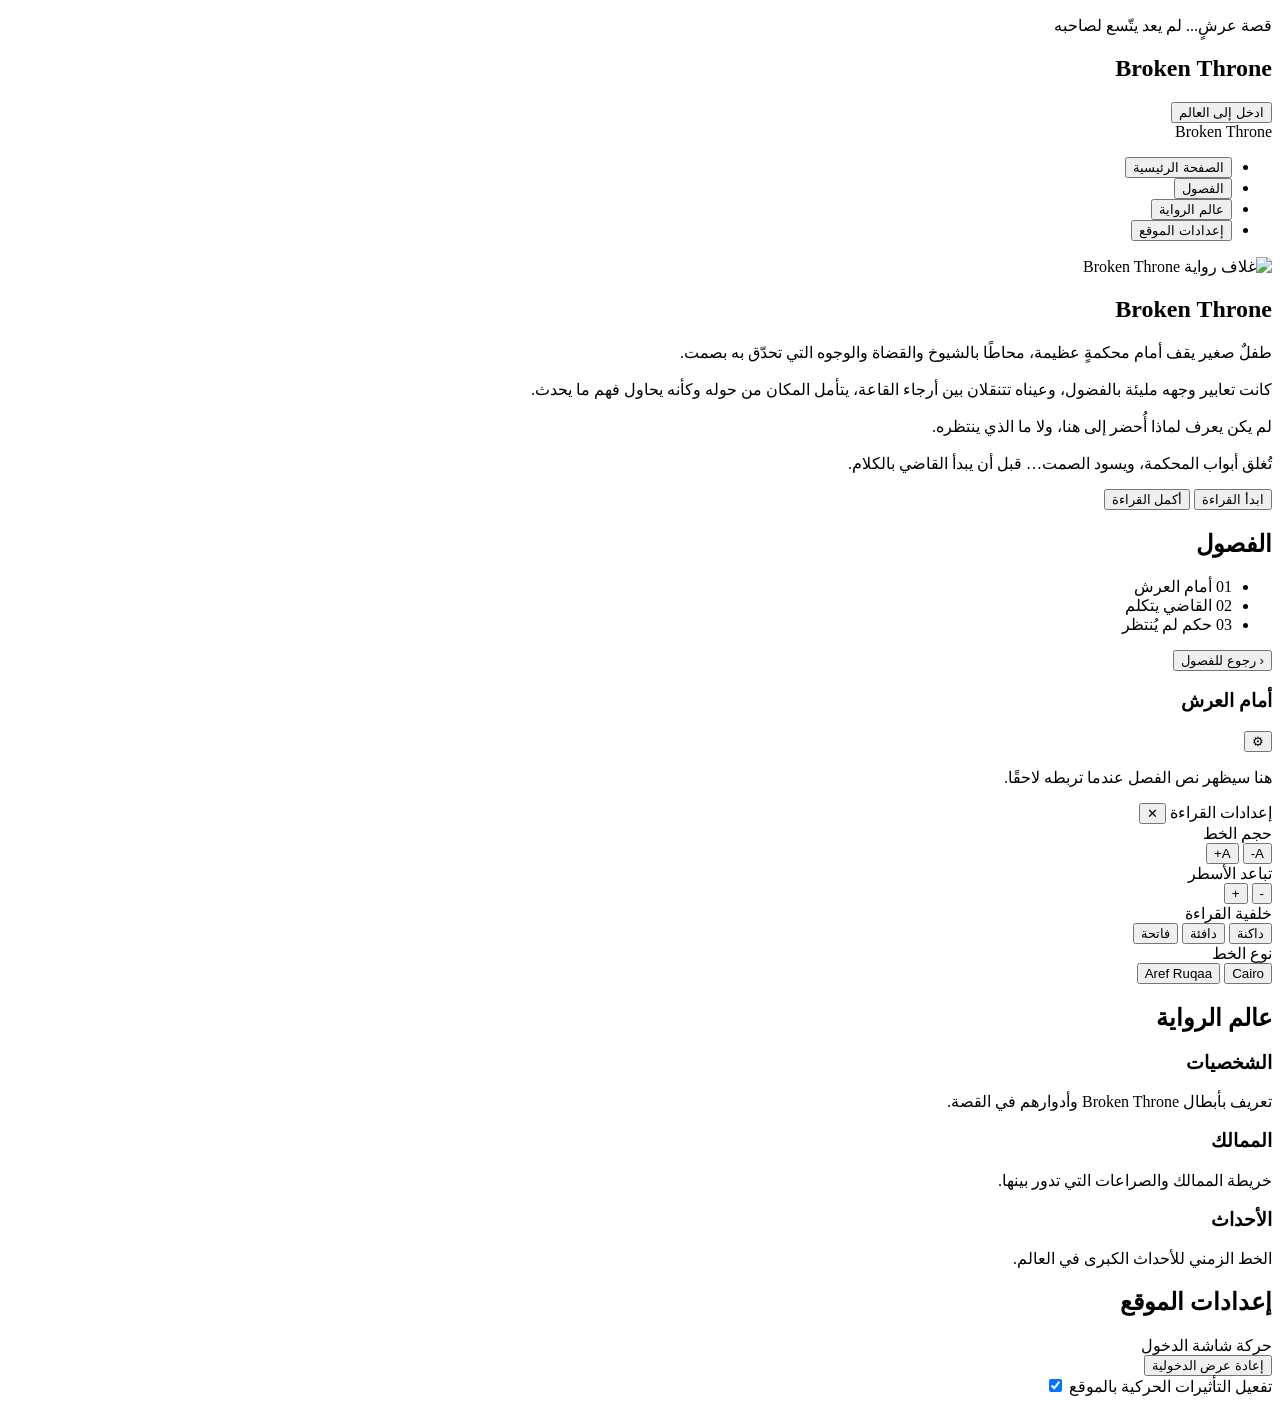
==== index.html @ bc531c8c "Create index.html" ====
<!DOCTYPE html>
<html lang="ar" dir="rtl">
<head>
<meta charset="UTF-8">
<meta name="viewport" content="width=device-width, initial-scale=1.0">
<title>Broken Throne</title>
<link rel="preconnect" href="https://fonts.googleapis.com">
<link rel="preconnect" href="https://fonts.gstatic.com" crossorigin>
<link href="https://fonts.googleapis.com/css2?family=Aref+Ruqaa:wght@400;700&family=Cairo:wght@300;400;600;700&display=swap" rel="stylesheet">
<link rel="stylesheet" href="style.css">
</head>
<body>

<!-- ============ شاشة الدخول ============ -->
<section id="splash" class="splash">
  <div class="splash-crack"></div>
  <div class="splash-content">
    <p class="splash-eyebrow">قصة عرشٍ... لم يعد يتّسع لصاحبه</p>
    <h1 class="splash-title">Broken Throne</h1>
    <button id="enterBtn" class="enter-btn">ادخل إلى العالم</button>
  </div>
</section>

<!-- ============ الموقع ============ -->
<div id="site" class="site hidden">

  <!-- الشريط الجانبي / شريط التنقل السفلي على الهاتف -->
  <nav id="sidebar" class="sidebar">
    <div class="brand">
      <span class="brand-title">Broken Throne</span>
    </div>
    <ul class="nav-list">
      <li><button class="nav-link active" data-target="home">الصفحة الرئيسية</button></li>
      <li><button class="nav-link" data-target="chapters">الفصول</button></li>
      <li><button class="nav-link" data-target="world">عالم الرواية</button></li>
      <li><button class="nav-link" data-target="settings">إعدادات الموقع</button></li>
    </ul>
  </nav>

  <main class="content">

    <!-- الصفحة الرئيسية -->
    <section id="home" class="page active">
      <div class="hero">
        <div class="hero-cover">
          <img src="assets/cover.svg" alt="غلاف رواية Broken Throne">
        </div>
        <div class="hero-info">
          <h1 class="novel-title">Broken Throne</h1>
          <p class="synopsis">
            طفلٌ صغير يقف أمام محكمةٍ عظيمة، محاطًا بالشيوخ والقضاة والوجوه التي تحدّق به بصمت.
            <br><br>
            كانت تعابير وجهه مليئة بالفضول، وعيناه تتنقلان بين أرجاء القاعة، يتأمل المكان من حوله وكأنه يحاول فهم ما يحدث.
            <br><br>
            لم يكن يعرف لماذا أُحضر إلى هنا، ولا ما الذي ينتظره.
            <br><br>
            تُغلق أبواب المحكمة، ويسود الصمت… قبل أن يبدأ القاضي بالكلام.
          </p>
          <div class="hero-actions">
            <button id="startReading" class="btn btn-primary">ابدأ القراءة</button>
            <button id="continueReading" class="btn btn-ghost">أكمل القراءة</button>
          </div>
        </div>
      </div>
    </section>

    <!-- الفصول -->
    <section id="chapters" class="page">
      <h2 class="page-title">الفصول</h2>
      <ul class="chapters-list">
        <li class="chapter-item" data-chapter="1">
          <span class="chapter-num">01</span>
          <span class="chapter-name">أمام العرش</span>
        </li>
        <li class="chapter-item" data-chapter="2">
          <span class="chapter-num">02</span>
          <span class="chapter-name">القاضي يتكلم</span>
        </li>
        <li class="chapter-item" data-chapter="3">
          <span class="chapter-num">03</span>
          <span class="chapter-name">حكم لم يُنتظر</span>
        </li>
      </ul>

      <!-- واجهة القراءة -->
      <div id="reader" class="reader hidden">
        <div class="reader-toolbar">
          <button id="backToChapters" class="reader-back">‹ رجوع للفصول</button>
          <h3 id="readerTitle" class="reader-title">أمام العرش</h3>
          <button id="readingSettingsBtn" class="reader-settings-btn" aria-label="إعدادات القراءة">⚙</button>
        </div>
        <div id="readerText" class="reader-text">
          <p>هنا سيظهر نص الفصل عندما تربطه لاحقًا.</p>
        </div>
      </div>

      <!-- لوحة إعدادات القراءة (منفصلة عن إعدادات الموقع) -->
      <div id="readingSettingsPanel" class="settings-panel hidden">
        <div class="settings-panel-header">
          <span>إعدادات القراءة</span>
          <button id="closeReadingSettings" class="panel-close">✕</button>
        </div>

        <div class="settings-row">
          <span>حجم الخط</span>
          <div class="btn-group">
            <button data-font-step="-1">A-</button>
            <button data-font-step="1">A+</button>
          </div>
        </div>

        <div class="settings-row">
          <span>تباعد الأسطر</span>
          <div class="btn-group">
            <button data-line-step="-1">-</button>
            <button data-line-step="1">+</button>
          </div>
        </div>

        <div class="settings-row">
          <span>خلفية القراءة</span>
          <div class="btn-group">
            <button data-reader-theme="dark" class="active">داكنة</button>
            <button data-reader-theme="sepia">دافئة</button>
            <button data-reader-theme="light">فاتحة</button>
          </div>
        </div>

        <div class="settings-row">
          <span>نوع الخط</span>
          <div class="btn-group">
            <button data-reader-font="cairo" class="active">Cairo</button>
            <button data-reader-font="ruqaa">Aref Ruqaa</button>
          </div>
        </div>
      </div>
    </section>

    <!-- عالم الرواية -->
    <section id="world" class="page">
      <h2 class="page-title">عالم الرواية</h2>
      <div class="world-grid">
        <div class="world-card">
          <h3>الشخصيات</h3>
          <p>تعريف بأبطال Broken Throne وأدوارهم في القصة.</p>
        </div>
        <div class="world-card">
          <h3>الممالك</h3>
          <p>خريطة الممالك والصراعات التي تدور بينها.</p>
        </div>
        <div class="world-card">
          <h3>الأحداث</h3>
          <p>الخط الزمني للأحداث الكبرى في العالم.</p>
        </div>
      </div>
    </section>

    <!-- إعدادات الموقع (منفصلة عن إعدادات القراءة) -->
    <section id="settings" class="page">
      <h2 class="page-title">إعدادات الموقع</h2>

      <div class="settings-row">
        <span>حركة شاشة الدخول</span>
        <div class="btn-group">
          <button id="replayIntro">إعادة عرض الدخولية</button>
        </div>
      </div>

      <div class="settings-row">
        <span>تفعيل التأثيرات الحركية بالموقع</span>
        <label class="switch">
          <input type="checkbox" id="animationsToggle" checked>
          <span class="slider"></span>
        </label>
      </div>
    </section>

  </main>
</div>

<script src="script.js"></script>
</body>
</html>
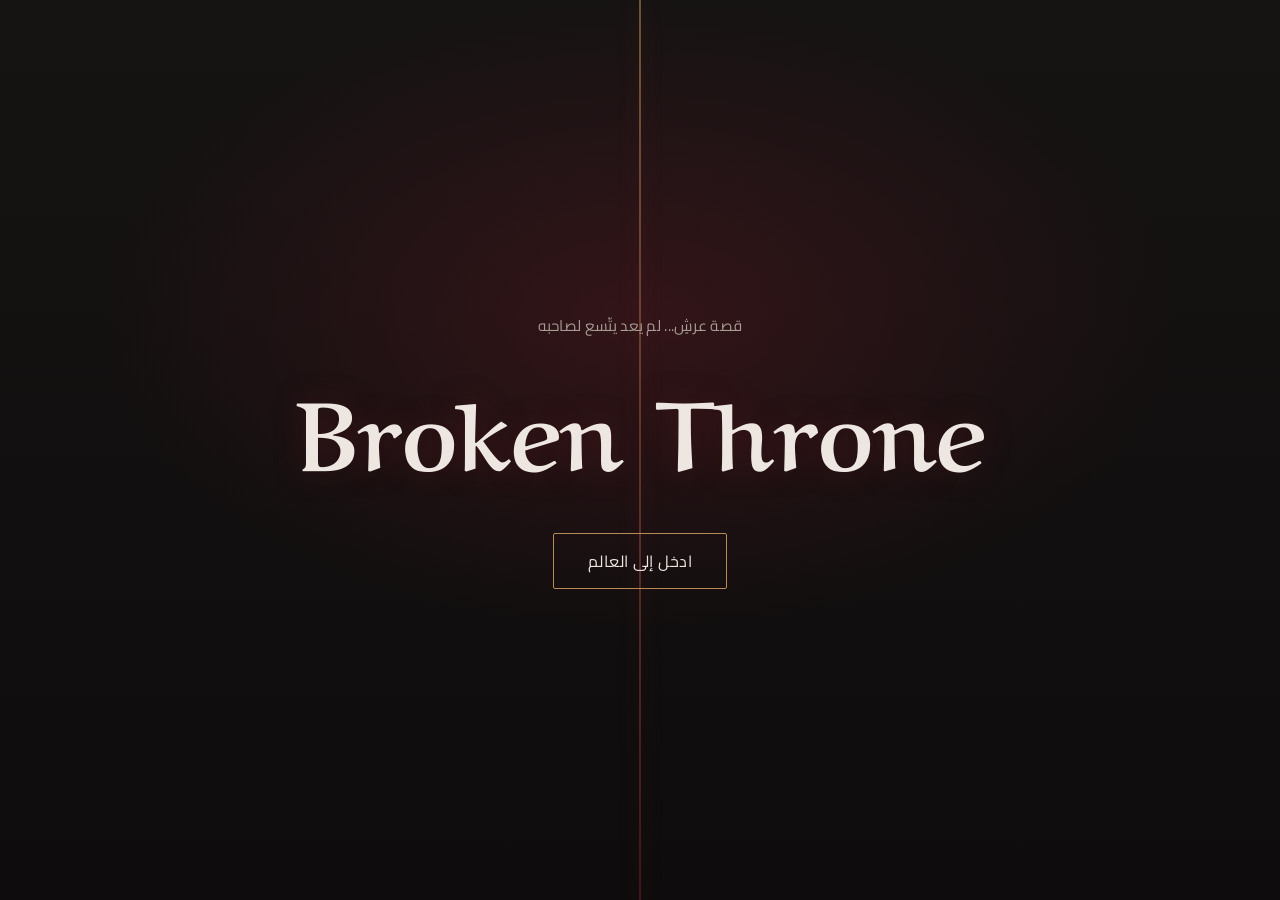
==== commit 17399966: "Update index.html" ====
--- a/index.html
+++ b/index.html
@@ -1,183 +1,643 @@
 <!DOCTYPE html>
 <html lang="ar" dir="rtl">
+
 <head>
-<meta charset="UTF-8">
-<meta name="viewport" content="width=device-width, initial-scale=1.0">
-<title>Broken Throne</title>
-<link rel="preconnect" href="https://fonts.googleapis.com">
-<link rel="preconnect" href="https://fonts.gstatic.com" crossorigin>
-<link href="https://fonts.googleapis.com/css2?family=Aref+Ruqaa:wght@400;700&family=Cairo:wght@300;400;600;700&display=swap" rel="stylesheet">
-<link rel="stylesheet" href="style.css">
+    <meta charset="UTF-8">
+
+    <meta
+        name="viewport"
+        content="width=device-width, initial-scale=1.0"
+    >
+
+    <meta
+        name="theme-color"
+        content="#0e0c0c"
+    >
+
+    <meta
+        name="description"
+        content="Broken Throne - عالم الرواية والقراءة"
+    >
+
+    <title>Broken Throne</title>
+
+    <!-- الخطوط -->
+    <link rel="preconnect" href="https://fonts.googleapis.com">
+    <link rel="preconnect" href="https://fonts.gstatic.com" crossorigin>
+
+    <link
+        href="https://fonts.googleapis.com/css2?family=Aref+Ruqaa:wght@400;700&family=Cairo:wght@300;400;600;700&display=swap"
+        rel="stylesheet"
+    >
+
+    <!-- CSS -->
+    <link rel="stylesheet" href="style.css">
 </head>
+
 <body>
 
-<!-- ============ شاشة الدخول ============ -->
-<section id="splash" class="splash">
-  <div class="splash-crack"></div>
-  <div class="splash-content">
-    <p class="splash-eyebrow">قصة عرشٍ... لم يعد يتّسع لصاحبه</p>
-    <h1 class="splash-title">Broken Throne</h1>
-    <button id="enterBtn" class="enter-btn">ادخل إلى العالم</button>
-  </div>
-</section>
-
-<!-- ============ الموقع ============ -->
-<div id="site" class="site hidden">
-
-  <!-- الشريط الجانبي / شريط التنقل السفلي على الهاتف -->
-  <nav id="sidebar" class="sidebar">
-    <div class="brand">
-      <span class="brand-title">Broken Throne</span>
+    <!-- ==================================================
+         شاشة الدخول
+    ================================================== -->
+
+    <section
+        id="splash"
+        class="splash"
+        aria-label="شاشة الدخول"
+    >
+
+        <div
+            class="splash-crack"
+            aria-hidden="true"
+        ></div>
+
+        <div class="splash-content">
+
+            <p class="splash-eyebrow">
+                قصة عرشٍ... لم يعد يتّسع لصاحبه
+            </p>
+
+            <h1 class="splash-title">
+                Broken Throne
+            </h1>
+
+            <button
+                id="enterBtn"
+                class="enter-btn"
+                type="button"
+            >
+                ادخل إلى العالم
+            </button>
+
+        </div>
+
+    </section>
+
+
+    <!-- ==================================================
+         الموقع
+    ================================================== -->
+
+    <div
+        id="site"
+        class="site hidden"
+    >
+
+        <!-- ==================================================
+             الشريط الجانبي
+        ================================================== -->
+
+        <aside
+            id="sidebar"
+            class="sidebar"
+        >
+
+            <div class="brand">
+                <span class="brand-title">
+                    Broken Throne
+                </span>
+            </div>
+
+
+            <nav
+                class="site-nav"
+                aria-label="التنقل الرئيسي"
+            >
+
+                <ul class="nav-list">
+
+                    <li>
+                        <button
+                            class="nav-link active"
+                            type="button"
+                            data-target="home"
+                        >
+                            الصفحة الرئيسية
+                        </button>
+                    </li>
+
+                    <li>
+                        <button
+                            class="nav-link"
+                            type="button"
+                            data-target="chapters"
+                        >
+                            الفصول
+                        </button>
+                    </li>
+
+                    <li>
+                        <button
+                            class="nav-link"
+                            type="button"
+                            data-target="world"
+                        >
+                            عالم الرواية
+                        </button>
+                    </li>
+
+                    <li>
+                        <button
+                            class="nav-link"
+                            type="button"
+                            data-target="settings"
+                        >
+                            إعدادات الموقع
+                        </button>
+                    </li>
+
+                </ul>
+
+            </nav>
+
+        </aside>
+
+
+        <!-- ==================================================
+             المحتوى الرئيسي
+        ================================================== -->
+
+        <main class="content">
+
+            <div class="content-inner">
+
+
+                <!-- ==================================================
+                     الصفحة الرئيسية
+                ================================================== -->
+
+                <section
+                    id="home"
+                    class="page active"
+                >
+
+                    <div class="hero">
+
+                        <div class="hero-cover">
+
+                            <img
+                                src="assets/cover.webp"
+                                alt="غلاف رواية Broken Throne"
+                                loading="eager"
+                            >
+
+                        </div>
+
+
+                        <div class="hero-info">
+
+                            <p class="novel-label">
+                                رواية أصلية
+                            </p>
+
+                            <h1 class="novel-title">
+                                Broken Throne
+                            </h1>
+
+                            <p class="synopsis">
+                                طفلٌ صغير يقف أمام محكمةٍ عظيمة،
+                                محاطًا بالشيوخ والقضاة والوجوه التي
+                                تحدّق به بصمت.
+                            </p>
+
+                            <p class="synopsis">
+                                كانت تعابير وجهه مليئة بالفضول،
+                                وعيناه تتنقلان بين أرجاء القاعة،
+                                يتأمل المكان من حوله وكأنه يحاول فهم
+                                ما يحدث.
+                            </p>
+
+                            <p class="synopsis">
+                                لم يكن يعرف لماذا أُحضر إلى هنا،
+                                ولا ما الذي ينتظره.
+                            </p>
+
+                            <p class="synopsis">
+                                تُغلق أبواب المحكمة، ويسود الصمت…
+                                قبل أن يبدأ القاضي بالكلام.
+                            </p>
+
+
+                            <div class="hero-actions">
+
+                                <button
+                                    id="startReading"
+                                    class="btn btn-primary"
+                                    type="button"
+                                >
+                                    ابدأ القراءة
+                                </button>
+
+                                <button
+                                    id="continueReading"
+                                    class="btn btn-ghost"
+                                    type="button"
+                                >
+                                    أكمل القراءة
+                                </button>
+
+                            </div>
+
+                        </div>
+
+                    </div>
+
+                </section>
+
+
+                <!-- ==================================================
+                     الفصول
+                ================================================== -->
+
+                <section
+                    id="chapters"
+                    class="page"
+                >
+
+                    <h2 class="page-title">
+                        الفصول
+                    </h2>
+
+
+                    <!-- قائمة الفصول -->
+
+                    <ul class="chapters-list">
+
+                        <li>
+                            <button
+                                class="chapter-item"
+                                type="button"
+                                data-chapter="1"
+                            >
+                                <span class="chapter-num">
+                                    01
+                                </span>
+
+                                <span class="chapter-name">
+                                    أمام العرش
+                                </span>
+                            </button>
+                        </li>
+
+
+                        <li>
+                            <button
+                                class="chapter-item"
+                                type="button"
+                                data-chapter="2"
+                            >
+                                <span class="chapter-num">
+                                    02
+                                </span>
+
+                                <span class="chapter-name">
+                                    القاضي يتكلم
+                                </span>
+                            </button>
+                        </li>
+
+
+                        <li>
+                            <button
+                                class="chapter-item"
+                                type="button"
+                                data-chapter="3"
+                            >
+                                <span class="chapter-num">
+                                    03
+                                </span>
+
+                                <span class="chapter-name">
+                                    حكم لم يُنتظر
+                                </span>
+                            </button>
+                        </li>
+
+                    </ul>
+
+
+                    <!-- ==================================================
+                         القارئ
+                    ================================================== -->
+
+                    <div
+                        id="reader"
+                        class="reader hidden"
+                    >
+
+                        <div class="reader-toolbar">
+
+                            <button
+                                id="backToChapters"
+                                class="reader-back"
+                                type="button"
+                            >
+                                ‹ رجوع للفصول
+                            </button>
+
+
+                            <h3
+                                id="readerTitle"
+                                class="reader-title"
+                            >
+                                أمام العرش
+                            </h3>
+
+
+                            <button
+                                id="readingSettingsBtn"
+                                class="reader-settings-btn"
+                                type="button"
+                                aria-label="فتح إعدادات القراءة"
+                            >
+                                ⚙
+                            </button>
+
+                        </div>
+
+
+                        <article
+                            id="readerText"
+                            class="reader-text theme-dark font-cairo"
+                        >
+                            <p>
+                                اختر فصلًا للبدء بالقراءة.
+                            </p>
+                        </article>
+
+
+                        <!-- ==================================================
+                             إعدادات القراءة
+                        ================================================== -->
+
+                        <div
+                            id="readingSettingsPanel"
+                            class="settings-panel hidden"
+                        >
+
+                            <div class="settings-panel-header">
+
+                                <span>
+                                    إعدادات القراءة
+                                </span>
+
+                                <button
+                                    id="closeReadingSettings"
+                                    class="panel-close"
+                                    type="button"
+                                    aria-label="إغلاق إعدادات القراءة"
+                                >
+                                    ✕
+                                </button>
+
+                            </div>
+
+
+                            <div class="settings-row">
+
+                                <span>
+                                    حجم الخط
+                                </span>
+
+                                <div class="btn-group">
+
+                                    <button
+                                        type="button"
+                                        data-font-step="-1"
+                                    >
+                                        A-
+                                    </button>
+
+                                    <button
+                                        type="button"
+                                        data-font-step="1"
+                                    >
+                                        A+
+                                    </button>
+
+                                </div>
+
+                            </div>
+
+
+                            <div class="settings-row">
+
+                                <span>
+                                    تباعد الأسطر
+                                </span>
+
+                                <div class="btn-group">
+
+                                    <button
+                                        type="button"
+                                        data-line-step="-1"
+                                    >
+                                        -
+                                    </button>
+
+                                    <button
+                                        type="button"
+                                        data-line-step="1"
+                                    >
+                                        +
+                                    </button>
+
+                                </div>
+
+                            </div>
+
+
+                            <div class="settings-row">
+
+                                <span>
+                                    خلفية القراءة
+                                </span>
+
+                                <div class="btn-group">
+
+                                    <button
+                                        type="button"
+                                        data-reader-theme="dark"
+                                        class="active"
+                                    >
+                                        داكنة
+                                    </button>
+
+                                    <button
+                                        type="button"
+                                        data-reader-theme="sepia"
+                                    >
+                                        دافئة
+                                    </button>
+
+                                    <button
+                                        type="button"
+                                        data-reader-theme="light"
+                                    >
+                                        فاتحة
+                                    </button>
+
+                                </div>
+
+                            </div>
+
+
+                            <div class="settings-row">
+
+                                <span>
+                                    نوع الخط
+                                </span>
+
+                                <div class="btn-group">
+
+                                    <button
+                                        type="button"
+                                        data-reader-font="cairo"
+                                        class="active"
+                                    >
+                                        Cairo
+                                    </button>
+
+                                    <button
+                                        type="button"
+                                        data-reader-font="ruqaa"
+                                    >
+                                        Aref Ruqaa
+                                    </button>
+
+                                </div>
+
+                            </div>
+
+                        </div>
+
+                    </div>
+
+                </section>
+
+
+                <!-- ==================================================
+                     عالم الرواية
+                ================================================== -->
+
+                <section
+                    id="world"
+                    class="page"
+                >
+
+                    <h2 class="page-title">
+                        عالم الرواية
+                    </h2>
+
+
+                    <div class="world-grid">
+
+                        <article class="world-card">
+                            <h3>
+                                الشخصيات
+                            </h3>
+
+                            <p>
+                                تعريف بأبطال Broken Throne
+                                وأدوارهم في القصة.
+                            </p>
+                        </article>
+
+
+                        <article class="world-card">
+                            <h3>
+                                الممالك
+                            </h3>
+
+                            <p>
+                                خريطة الممالك والصراعات
+                                التي تدور بينها.
+                            </p>
+                        </article>
+
+
+                        <article class="world-card">
+                            <h3>
+                                الأحداث
+                            </h3>
+
+                            <p>
+                                الخط الزمني للأحداث الكبرى
+                                في العالم.
+                            </p>
+                        </article>
+
+                    </div>
+
+                </section>
+
+
+                <!-- ==================================================
+                     إعدادات الموقع
+                ================================================== -->
+
+                <section
+                    id="settings"
+                    class="page"
+                >
+
+                    <h2 class="page-title">
+                        إعدادات الموقع
+                    </h2>
+
+
+                    <div class="site-settings">
+
+                        <div class="settings-row">
+
+                            <span>
+                                شاشة الدخول
+                            </span>
+
+                            <button
+                                id="replayIntro"
+                                class="settings-action"
+                                type="button"
+                            >
+                                إعادة عرض الدخول
+                            </button>
+
+                        </div>
+
+
+                        <div class="settings-row">
+
+                            <span>
+                                تفعيل التأثيرات الحركية
+                            </span>
+
+                            <label class="switch">
+
+                                <input
+                                    type="checkbox"
+                                    id="animationsToggle"
+                                    checked
+                                >
+
+                                <span class="slider"></span>
+
+                            </label>
+
+                        </div>
+
+                    </div>
+
+                </section>
+
+            </div>
+
+        </main>
+
     </div>
-    <ul class="nav-list">
-      <li><button class="nav-link active" data-target="home">الصفحة الرئيسية</button></li>
-      <li><button class="nav-link" data-target="chapters">الفصول</button></li>
-      <li><button class="nav-link" data-target="world">عالم الرواية</button></li>
-      <li><button class="nav-link" data-target="settings">إعدادات الموقع</button></li>
-    </ul>
-  </nav>
-
-  <main class="content">
-
-    <!-- الصفحة الرئيسية -->
-    <section id="home" class="page active">
-      <div class="hero">
-        <div class="hero-cover">
-          <img src="assets/cover.svg" alt="غلاف رواية Broken Throne">
-        </div>
-        <div class="hero-info">
-          <h1 class="novel-title">Broken Throne</h1>
-          <p class="synopsis">
-            طفلٌ صغير يقف أمام محكمةٍ عظيمة، محاطًا بالشيوخ والقضاة والوجوه التي تحدّق به بصمت.
-            <br><br>
-            كانت تعابير وجهه مليئة بالفضول، وعيناه تتنقلان بين أرجاء القاعة، يتأمل المكان من حوله وكأنه يحاول فهم ما يحدث.
-            <br><br>
-            لم يكن يعرف لماذا أُحضر إلى هنا، ولا ما الذي ينتظره.
-            <br><br>
-            تُغلق أبواب المحكمة، ويسود الصمت… قبل أن يبدأ القاضي بالكلام.
-          </p>
-          <div class="hero-actions">
-            <button id="startReading" class="btn btn-primary">ابدأ القراءة</button>
-            <button id="continueReading" class="btn btn-ghost">أكمل القراءة</button>
-          </div>
-        </div>
-      </div>
-    </section>
-
-    <!-- الفصول -->
-    <section id="chapters" class="page">
-      <h2 class="page-title">الفصول</h2>
-      <ul class="chapters-list">
-        <li class="chapter-item" data-chapter="1">
-          <span class="chapter-num">01</span>
-          <span class="chapter-name">أمام العرش</span>
-        </li>
-        <li class="chapter-item" data-chapter="2">
-          <span class="chapter-num">02</span>
-          <span class="chapter-name">القاضي يتكلم</span>
-        </li>
-        <li class="chapter-item" data-chapter="3">
-          <span class="chapter-num">03</span>
-          <span class="chapter-name">حكم لم يُنتظر</span>
-        </li>
-      </ul>
-
-      <!-- واجهة القراءة -->
-      <div id="reader" class="reader hidden">
-        <div class="reader-toolbar">
-          <button id="backToChapters" class="reader-back">‹ رجوع للفصول</button>
-          <h3 id="readerTitle" class="reader-title">أمام العرش</h3>
-          <button id="readingSettingsBtn" class="reader-settings-btn" aria-label="إعدادات القراءة">⚙</button>
-        </div>
-        <div id="readerText" class="reader-text">
-          <p>هنا سيظهر نص الفصل عندما تربطه لاحقًا.</p>
-        </div>
-      </div>
-
-      <!-- لوحة إعدادات القراءة (منفصلة عن إعدادات الموقع) -->
-      <div id="readingSettingsPanel" class="settings-panel hidden">
-        <div class="settings-panel-header">
-          <span>إعدادات القراءة</span>
-          <button id="closeReadingSettings" class="panel-close">✕</button>
-        </div>
-
-        <div class="settings-row">
-          <span>حجم الخط</span>
-          <div class="btn-group">
-            <button data-font-step="-1">A-</button>
-            <button data-font-step="1">A+</button>
-          </div>
-        </div>
-
-        <div class="settings-row">
-          <span>تباعد الأسطر</span>
-          <div class="btn-group">
-            <button data-line-step="-1">-</button>
-            <button data-line-step="1">+</button>
-          </div>
-        </div>
-
-        <div class="settings-row">
-          <span>خلفية القراءة</span>
-          <div class="btn-group">
-            <button data-reader-theme="dark" class="active">داكنة</button>
-            <button data-reader-theme="sepia">دافئة</button>
-            <button data-reader-theme="light">فاتحة</button>
-          </div>
-        </div>
-
-        <div class="settings-row">
-          <span>نوع الخط</span>
-          <div class="btn-group">
-            <button data-reader-font="cairo" class="active">Cairo</button>
-            <button data-reader-font="ruqaa">Aref Ruqaa</button>
-          </div>
-        </div>
-      </div>
-    </section>
-
-    <!-- عالم الرواية -->
-    <section id="world" class="page">
-      <h2 class="page-title">عالم الرواية</h2>
-      <div class="world-grid">
-        <div class="world-card">
-          <h3>الشخصيات</h3>
-          <p>تعريف بأبطال Broken Throne وأدوارهم في القصة.</p>
-        </div>
-        <div class="world-card">
-          <h3>الممالك</h3>
-          <p>خريطة الممالك والصراعات التي تدور بينها.</p>
-        </div>
-        <div class="world-card">
-          <h3>الأحداث</h3>
-          <p>الخط الزمني للأحداث الكبرى في العالم.</p>
-        </div>
-      </div>
-    </section>
-
-    <!-- إعدادات الموقع (منفصلة عن إعدادات القراءة) -->
-    <section id="settings" class="page">
-      <h2 class="page-title">إعدادات الموقع</h2>
-
-      <div class="settings-row">
-        <span>حركة شاشة الدخول</span>
-        <div class="btn-group">
-          <button id="replayIntro">إعادة عرض الدخولية</button>
-        </div>
-      </div>
-
-      <div class="settings-row">
-        <span>تفعيل التأثيرات الحركية بالموقع</span>
-        <label class="switch">
-          <input type="checkbox" id="animationsToggle" checked>
-          <span class="slider"></span>
-        </label>
-      </div>
-    </section>
-
-  </main>
-</div>
-
-<script src="script.js"></script>
+
+
+    <!-- JavaScript -->
+    <script src="script.js"></script>
+
 </body>
 </html>
--- a/style.css
+++ b/style.css
@@ -0,0 +1,477 @@
+/* ============ المتغيرات ============ */
+:root{
+  --black-1: #0e0c0c;
+  --black-2: #161313;
+  --black-3: #1e1a1a;
+  --red-deep: #4f131c;
+  --red-mid: #6e1c26;
+  --red-glow: rgba(110,28,38,0.35);
+  --gold: #b98a53;
+  --text-main: #eee7e1;
+  --text-muted: #a89d95;
+  --border-soft: rgba(238,231,225,0.08);
+
+  --font-display: 'Aref Ruqaa', serif;
+  --font-body: 'Cairo', sans-serif;
+
+  --sidebar-w: 250px;
+}
+
+*{ box-sizing: border-box; }
+
+html, body{
+  margin:0;
+  padding:0;
+  background: var(--black-1);
+  color: var(--text-main);
+  font-family: var(--font-body);
+  scroll-behavior: smooth;
+}
+
+@media (prefers-reduced-motion: reduce){
+  *{ animation-duration: 0.001ms !important; transition-duration: 0.001ms !important; }
+}
+
+button{ font-family: inherit; cursor:pointer; }
+
+.hidden{ display:none !important; }
+
+/* ============ شاشة الدخول ============ */
+.splash{
+  position: fixed;
+  inset: 0;
+  background:
+    radial-gradient(60% 50% at 50% 35%, var(--red-glow), transparent 70%),
+    linear-gradient(180deg, var(--black-2) 0%, var(--black-1) 100%);
+  display:flex;
+  align-items:center;
+  justify-content:center;
+  z-index: 100;
+  overflow:hidden;
+}
+
+.splash-crack{
+  position:absolute;
+  top:0; left:50%;
+  width:2px;
+  height:0;
+  background: linear-gradient(180deg, var(--gold), var(--red-mid));
+  transform: translateX(-50%);
+  animation: crackGrow 1.8s ease-out forwards;
+  box-shadow: 0 0 18px var(--red-mid);
+}
+
+@keyframes crackGrow{
+  0%{ height:0; opacity: 0; }
+  15%{ opacity: 1; }
+  100%{ height: 100%; opacity: 0.55; }
+}
+
+.splash-content{
+  position:relative;
+  text-align:center;
+  padding: 0 24px;
+  opacity: 0;
+  animation: splashReveal 1.4s ease-out 1.4s forwards;
+}
+
+@keyframes splashReveal{
+  0%{ opacity:0; transform: translateY(14px); }
+  100%{ opacity:1; transform: translateY(0); }
+}
+
+.splash-eyebrow{
+  color: var(--text-muted);
+  font-size: 0.95rem;
+  letter-spacing: 0.02em;
+  margin: 0 0 10px;
+}
+
+.splash-title{
+  font-family: var(--font-display);
+  font-size: clamp(3rem, 9vw, 6rem);
+  margin: 0 0 34px;
+  color: var(--text-main);
+  text-shadow: 0 0 30px var(--red-glow);
+}
+
+.enter-btn{
+  background: transparent;
+  color: var(--text-main);
+  border: 1px solid var(--gold);
+  padding: 12px 34px;
+  border-radius: 2px;
+  font-size: 1rem;
+  letter-spacing: 0.03em;
+  transition: background 0.35s ease, color 0.35s ease;
+}
+.enter-btn:hover, .enter-btn:focus-visible{
+  background: var(--red-deep);
+}
+
+.splash.fade-out{
+  animation: splashOut 0.8s ease forwards;
+}
+@keyframes splashOut{
+  to{ opacity:0; visibility:hidden; }
+}
+
+/* ============ هيكل الموقع ============ */
+.site{
+  display:flex;
+  min-height: 100vh;
+}
+
+.sidebar{
+  width: var(--sidebar-w);
+  flex-shrink:0;
+  background: var(--black-2);
+  border-left: 1px solid var(--border-soft);
+  padding: 30px 20px;
+  position: fixed;
+  top:0; right:0; bottom:0;
+  display:flex;
+  flex-direction:column;
+  gap: 40px;
+}
+
+.brand-title{
+  font-family: var(--font-display);
+  font-size: 1.6rem;
+  color: var(--text-main);
+}
+
+.nav-list{
+  list-style:none;
+  margin:0; padding:0;
+  display:flex;
+  flex-direction:column;
+  gap: 6px;
+}
+
+.nav-link{
+  width:100%;
+  text-align:right;
+  background: none;
+  border: none;
+  color: var(--text-muted);
+  font-size: 1rem;
+  padding: 12px 14px;
+  border-radius: 4px;
+  border-right: 2px solid transparent;
+  transition: color 0.25s ease, background 0.25s ease, border-color 0.25s ease;
+}
+
+.nav-link:hover{
+  color: var(--text-main);
+  background: rgba(238,231,225,0.04);
+}
+
+.nav-link.active{
+  color: var(--text-main);
+  background: rgba(110,28,38,0.18);
+  border-right-color: var(--gold);
+}
+
+.content{
+  margin-right: var(--sidebar-w);
+  flex:1;
+  padding: 50px 60px;
+  max-width: 1100px;
+}
+
+.page{ display:none; animation: pageIn 0.4s ease; }
+.page.active{ display:block; }
+
+@keyframes pageIn{
+  from{ opacity:0; transform: translateY(8px); }
+  to{ opacity:1; transform: translateY(0); }
+}
+
+.page-title{
+  font-family: var(--font-display);
+  font-size: 2rem;
+  margin-bottom: 30px;
+  border-bottom: 1px solid var(--border-soft);
+  padding-bottom: 16px;
+}
+
+/* ============ الصفحة الرئيسية ============ */
+.hero{
+  display:flex;
+  gap: 50px;
+  align-items:flex-start;
+}
+
+.hero-cover{
+  width: 260px;
+  flex-shrink:0;
+  border-radius: 4px;
+  overflow:hidden;
+  box-shadow: 0 20px 50px rgba(0,0,0,0.55), 0 0 0 1px var(--border-soft);
+}
+.hero-cover img{ width:100%; display:block; }
+
+.novel-title{
+  font-family: var(--font-display);
+  font-size: clamp(2.4rem, 4vw, 3.4rem);
+  margin: 6px 0 24px;
+}
+
+.synopsis{
+  color: var(--text-muted);
+  line-height: 2;
+  max-width: 62ch;
+  font-size: 1.02rem;
+}
+
+.hero-actions{
+  display:flex;
+  gap: 16px;
+  margin-top: 34px;
+}
+
+.btn{
+  padding: 13px 30px;
+  border-radius: 3px;
+  font-size: 1rem;
+  border: 1px solid transparent;
+  transition: transform 0.25s ease, background 0.25s ease, border-color 0.25s ease;
+}
+.btn:hover{ transform: translateY(-2px); }
+
+.btn-primary{
+  background: linear-gradient(135deg, var(--red-mid), var(--red-deep));
+  color: var(--text-main);
+}
+.btn-primary:hover{ box-shadow: 0 10px 24px var(--red-glow); }
+
+.btn-ghost{
+  background: transparent;
+  border-color: var(--border-soft);
+  color: var(--text-main);
+}
+.btn-ghost:hover{ border-color: var(--gold); }
+
+/* ============ الفصول ============ */
+.chapters-list{
+  list-style:none;
+  margin:0; padding:0;
+  display:flex;
+  flex-direction:column;
+  gap: 2px;
+}
+
+.chapter-item{
+  display:flex;
+  align-items:center;
+  gap: 20px;
+  padding: 20px 18px;
+  background: var(--black-2);
+  border: 1px solid var(--border-soft);
+  border-radius: 4px;
+  margin-bottom: 10px;
+  transition: border-color 0.25s ease, background 0.25s ease;
+}
+.chapter-item:hover{
+  border-color: var(--red-mid);
+  background: var(--black-3);
+  cursor:pointer;
+}
+
+.chapter-num{
+  font-family: var(--font-display);
+  color: var(--gold);
+  font-size: 1.3rem;
+}
+.chapter-name{ font-size: 1.05rem; }
+
+/* واجهة القراءة */
+.reader{
+  margin-top: 20px;
+}
+.reader-toolbar{
+  display:flex;
+  align-items:center;
+  justify-content:space-between;
+  border-bottom: 1px solid var(--border-soft);
+  padding-bottom: 16px;
+  margin-bottom: 24px;
+}
+.reader-back, .reader-settings-btn{
+  background: none;
+  border: 1px solid var(--border-soft);
+  color: var(--text-main);
+  padding: 8px 14px;
+  border-radius: 4px;
+}
+.reader-title{
+  font-family: var(--font-display);
+  margin:0;
+  font-size: 1.4rem;
+}
+
+.reader-text{
+  background: var(--black-2);
+  border-radius: 6px;
+  padding: 40px;
+  line-height: 2.1;
+  font-size: 1.15rem;
+  max-width: 70ch;
+  transition: background 0.3s ease, color 0.3s ease;
+}
+
+.reader-text.theme-dark{ background: var(--black-2); color: var(--text-main); }
+.reader-text.theme-sepia{ background: #2b2320; color: #ecdcc8; }
+.reader-text.theme-light{ background: #ece7e1; color: #221c1c; }
+
+.reader-text.font-cairo{ font-family: var(--font-body); }
+.reader-text.font-ruqaa{ font-family: var(--font-display); }
+
+/* لوحة إعدادات القراءة */
+.settings-panel{
+  position: fixed;
+  bottom: 24px;
+  left: 24px;
+  width: 280px;
+  background: var(--black-3);
+  border: 1px solid var(--border-soft);
+  border-radius: 8px;
+  padding: 18px;
+  z-index: 50;
+  box-shadow: 0 20px 50px rgba(0,0,0,0.5);
+}
+.settings-panel-header{
+  display:flex;
+  justify-content:space-between;
+  align-items:center;
+  margin-bottom: 14px;
+  font-family: var(--font-display);
+  font-size: 1.1rem;
+}
+.panel-close{
+  background:none; border:none; color: var(--text-muted); font-size: 1rem;
+}
+
+.settings-row{
+  display:flex;
+  align-items:center;
+  justify-content:space-between;
+  padding: 12px 0;
+  border-top: 1px solid var(--border-soft);
+  gap: 12px;
+}
+.settings-row:first-of-type{ border-top:none; }
+
+.btn-group{ display:flex; gap:6px; }
+.btn-group button{
+  background: transparent;
+  border: 1px solid var(--border-soft);
+  color: var(--text-muted);
+  padding: 6px 12px;
+  border-radius: 4px;
+  font-size: 0.85rem;
+}
+.btn-group button.active{
+  border-color: var(--gold);
+  color: var(--text-main);
+}
+
+/* ============ عالم الرواية ============ */
+.world-grid{
+  display:grid;
+  grid-template-columns: repeat(3, 1fr);
+  gap: 20px;
+}
+.world-card{
+  background: var(--black-2);
+  border: 1px solid var(--border-soft);
+  border-radius: 6px;
+  padding: 26px;
+}
+.world-card h3{
+  font-family: var(--font-display);
+  margin: 0 0 10px;
+  font-size: 1.3rem;
+  color: var(--gold);
+}
+.world-card p{
+  color: var(--text-muted);
+  line-height: 1.8;
+  margin:0;
+}
+
+/* ============ مفتاح تبديل ============ */
+.switch{ position:relative; display:inline-block; width:46px; height:26px; }
+.switch input{ opacity:0; width:0; height:0; }
+.slider{
+  position:absolute; inset:0; cursor:pointer;
+  background: var(--black-3);
+  border: 1px solid var(--border-soft);
+  border-radius: 20px;
+  transition: 0.3s;
+}
+.slider:before{
+  content:"";
+  position:absolute;
+  height:18px; width:18px;
+  right:3px; top:3px;
+  background: var(--text-muted);
+  border-radius:50%;
+  transition:0.3s;
+}
+.switch input:checked + .slider{ background: var(--red-deep); }
+.switch input:checked + .slider:before{
+  transform: translateX(-20px);
+  background: var(--text-main);
+}
+
+/* ============ الجوال / الشاشات الصغيرة ============ */
+@media (max-width: 900px){
+  .hero{ flex-direction:column; align-items:center; text-align:center; }
+  .hero-cover{ width: 200px; }
+  .hero-actions{ justify-content:center; }
+  .world-grid{ grid-template-columns: 1fr; }
+}
+
+@media (max-width: 760px){
+  .sidebar{
+    top:auto;
+    right:0; left:0; bottom:0;
+    width:auto;
+    height:auto;
+    flex-direction:row;
+    padding: 10px 14px;
+    border-left:none;
+    border-top: 1px solid var(--border-soft);
+    gap: 0;
+    justify-content:space-around;
+    z-index: 55;
+  }
+  .brand{ display:none; }
+  .nav-list{
+    flex-direction:row;
+    width:100%;
+    justify-content:space-around;
+  }
+  .nav-link{
+    text-align:center;
+    font-size: 0.78rem;
+    padding: 8px 4px;
+    border-right:none;
+    border-top: 2px solid transparent;
+  }
+  .nav-link.active{ border-top-color: var(--gold); border-right-color:transparent; }
+
+  .content{
+    margin-right:0;
+    padding: 30px 20px 90px;
+  }
+
+  .settings-panel{
+    left: 12px;
+    right: 12px;
+    width: auto;
+    bottom: 78px;
+  }
+}
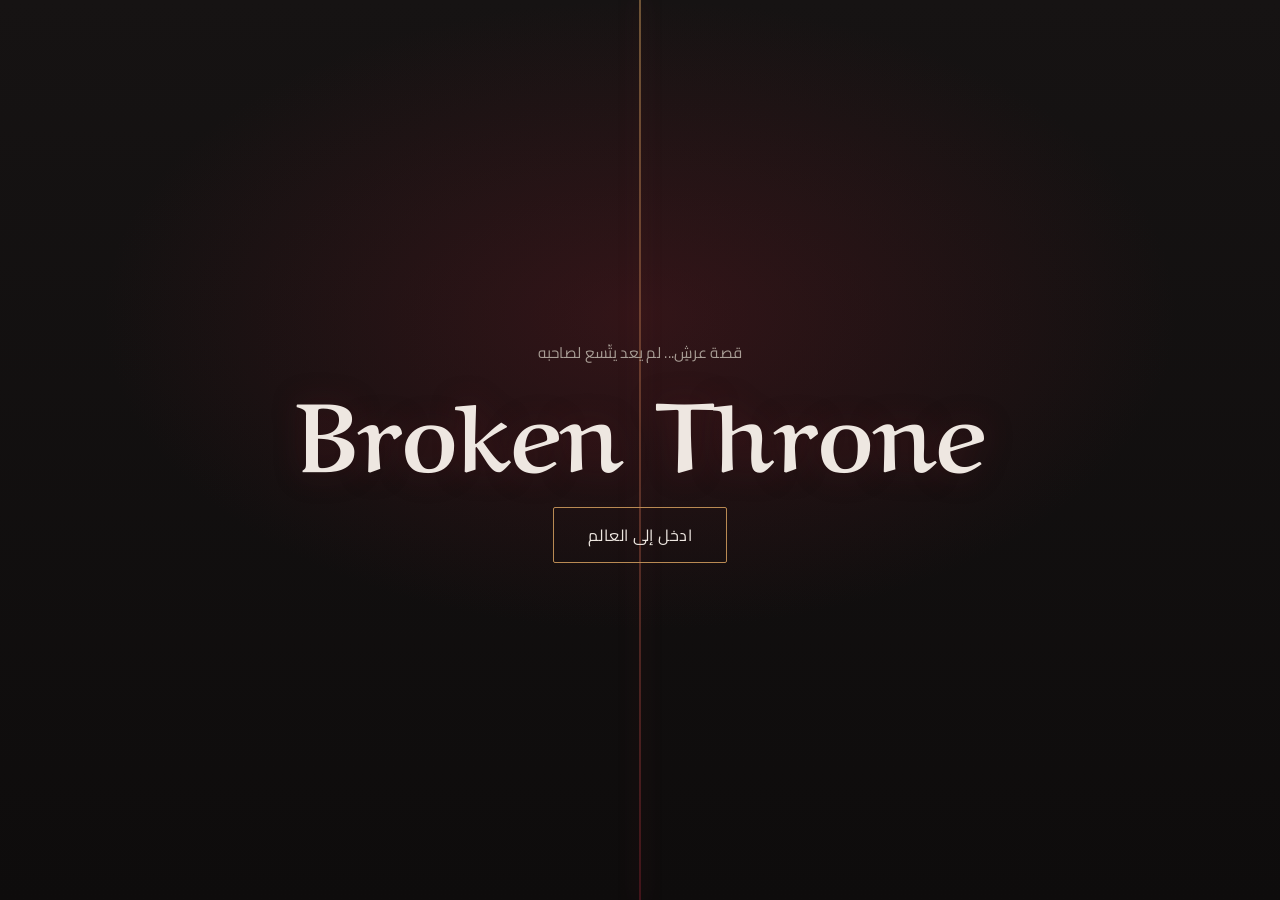
==== commit f84fe2ba: "Update index.html" ====
--- a/index.html
+++ b/index.html
@@ -21,24 +21,22 @@
 
     <title>Broken Throne</title>
 
-    <!-- الخطوط -->
     <link rel="preconnect" href="https://fonts.googleapis.com">
     <link rel="preconnect" href="https://fonts.gstatic.com" crossorigin>
 
     <link
-        href="https://fonts.googleapis.com/css2?family=Aref+Ruqaa:wght@400;700&family=Cairo:wght@300;400;600;700&display=swap"
+        href="https://fonts.googleapis.com/css2?family=Aref+Ruqaa:wght@400;700&family=Cairo:wght@300;400;600;700&family=Noto+Kufi+Arabic:wght@400;500;600;700&family=Tajawal:wght@400;500;700&display=swap"
         rel="stylesheet"
     >
 
-    <!-- CSS -->
     <link rel="stylesheet" href="style.css">
 </head>
 
 <body>
 
-    <!-- ==================================================
+    <!-- =========================
          شاشة الدخول
-    ================================================== -->
+    ========================== -->
 
     <section
         id="splash"
@@ -46,10 +44,7 @@
         aria-label="شاشة الدخول"
     >
 
-        <div
-            class="splash-crack"
-            aria-hidden="true"
-        ></div>
+        <div class="splash-crack"></div>
 
         <div class="splash-content">
 
@@ -74,30 +69,26 @@
     </section>
 
 
-    <!-- ==================================================
+    <!-- =========================
          الموقع
-    ================================================== -->
+    ========================== -->
 
     <div
         id="site"
         class="site hidden"
     >
 
-        <!-- ==================================================
+        <!-- =========================
              الشريط الجانبي
-        ================================================== -->
-
-        <aside
-            id="sidebar"
-            class="sidebar"
-        >
+        ========================== -->
+
+        <aside class="sidebar">
 
             <div class="brand">
                 <span class="brand-title">
                     Broken Throne
                 </span>
             </div>
-
 
             <nav
                 class="site-nav"
@@ -112,7 +103,7 @@
                             type="button"
                             data-target="home"
                         >
-                            الصفحة الرئيسية
+                            الرئيسية
                         </button>
                     </li>
 
@@ -142,7 +133,7 @@
                             type="button"
                             data-target="settings"
                         >
-                            إعدادات الموقع
+                            الإعدادات
                         </button>
                     </li>
 
@@ -153,18 +144,18 @@
         </aside>
 
 
-        <!-- ==================================================
+        <!-- =========================
              المحتوى الرئيسي
-        ================================================== -->
+        ========================== -->
 
         <main class="content">
 
             <div class="content-inner">
 
 
-                <!-- ==================================================
-                     الصفحة الرئيسية
-                ================================================== -->
+                <!-- =========================
+                     الرئيسية
+                ========================== -->
 
                 <section
                     id="home"
@@ -178,7 +169,6 @@
                             <img
                                 src="assets/cover.webp"
                                 alt="غلاف رواية Broken Throne"
-                                loading="eager"
                             >
 
                         </div>
@@ -193,6 +183,18 @@
                             <h1 class="novel-title">
                                 Broken Throne
                             </h1>
+
+                            <div class="novel-meta">
+
+                                <span>
+                                    رواية
+                                </span>
+
+                                <span>
+                                    مكتملة قريبًا
+                                </span>
+
+                            </div>
 
                             <p class="synopsis">
                                 طفلٌ صغير يقف أمام محكمةٍ عظيمة،
@@ -245,80 +247,108 @@
                 </section>
 
 
-                <!-- ==================================================
+                <!-- =========================
                      الفصول
-                ================================================== -->
+                ========================== -->
 
                 <section
                     id="chapters"
                     class="page"
                 >
 
-                    <h2 class="page-title">
-                        الفصول
-                    </h2>
-
-
-                    <!-- قائمة الفصول -->
-
-                    <ul class="chapters-list">
-
-                        <li>
+                    <div class="chapters-header">
+
+                        <div>
+                            <h2 class="page-title">
+                                الفصول
+                            </h2>
+
+                            <p class="page-subtitle">
+                                اختر فصلًا أو انتقل مباشرة إلى الرقم الذي تريده.
+                            </p>
+                        </div>
+
+                    </div>
+
+
+                    <!-- الوصول السريع -->
+
+                    <div class="chapter-tools">
+
+                        <div class="chapter-search">
+
+                            <input
+                                id="chapterSearch"
+                                type="search"
+                                inputmode="numeric"
+                                placeholder="ابحث برقم الفصل..."
+                                aria-label="البحث عن فصل"
+                                autocomplete="off"
+                            >
+
                             <button
-                                class="chapter-item"
+                                id="chapterSearchBtn"
                                 type="button"
-                                data-chapter="1"
-                            >
-                                <span class="chapter-num">
-                                    01
-                                </span>
-
-                                <span class="chapter-name">
-                                    أمام العرش
-                                </span>
+                            >
+                                اذهب
                             </button>
-                        </li>
-
-
-                        <li>
+
+                        </div>
+
+
+                        <button
+                            id="showChapterIndex"
+                            class="chapter-index-btn"
+                            type="button"
+                        >
+                            فهرس الفصول
+                        </button>
+
+                    </div>
+
+
+                    <!-- الفهرس -->
+
+                    <div
+                        id="chapterIndex"
+                        class="chapter-index hidden"
+                    >
+
+                        <div class="chapter-index-header">
+
+                            <h3>
+                                فهرس الفصول
+                            </h3>
+
                             <button
-                                class="chapter-item"
+                                id="closeChapterIndex"
                                 type="button"
-                                data-chapter="2"
-                            >
-                                <span class="chapter-num">
-                                    02
-                                </span>
-
-                                <span class="chapter-name">
-                                    القاضي يتكلم
-                                </span>
+                                aria-label="إغلاق فهرس الفصول"
+                            >
+                                ✕
                             </button>
-                        </li>
-
-
-                        <li>
-                            <button
-                                class="chapter-item"
-                                type="button"
-                                data-chapter="3"
-                            >
-                                <span class="chapter-num">
-                                    03
-                                </span>
-
-                                <span class="chapter-name">
-                                    حكم لم يُنتظر
-                                </span>
-                            </button>
-                        </li>
-
-                    </ul>
-
-
-                    <!-- ==================================================
+
+                        </div>
+
+                        <div
+                            id="chapterGrid"
+                            class="chapter-grid"
+                        ></div>
+
+                    </div>
+
+
+                    <!-- القائمة -->
+
+                    <ul
+                        id="chaptersList"
+                        class="chapters-list"
+                    ></ul>
+
+
+                    <!-- =========================
                          القارئ
-                    ================================================== -->
+                    ========================== -->
 
                     <div
                         id="reader"
@@ -332,23 +362,21 @@
                                 class="reader-back"
                                 type="button"
                             >
-                                ‹ رجوع للفصول
+                                ‹ الفصول
                             </button>
-
 
                             <h3
                                 id="readerTitle"
                                 class="reader-title"
                             >
-                                أمام العرش
+                                الفصل
                             </h3>
-
 
                             <button
                                 id="readingSettingsBtn"
                                 class="reader-settings-btn"
                                 type="button"
-                                aria-label="فتح إعدادات القراءة"
+                                aria-label="إعدادات القراءة"
                             >
                                 ⚙
                             </button>
@@ -356,19 +384,55 @@
                         </div>
 
 
+                        <div
+                            id="readerProgress"
+                            class="reader-progress"
+                        >
+                            <span id="readerProgressBar"></span>
+                        </div>
+
+
                         <article
                             id="readerText"
-                            class="reader-text theme-dark font-cairo"
+                            class="reader-text"
                         >
-                            <p>
-                                اختر فصلًا للبدء بالقراءة.
-                            </p>
+                            جاري تحميل الفصل...
                         </article>
 
 
-                        <!-- ==================================================
+                        <!-- التنقل داخل القارئ -->
+
+                        <div class="reader-navigation">
+
+                            <button
+                                id="previousChapter"
+                                class="reader-nav-btn"
+                                type="button"
+                            >
+                                الفصل السابق
+                            </button>
+
+                            <span
+                                id="readerChapterNumber"
+                                class="reader-chapter-number"
+                            >
+                                الفصل 01
+                            </span>
+
+                            <button
+                                id="nextChapter"
+                                class="reader-nav-btn"
+                                type="button"
+                            >
+                                الفصل التالي
+                            </button>
+
+                        </div>
+
+
+                        <!-- =========================
                              إعدادات القراءة
-                        ================================================== -->
+                        ========================== -->
 
                         <div
                             id="readingSettingsPanel"
@@ -385,7 +449,6 @@
                                     id="closeReadingSettings"
                                     class="panel-close"
                                     type="button"
-                                    aria-label="إغلاق إعدادات القراءة"
                                 >
                                     ✕
                                 </button>
@@ -450,15 +513,68 @@
                             <div class="settings-row">
 
                                 <span>
-                                    خلفية القراءة
+                                    تباعد الفقرات
                                 </span>
 
                                 <div class="btn-group">
 
                                     <button
                                         type="button"
+                                        data-paragraph-step="-1"
+                                    >
+                                        -
+                                    </button>
+
+                                    <button
+                                        type="button"
+                                        data-paragraph-step="1"
+                                    >
+                                        +
+                                    </button>
+
+                                </div>
+
+                            </div>
+
+
+                            <div class="settings-row">
+
+                                <span>
+                                    عرض النص
+                                </span>
+
+                                <div class="btn-group">
+
+                                    <button
+                                        type="button"
+                                        data-width-step="-1"
+                                    >
+                                        أضيق
+                                    </button>
+
+                                    <button
+                                        type="button"
+                                        data-width-step="1"
+                                    >
+                                        أوسع
+                                    </button>
+
+                                </div>
+
+                            </div>
+
+
+                            <div class="settings-row">
+
+                                <span>
+                                    الخلفية
+                                </span>
+
+                                <div class="btn-group">
+
+                                    <button
+                                        type="button"
                                         data-reader-theme="dark"
-                                        class="active"
                                     >
                                         داكنة
                                     </button>
@@ -485,7 +601,7 @@
                             <div class="settings-row">
 
                                 <span>
-                                    نوع الخط
+                                    خط القراءة
                                 </span>
 
                                 <div class="btn-group">
@@ -493,7 +609,6 @@
                                     <button
                                         type="button"
                                         data-reader-font="cairo"
-                                        class="active"
                                     >
                                         Cairo
                                     </button>
@@ -502,13 +617,22 @@
                                         type="button"
                                         data-reader-font="ruqaa"
                                     >
-                                        Aref Ruqaa
+                                        Aref
                                     </button>
 
                                 </div>
 
                             </div>
 
+
+                            <button
+                                id="resetReaderSettings"
+                                class="reset-settings-btn"
+                                type="button"
+                            >
+                                إعادة ضبط إعدادات القراءة
+                            </button>
+
                         </div>
 
                     </div>
@@ -516,9 +640,9 @@
                 </section>
 
 
-                <!-- ==================================================
+                <!-- =========================
                      عالم الرواية
-                ================================================== -->
+                ========================== -->
 
                 <section
                     id="world"
@@ -529,41 +653,26 @@
                         عالم الرواية
                     </h2>
 
-
                     <div class="world-grid">
 
                         <article class="world-card">
-                            <h3>
-                                الشخصيات
-                            </h3>
-
+                            <h3>الشخصيات</h3>
                             <p>
-                                تعريف بأبطال Broken Throne
-                                وأدوارهم في القصة.
+                                تعريف بأبطال Broken Throne وأدوارهم في القصة.
                             </p>
                         </article>
 
-
                         <article class="world-card">
-                            <h3>
-                                الممالك
-                            </h3>
-
+                            <h3>الممالك</h3>
                             <p>
-                                خريطة الممالك والصراعات
-                                التي تدور بينها.
+                                خريطة الممالك والصراعات التي تدور بينها.
                             </p>
                         </article>
 
-
                         <article class="world-card">
-                            <h3>
-                                الأحداث
-                            </h3>
-
+                            <h3>الأحداث</h3>
                             <p>
-                                الخط الزمني للأحداث الكبرى
-                                في العالم.
+                                الخط الزمني للأحداث الكبرى في العالم.
                             </p>
                         </article>
 
@@ -572,9 +681,9 @@
                 </section>
 
 
-                <!-- ==================================================
+                <!-- =========================
                      إعدادات الموقع
-                ================================================== -->
+                ========================== -->
 
                 <section
                     id="settings"
@@ -591,6 +700,60 @@
                         <div class="settings-row">
 
                             <span>
+                                التأثيرات الحركية
+                            </span>
+
+                            <label class="switch">
+
+                                <input
+                                    type="checkbox"
+                                    id="animationsToggle"
+                                >
+
+                                <span class="slider"></span>
+
+                            </label>
+
+                        </div>
+
+
+                        <div class="settings-row">
+
+                            <span>
+                                خط الموقع
+                            </span>
+
+                            <div class="btn-group">
+
+                                <button
+                                    type="button"
+                                    data-site-font="cairo"
+                                >
+                                    Cairo
+                                </button>
+
+                                <button
+                                    type="button"
+                                    data-site-font="tajawal"
+                                >
+                                    Tajawal
+                                </button>
+
+                                <button
+                                    type="button"
+                                    data-site-font="kufi"
+                                >
+                                    Kufi
+                                </button>
+
+                            </div>
+
+                        </div>
+
+
+                        <div class="settings-row">
+
+                            <span>
                                 شاشة الدخول
                             </span>
 
@@ -608,20 +771,16 @@
                         <div class="settings-row">
 
                             <span>
-                                تفعيل التأثيرات الحركية
+                                إعادة الإعدادات
                             </span>
 
-                            <label class="switch">
-
-                                <input
-                                    type="checkbox"
-                                    id="animationsToggle"
-                                    checked
-                                >
-
-                                <span class="slider"></span>
-
-                            </label>
+                            <button
+                                id="resetAllSettings"
+                                class="settings-action danger"
+                                type="button"
+                            >
+                                إعادة الضبط
+                            </button>
 
                         </div>
 
@@ -636,7 +795,6 @@
     </div>
 
 
-    <!-- JavaScript -->
     <script src="script.js"></script>
 
 </body>
--- a/style.css
+++ b/style.css
@@ -1,477 +1,1607 @@
-/* ============ المتغيرات ============ */
+/* ==================================================
+   المتغيرات
+================================================== */
+
 :root{
-  --black-1: #0e0c0c;
-  --black-2: #161313;
-  --black-3: #1e1a1a;
-  --red-deep: #4f131c;
-  --red-mid: #6e1c26;
-  --red-glow: rgba(110,28,38,0.35);
-  --gold: #b98a53;
-  --text-main: #eee7e1;
-  --text-muted: #a89d95;
-  --border-soft: rgba(238,231,225,0.08);
-
-  --font-display: 'Aref Ruqaa', serif;
-  --font-body: 'Cairo', sans-serif;
-
-  --sidebar-w: 250px;
-}
-
-*{ box-sizing: border-box; }
-
-html, body{
-  margin:0;
-  padding:0;
-  background: var(--black-1);
-  color: var(--text-main);
-  font-family: var(--font-body);
-  scroll-behavior: smooth;
-}
+
+    --black-1: #0e0c0c;
+    --black-2: #161313;
+    --black-3: #1e1a1a;
+
+    --red-deep: #4f131c;
+    --red-mid: #6e1c26;
+    --red-glow: rgba(110, 28, 38, 0.35);
+
+    --gold: #b98a53;
+
+    --text-main: #eee7e1;
+    --text-muted: #a89d95;
+
+    --border-soft: rgba(238, 231, 225, 0.08);
+
+    --font-display: "Aref Ruqaa", serif;
+    --font-body: "Cairo", sans-serif;
+
+    --sidebar-w: 250px;
+
+    --transition-fast: 0.25s;
+    --transition-normal: 0.35s;
+
+    --reader-font-size: 1.15rem;
+    --reader-line-height: 2.1;
+}
+
+
+/* ==================================================
+   Reset
+================================================== */
+
+*{
+    box-sizing: border-box;
+}
+
+html{
+    margin: 0;
+    padding: 0;
+    background: var(--black-1);
+    scroll-behavior: smooth;
+}
+
+body{
+    margin: 0;
+    padding: 0;
+
+    background: var(--black-1);
+    color: var(--text-main);
+
+    font-family: var(--font-body);
+
+    overflow-x: hidden;
+}
+
+button,
+input{
+    font-family: inherit;
+}
+
+button{
+    cursor: pointer;
+}
+
+img{
+    max-width: 100%;
+}
+
+ul{
+    padding: 0;
+}
+
+.hidden{
+    display: none !important;
+}
+
+
+/* ==================================================
+   تقليل الحركة من النظام
+================================================== */
 
 @media (prefers-reduced-motion: reduce){
-  *{ animation-duration: 0.001ms !important; transition-duration: 0.001ms !important; }
-}
-
-button{ font-family: inherit; cursor:pointer; }
-
-.hidden{ display:none !important; }
-
-/* ============ شاشة الدخول ============ */
+
+    html{
+        scroll-behavior: auto;
+    }
+
+    *,
+    *::before,
+    *::after{
+        animation-duration: 0.001ms !important;
+        animation-iteration-count: 1 !important;
+        transition-duration: 0.001ms !important;
+        scroll-behavior: auto !important;
+    }
+}
+
+
+/* ==================================================
+   إيقاف الحركة من إعدادات الموقع
+================================================== */
+
+.no-animations,
+.no-animations *{
+    animation: none !important;
+    transition: none !important;
+    scroll-behavior: auto !important;
+}
+
+
+/* ==================================================
+   شاشة الدخول
+================================================== */
+
 .splash{
-  position: fixed;
-  inset: 0;
-  background:
-    radial-gradient(60% 50% at 50% 35%, var(--red-glow), transparent 70%),
-    linear-gradient(180deg, var(--black-2) 0%, var(--black-1) 100%);
-  display:flex;
-  align-items:center;
-  justify-content:center;
-  z-index: 100;
-  overflow:hidden;
-}
+
+    position: fixed;
+    inset: 0;
+
+    display: flex;
+    align-items: center;
+    justify-content: center;
+
+    background:
+        radial-gradient(
+            60% 50% at 50% 35%,
+            var(--red-glow),
+            transparent 70%
+        ),
+        linear-gradient(
+            180deg,
+            var(--black-2) 0%,
+            var(--black-1) 100%
+        );
+
+    z-index: 1000;
+
+    overflow: hidden;
+}
+
 
 .splash-crack{
-  position:absolute;
-  top:0; left:50%;
-  width:2px;
-  height:0;
-  background: linear-gradient(180deg, var(--gold), var(--red-mid));
-  transform: translateX(-50%);
-  animation: crackGrow 1.8s ease-out forwards;
-  box-shadow: 0 0 18px var(--red-mid);
-}
+
+    position: absolute;
+
+    top: 0;
+    left: 50%;
+
+    width: 2px;
+    height: 0;
+
+    background:
+        linear-gradient(
+            180deg,
+            var(--gold),
+            var(--red-mid)
+        );
+
+    transform: translateX(-50%);
+
+    box-shadow:
+        0 0 18px var(--red-mid);
+
+    animation:
+        crackGrow 1.8s ease-out forwards;
+}
+
 
 @keyframes crackGrow{
-  0%{ height:0; opacity: 0; }
-  15%{ opacity: 1; }
-  100%{ height: 100%; opacity: 0.55; }
-}
+
+    0%{
+        height: 0;
+        opacity: 0;
+    }
+
+    15%{
+        opacity: 1;
+    }
+
+    100%{
+        height: 100%;
+        opacity: 0.55;
+    }
+}
+
 
 .splash-content{
-  position:relative;
-  text-align:center;
-  padding: 0 24px;
-  opacity: 0;
-  animation: splashReveal 1.4s ease-out 1.4s forwards;
-}
+
+    position: relative;
+
+    text-align: center;
+
+    padding: 0 24px;
+
+    opacity: 0;
+
+    animation:
+        splashReveal 1.4s ease-out 1.4s forwards;
+}
+
 
 @keyframes splashReveal{
-  0%{ opacity:0; transform: translateY(14px); }
-  100%{ opacity:1; transform: translateY(0); }
-}
+
+    0%{
+        opacity: 0;
+        transform: translateY(14px);
+    }
+
+    100%{
+        opacity: 1;
+        transform: translateY(0);
+    }
+}
+
 
 .splash-eyebrow{
-  color: var(--text-muted);
-  font-size: 0.95rem;
-  letter-spacing: 0.02em;
-  margin: 0 0 10px;
-}
+
+    margin:
+        0
+        0
+        10px;
+
+    color: var(--text-muted);
+
+    font-size: 0.95rem;
+
+    letter-spacing: 0.02em;
+}
+
 
 .splash-title{
-  font-family: var(--font-display);
-  font-size: clamp(3rem, 9vw, 6rem);
-  margin: 0 0 34px;
-  color: var(--text-main);
-  text-shadow: 0 0 30px var(--red-glow);
-}
+
+    margin:
+        0
+        0
+        34px;
+
+    color: var(--text-main);
+
+    font-family: var(--font-display);
+
+    font-size:
+        clamp(
+            3rem,
+            9vw,
+            6rem
+        );
+
+    line-height: 1;
+
+    text-shadow:
+        0 0 30px var(--red-glow);
+}
+
 
 .enter-btn{
-  background: transparent;
-  color: var(--text-main);
-  border: 1px solid var(--gold);
-  padding: 12px 34px;
-  border-radius: 2px;
-  font-size: 1rem;
-  letter-spacing: 0.03em;
-  transition: background 0.35s ease, color 0.35s ease;
-}
-.enter-btn:hover, .enter-btn:focus-visible{
-  background: var(--red-deep);
-}
+
+    padding:
+        12px
+        34px;
+
+    background: transparent;
+
+    color: var(--text-main);
+
+    border:
+        1px solid var(--gold);
+
+    border-radius: 2px;
+
+    font-size: 1rem;
+
+    letter-spacing: 0.03em;
+
+    transition:
+        background var(--transition-normal) ease,
+        color var(--transition-normal) ease,
+        transform var(--transition-fast) ease;
+}
+
+
+.enter-btn:hover{
+    background: var(--red-deep);
+    transform: translateY(-2px);
+}
+
+
+.enter-btn:focus-visible{
+    outline: 2px solid var(--gold);
+    outline-offset: 4px;
+}
+
 
 .splash.fade-out{
-  animation: splashOut 0.8s ease forwards;
-}
+
+    animation:
+        splashOut 0.8s ease forwards;
+}
+
+
 @keyframes splashOut{
-  to{ opacity:0; visibility:hidden; }
-}
-
-/* ============ هيكل الموقع ============ */
+
+    to{
+        opacity: 0;
+        visibility: hidden;
+    }
+}
+
+
+/* ==================================================
+   الموقع
+================================================== */
+
 .site{
-  display:flex;
-  min-height: 100vh;
-}
+
+    min-height: 100vh;
+}
+
+
+/* ==================================================
+   الشريط الجانبي
+================================================== */
 
 .sidebar{
-  width: var(--sidebar-w);
-  flex-shrink:0;
-  background: var(--black-2);
-  border-left: 1px solid var(--border-soft);
-  padding: 30px 20px;
-  position: fixed;
-  top:0; right:0; bottom:0;
-  display:flex;
-  flex-direction:column;
-  gap: 40px;
-}
+
+    position: fixed;
+
+    top: 0;
+    right: 0;
+    bottom: 0;
+
+    width: var(--sidebar-w);
+
+    display: flex;
+
+    flex-direction: column;
+
+    gap: 40px;
+
+    padding: 30px 20px;
+
+    background:
+        linear-gradient(
+            180deg,
+            var(--black-2),
+            var(--black-1)
+        );
+
+    border-left:
+        1px solid var(--border-soft);
+
+    z-index: 100;
+}
+
 
 .brand-title{
-  font-family: var(--font-display);
-  font-size: 1.6rem;
-  color: var(--text-main);
-}
+
+    display: block;
+
+    color: var(--text-main);
+
+    font-family: var(--font-display);
+
+    font-size: 1.6rem;
+
+    white-space: nowrap;
+}
+
+
+.site-nav{
+    width: 100%;
+}
+
 
 .nav-list{
-  list-style:none;
-  margin:0; padding:0;
-  display:flex;
-  flex-direction:column;
-  gap: 6px;
-}
+
+    display: flex;
+
+    flex-direction: column;
+
+    gap: 6px;
+
+    margin: 0;
+
+    list-style: none;
+}
+
 
 .nav-link{
-  width:100%;
-  text-align:right;
-  background: none;
-  border: none;
-  color: var(--text-muted);
-  font-size: 1rem;
-  padding: 12px 14px;
-  border-radius: 4px;
-  border-right: 2px solid transparent;
-  transition: color 0.25s ease, background 0.25s ease, border-color 0.25s ease;
-}
+
+    width: 100%;
+
+    padding:
+        12px
+        14px;
+
+    text-align: right;
+
+    background: transparent;
+
+    border: none;
+
+    border-right:
+        2px solid transparent;
+
+    border-radius: 4px;
+
+    color: var(--text-muted);
+
+    font-size: 1rem;
+
+    transition:
+        color var(--transition-fast) ease,
+        background var(--transition-fast) ease,
+        border-color var(--transition-fast) ease;
+}
+
 
 .nav-link:hover{
-  color: var(--text-main);
-  background: rgba(238,231,225,0.04);
-}
+
+    color: var(--text-main);
+
+    background:
+        rgba(238, 231, 225, 0.04);
+}
+
 
 .nav-link.active{
-  color: var(--text-main);
-  background: rgba(110,28,38,0.18);
-  border-right-color: var(--gold);
-}
+
+    color: var(--text-main);
+
+    background:
+        rgba(110, 28, 38, 0.18);
+
+    border-right-color:
+        var(--gold);
+}
+
+
+/* ==================================================
+   المحتوى
+================================================== */
 
 .content{
-  margin-right: var(--sidebar-w);
-  flex:1;
-  padding: 50px 60px;
-  max-width: 1100px;
-}
-
-.page{ display:none; animation: pageIn 0.4s ease; }
-.page.active{ display:block; }
+
+    width: calc(100% - var(--sidebar-w));
+
+    margin-right: var(--sidebar-w);
+
+    min-height: 100vh;
+
+    padding:
+        50px
+        60px;
+}
+
+
+.content-inner{
+
+    width: 100%;
+
+    max-width: 1250px;
+
+    margin: 0 auto;
+}
+
+
+/* ==================================================
+   الصفحات
+================================================== */
+
+.page{
+    display: none;
+}
+
+
+.page.active{
+
+    display: block;
+
+    animation:
+        pageIn 0.4s ease;
+}
+
 
 @keyframes pageIn{
-  from{ opacity:0; transform: translateY(8px); }
-  to{ opacity:1; transform: translateY(0); }
-}
+
+    from{
+        opacity: 0;
+        transform: translateY(8px);
+    }
+
+    to{
+        opacity: 1;
+        transform: translateY(0);
+    }
+}
+
 
 .page-title{
-  font-family: var(--font-display);
-  font-size: 2rem;
-  margin-bottom: 30px;
-  border-bottom: 1px solid var(--border-soft);
-  padding-bottom: 16px;
-}
-
-/* ============ الصفحة الرئيسية ============ */
+
+    margin:
+        0
+        0
+        30px;
+
+    padding-bottom: 16px;
+
+    border-bottom:
+        1px solid var(--border-soft);
+
+    color: var(--text-main);
+
+    font-family: var(--font-display);
+
+    font-size: 2rem;
+}
+
+
+/* ==================================================
+   الصفحة الرئيسية
+================================================== */
+
 .hero{
-  display:flex;
-  gap: 50px;
-  align-items:flex-start;
-}
+
+    display: grid;
+
+    grid-template-columns:
+        260px
+        minmax(0, 1fr);
+
+    gap: 50px;
+
+    align-items: start;
+
+    min-height: 600px;
+
+    padding-top: 30px;
+}
+
 
 .hero-cover{
-  width: 260px;
-  flex-shrink:0;
-  border-radius: 4px;
-  overflow:hidden;
-  box-shadow: 0 20px 50px rgba(0,0,0,0.55), 0 0 0 1px var(--border-soft);
-}
-.hero-cover img{ width:100%; display:block; }
+
+    width: 260px;
+
+    overflow: hidden;
+
+    border-radius: 4px;
+
+    box-shadow:
+        0 20px 50px rgba(0, 0, 0, 0.55),
+        0 0 0 1px var(--border-soft);
+}
+
+
+.hero-cover img{
+
+    display: block;
+
+    width: 100%;
+    height: auto;
+}
+
+
+.hero-info{
+    max-width: 720px;
+}
+
+
+.novel-label{
+
+    margin: 0 0 8px;
+
+    color: var(--gold);
+
+    font-size: 0.9rem;
+}
+
 
 .novel-title{
-  font-family: var(--font-display);
-  font-size: clamp(2.4rem, 4vw, 3.4rem);
-  margin: 6px 0 24px;
-}
+
+    margin:
+        0
+        0
+        26px;
+
+    color: var(--text-main);
+
+    font-family: var(--font-display);
+
+    font-size:
+        clamp(
+            2.4rem,
+            4vw,
+            3.4rem
+        );
+
+    line-height: 1.05;
+}
+
 
 .synopsis{
-  color: var(--text-muted);
-  line-height: 2;
-  max-width: 62ch;
-  font-size: 1.02rem;
-}
+
+    max-width: 65ch;
+
+    margin:
+        0
+        0
+        20px;
+
+    color: var(--text-muted);
+
+    font-size: 1.02rem;
+
+    line-height: 2;
+}
+
 
 .hero-actions{
-  display:flex;
-  gap: 16px;
-  margin-top: 34px;
-}
+
+    display: flex;
+
+    flex-wrap: wrap;
+
+    gap: 16px;
+
+    margin-top: 34px;
+}
+
 
 .btn{
-  padding: 13px 30px;
-  border-radius: 3px;
-  font-size: 1rem;
-  border: 1px solid transparent;
-  transition: transform 0.25s ease, background 0.25s ease, border-color 0.25s ease;
-}
-.btn:hover{ transform: translateY(-2px); }
+
+    min-height: 48px;
+
+    padding:
+        12px
+        30px;
+
+    border-radius: 3px;
+
+    font-size: 1rem;
+
+    transition:
+        transform var(--transition-fast) ease,
+        background var(--transition-fast) ease,
+        border-color var(--transition-fast) ease,
+        box-shadow var(--transition-fast) ease;
+}
+
+
+.btn:hover{
+    transform: translateY(-2px);
+}
+
+
+.btn:focus-visible{
+    outline: 2px solid var(--gold);
+    outline-offset: 3px;
+}
+
 
 .btn-primary{
-  background: linear-gradient(135deg, var(--red-mid), var(--red-deep));
-  color: var(--text-main);
-}
-.btn-primary:hover{ box-shadow: 0 10px 24px var(--red-glow); }
+
+    background:
+        linear-gradient(
+            135deg,
+            var(--red-mid),
+            var(--red-deep)
+        );
+
+    border:
+        1px solid
+        transparent;
+
+    color: var(--text-main);
+}
+
+
+.btn-primary:hover{
+
+    box-shadow:
+        0 10px 24px var(--red-glow);
+}
+
 
 .btn-ghost{
-  background: transparent;
-  border-color: var(--border-soft);
-  color: var(--text-main);
-}
-.btn-ghost:hover{ border-color: var(--gold); }
-
-/* ============ الفصول ============ */
+
+    background: transparent;
+
+    border:
+        1px solid var(--border-soft);
+
+    color: var(--text-main);
+}
+
+
+.btn-ghost:hover{
+
+    border-color: var(--gold);
+}
+
+
+/* ==================================================
+   الفصول
+================================================== */
+
 .chapters-list{
-  list-style:none;
-  margin:0; padding:0;
-  display:flex;
-  flex-direction:column;
-  gap: 2px;
-}
+
+    display: flex;
+
+    flex-direction: column;
+
+    gap: 10px;
+
+    margin: 0;
+
+    list-style: none;
+}
+
 
 .chapter-item{
-  display:flex;
-  align-items:center;
-  gap: 20px;
-  padding: 20px 18px;
-  background: var(--black-2);
-  border: 1px solid var(--border-soft);
-  border-radius: 4px;
-  margin-bottom: 10px;
-  transition: border-color 0.25s ease, background 0.25s ease;
-}
+
+    width: 100%;
+
+    display: flex;
+
+    align-items: center;
+
+    gap: 20px;
+
+    padding:
+        20px
+        18px;
+
+    text-align: right;
+
+    background: var(--black-2);
+
+    border:
+        1px solid var(--border-soft);
+
+    border-radius: 4px;
+
+    color: var(--text-main);
+
+    transition:
+        border-color var(--transition-fast) ease,
+        background var(--transition-fast) ease,
+        transform var(--transition-fast) ease;
+}
+
+
 .chapter-item:hover{
-  border-color: var(--red-mid);
-  background: var(--black-3);
-  cursor:pointer;
-}
+
+    background: var(--black-3);
+
+    border-color: var(--red-mid);
+
+    transform: translateX(-3px);
+}
+
+
+.chapter-item:focus-visible{
+
+    outline:
+        2px solid var(--gold);
+
+    outline-offset: 3px;
+}
+
 
 .chapter-num{
-  font-family: var(--font-display);
-  color: var(--gold);
-  font-size: 1.3rem;
-}
-.chapter-name{ font-size: 1.05rem; }
-
-/* واجهة القراءة */
+
+    flex-shrink: 0;
+
+    color: var(--gold);
+
+    font-family: var(--font-display);
+
+    font-size: 1.3rem;
+}
+
+
+.chapter-name{
+
+    font-size: 1.05rem;
+}
+
+
+/* ==================================================
+   القارئ
+================================================== */
+
 .reader{
-  margin-top: 20px;
-}
+
+    margin-top: 20px;
+}
+
+
 .reader-toolbar{
-  display:flex;
-  align-items:center;
-  justify-content:space-between;
-  border-bottom: 1px solid var(--border-soft);
-  padding-bottom: 16px;
-  margin-bottom: 24px;
-}
-.reader-back, .reader-settings-btn{
-  background: none;
-  border: 1px solid var(--border-soft);
-  color: var(--text-main);
-  padding: 8px 14px;
-  border-radius: 4px;
-}
+
+    display: flex;
+
+    align-items: center;
+
+    justify-content: space-between;
+
+    gap: 20px;
+
+    margin-bottom: 24px;
+
+    padding-bottom: 16px;
+
+    border-bottom:
+        1px solid var(--border-soft);
+}
+
+
+.reader-back,
+.reader-settings-btn{
+
+    flex-shrink: 0;
+
+    padding:
+        8px
+        14px;
+
+    background: transparent;
+
+    border:
+        1px solid var(--border-soft);
+
+    border-radius: 4px;
+
+    color: var(--text-main);
+
+    transition:
+        border-color var(--transition-fast) ease,
+        background var(--transition-fast) ease;
+}
+
+
+.reader-back:hover,
+.reader-settings-btn:hover{
+
+    border-color: var(--gold);
+
+    background:
+        rgba(238, 231, 225, 0.03);
+}
+
+
 .reader-title{
-  font-family: var(--font-display);
-  margin:0;
-  font-size: 1.4rem;
-}
+
+    flex: 1;
+
+    margin: 0;
+
+    text-align: center;
+
+    font-family: var(--font-display);
+
+    font-size: 1.4rem;
+}
+
 
 .reader-text{
-  background: var(--black-2);
-  border-radius: 6px;
-  padding: 40px;
-  line-height: 2.1;
-  font-size: 1.15rem;
-  max-width: 70ch;
-  transition: background 0.3s ease, color 0.3s ease;
-}
-
-.reader-text.theme-dark{ background: var(--black-2); color: var(--text-main); }
-.reader-text.theme-sepia{ background: #2b2320; color: #ecdcc8; }
-.reader-text.theme-light{ background: #ece7e1; color: #221c1c; }
-
-.reader-text.font-cairo{ font-family: var(--font-body); }
-.reader-text.font-ruqaa{ font-family: var(--font-display); }
-
-/* لوحة إعدادات القراءة */
+
+    max-width: 78ch;
+
+    margin: 0 auto;
+
+    padding: 45px;
+
+    border-radius: 6px;
+
+    background: var(--black-2);
+
+    color: var(--text-main);
+
+    font-size: var(--reader-font-size);
+
+    line-height: var(--reader-line-height);
+
+    transition:
+        background var(--transition-normal) ease,
+        color var(--transition-normal) ease;
+}
+
+
+.reader-text p{
+
+    margin:
+        0
+        0
+        30px;
+}
+
+
+.reader-text p:last-child{
+    margin-bottom: 0;
+}
+
+
+/* ==================================================
+   سمات القارئ
+================================================== */
+
+.reader-text.theme-dark{
+
+    background: var(--black-2);
+
+    color: var(--text-main);
+}
+
+
+.reader-text.theme-sepia{
+
+    background: #2b2320;
+
+    color: #ecdcc8;
+}
+
+
+.reader-text.theme-light{
+
+    background: #ece7e1;
+
+    color: #221c1c;
+}
+
+
+.reader-text.font-cairo{
+
+    font-family: var(--font-body);
+}
+
+
+.reader-text.font-ruqaa{
+
+    font-family: var(--font-display);
+}
+
+
+/* ==================================================
+   إعدادات القراءة
+================================================== */
+
 .settings-panel{
-  position: fixed;
-  bottom: 24px;
-  left: 24px;
-  width: 280px;
-  background: var(--black-3);
-  border: 1px solid var(--border-soft);
-  border-radius: 8px;
-  padding: 18px;
-  z-index: 50;
-  box-shadow: 0 20px 50px rgba(0,0,0,0.5);
-}
+
+    position: fixed;
+
+    left: 24px;
+    bottom: 24px;
+
+    width: 300px;
+
+    padding: 18px;
+
+    background: var(--black-3);
+
+    border:
+        1px solid var(--border-soft);
+
+    border-radius: 8px;
+
+    box-shadow:
+        0 20px 50px rgba(0, 0, 0, 0.5);
+
+    z-index: 200;
+}
+
+
 .settings-panel-header{
-  display:flex;
-  justify-content:space-between;
-  align-items:center;
-  margin-bottom: 14px;
-  font-family: var(--font-display);
-  font-size: 1.1rem;
-}
+
+    display: flex;
+
+    align-items: center;
+
+    justify-content: space-between;
+
+    gap: 12px;
+
+    margin-bottom: 14px;
+
+    font-family: var(--font-display);
+
+    font-size: 1.1rem;
+}
+
+
 .panel-close{
-  background:none; border:none; color: var(--text-muted); font-size: 1rem;
-}
+
+    background: transparent;
+
+    border: none;
+
+    color: var(--text-muted);
+
+    font-size: 1rem;
+}
+
+
+.panel-close:hover{
+
+    color: var(--text-main);
+}
+
 
 .settings-row{
-  display:flex;
-  align-items:center;
-  justify-content:space-between;
-  padding: 12px 0;
-  border-top: 1px solid var(--border-soft);
-  gap: 12px;
-}
-.settings-row:first-of-type{ border-top:none; }
-
-.btn-group{ display:flex; gap:6px; }
+
+    display: flex;
+
+    align-items: center;
+
+    justify-content: space-between;
+
+    gap: 16px;
+
+    padding:
+        14px
+        0;
+
+    border-top:
+        1px solid var(--border-soft);
+}
+
+
+.settings-row:first-child{
+
+    border-top: none;
+}
+
+
+.settings-action{
+
+    padding:
+        8px
+        12px;
+
+    background: transparent;
+
+    border:
+        1px solid var(--border-soft);
+
+    border-radius: 4px;
+
+    color: var(--text-main);
+
+    transition:
+        border-color var(--transition-fast) ease,
+        background var(--transition-fast) ease;
+}
+
+
+.settings-action:hover{
+
+    border-color: var(--gold);
+
+    background:
+        rgba(238, 231, 225, 0.03);
+}
+
+
+.btn-group{
+
+    display: flex;
+
+    flex-wrap: wrap;
+
+    gap: 6px;
+}
+
+
 .btn-group button{
-  background: transparent;
-  border: 1px solid var(--border-soft);
-  color: var(--text-muted);
-  padding: 6px 12px;
-  border-radius: 4px;
-  font-size: 0.85rem;
-}
+
+    padding:
+        6px
+        12px;
+
+    background: transparent;
+
+    border:
+        1px solid var(--border-soft);
+
+    border-radius: 4px;
+
+    color: var(--text-muted);
+
+    font-size: 0.85rem;
+
+    transition:
+        border-color var(--transition-fast) ease,
+        color var(--transition-fast) ease,
+        background var(--transition-fast) ease;
+}
+
+
+.btn-group button:hover{
+
+    color: var(--text-main);
+
+    border-color: var(--red-mid);
+}
+
+
 .btn-group button.active{
-  border-color: var(--gold);
-  color: var(--text-main);
-}
-
-/* ============ عالم الرواية ============ */
+
+    color: var(--text-main);
+
+    border-color: var(--gold);
+
+    background:
+        rgba(185, 138, 83, 0.08);
+}
+
+
+/* ==================================================
+   عالم الرواية
+================================================== */
+
 .world-grid{
-  display:grid;
-  grid-template-columns: repeat(3, 1fr);
-  gap: 20px;
-}
+
+    display: grid;
+
+    grid-template-columns:
+        repeat(3, minmax(0, 1fr));
+
+    gap: 20px;
+}
+
+
 .world-card{
-  background: var(--black-2);
-  border: 1px solid var(--border-soft);
-  border-radius: 6px;
-  padding: 26px;
-}
+
+    padding: 26px;
+
+    background: var(--black-2);
+
+    border:
+        1px solid var(--border-soft);
+
+    border-radius: 6px;
+
+    transition:
+        border-color var(--transition-fast) ease,
+        transform var(--transition-fast) ease;
+}
+
+
+.world-card:hover{
+
+    border-color: var(--red-mid);
+
+    transform: translateY(-3px);
+}
+
+
 .world-card h3{
-  font-family: var(--font-display);
-  margin: 0 0 10px;
-  font-size: 1.3rem;
-  color: var(--gold);
-}
+
+    margin:
+        0
+        0
+        10px;
+
+    color: var(--gold);
+
+    font-family: var(--font-display);
+
+    font-size: 1.3rem;
+}
+
+
 .world-card p{
-  color: var(--text-muted);
-  line-height: 1.8;
-  margin:0;
-}
-
-/* ============ مفتاح تبديل ============ */
-.switch{ position:relative; display:inline-block; width:46px; height:26px; }
-.switch input{ opacity:0; width:0; height:0; }
+
+    margin: 0;
+
+    color: var(--text-muted);
+
+    line-height: 1.8;
+}
+
+
+/* ==================================================
+   إعدادات الموقع
+================================================== */
+
+.site-settings{
+
+    max-width: 800px;
+
+    padding:
+        6px
+        24px;
+
+    background: var(--black-2);
+
+    border:
+        1px solid var(--border-soft);
+
+    border-radius: 6px;
+}
+
+
+/* ==================================================
+   مفتاح التبديل
+================================================== */
+
+.switch{
+
+    position: relative;
+
+    display: inline-block;
+
+    width: 46px;
+    height: 26px;
+}
+
+
+.switch input{
+
+    position: absolute;
+
+    width: 1px;
+    height: 1px;
+
+    opacity: 0;
+}
+
+
 .slider{
-  position:absolute; inset:0; cursor:pointer;
-  background: var(--black-3);
-  border: 1px solid var(--border-soft);
-  border-radius: 20px;
-  transition: 0.3s;
-}
-.slider:before{
-  content:"";
-  position:absolute;
-  height:18px; width:18px;
-  right:3px; top:3px;
-  background: var(--text-muted);
-  border-radius:50%;
-  transition:0.3s;
-}
-.switch input:checked + .slider{ background: var(--red-deep); }
-.switch input:checked + .slider:before{
-  transform: translateX(-20px);
-  background: var(--text-main);
-}
-
-/* ============ الجوال / الشاشات الصغيرة ============ */
-@media (max-width: 900px){
-  .hero{ flex-direction:column; align-items:center; text-align:center; }
-  .hero-cover{ width: 200px; }
-  .hero-actions{ justify-content:center; }
-  .world-grid{ grid-template-columns: 1fr; }
-}
+
+    position: absolute;
+
+    inset: 0;
+
+    cursor: pointer;
+
+    background: var(--black-3);
+
+    border:
+        1px solid var(--border-soft);
+
+    border-radius: 20px;
+
+    transition:
+        background var(--transition-fast) ease;
+}
+
+
+.slider::before{
+
+    content: "";
+
+    position: absolute;
+
+    top: 3px;
+    right: 3px;
+
+    width: 18px;
+    height: 18px;
+
+    background: var(--text-muted);
+
+    border-radius: 50%;
+
+    transition:
+        transform var(--transition-fast) ease,
+        background var(--transition-fast) ease;
+}
+
+
+.switch input:checked + .slider{
+
+    background: var(--red-deep);
+}
+
+
+.switch input:checked + .slider::before{
+
+    transform: translateX(-20px);
+
+    background: var(--text-main);
+}
+
+
+/* ==================================================
+   الشاشات المتوسطة
+================================================== */
+
+@media (max-width: 1000px){
+
+    .content{
+
+        padding:
+            40px
+            35px;
+    }
+
+
+    .hero{
+
+        grid-template-columns:
+            220px
+            minmax(0, 1fr);
+
+        gap: 35px;
+    }
+
+
+    .hero-cover{
+
+        width: 220px;
+    }
+
+
+    .world-grid{
+
+        grid-template-columns:
+            repeat(2, minmax(0, 1fr));
+    }
+}
+
+
+/* ==================================================
+   الجوال
+================================================== */
 
 @media (max-width: 760px){
-  .sidebar{
-    top:auto;
-    right:0; left:0; bottom:0;
-    width:auto;
-    height:auto;
-    flex-direction:row;
-    padding: 10px 14px;
-    border-left:none;
-    border-top: 1px solid var(--border-soft);
-    gap: 0;
-    justify-content:space-around;
-    z-index: 55;
-  }
-  .brand{ display:none; }
-  .nav-list{
-    flex-direction:row;
-    width:100%;
-    justify-content:space-around;
-  }
-  .nav-link{
-    text-align:center;
-    font-size: 0.78rem;
-    padding: 8px 4px;
-    border-right:none;
-    border-top: 2px solid transparent;
-  }
-  .nav-link.active{ border-top-color: var(--gold); border-right-color:transparent; }
-
-  .content{
-    margin-right:0;
-    padding: 30px 20px 90px;
-  }
-
-  .settings-panel{
-    left: 12px;
-    right: 12px;
-    width: auto;
-    bottom: 78px;
-  }
-}
+
+    .sidebar{
+
+        top: auto;
+        right: 0;
+        bottom: 0;
+        left: 0;
+
+        width: auto;
+        height: auto;
+
+        flex-direction: row;
+
+        justify-content: center;
+
+        padding:
+            8px
+            10px;
+
+        border-top:
+            1px solid var(--border-soft);
+
+        border-left: none;
+
+        z-index: 500;
+    }
+
+
+    .brand{
+
+        display: none;
+    }
+
+
+    .site-nav{
+
+        width: 100%;
+    }
+
+
+    .nav-list{
+
+        flex-direction: row;
+
+        justify-content:
+            space-around;
+
+        gap: 4px;
+
+        width: 100%;
+    }
+
+
+    .nav-list li{
+
+        flex: 1;
+    }
+
+
+    .nav-link{
+
+        padding:
+            8px
+            4px;
+
+        text-align: center;
+
+        font-size: 0.78rem;
+
+        border-right: none;
+
+        border-top:
+            2px solid transparent;
+    }
+
+
+    .nav-link.active{
+
+        border-top-color: var(--gold);
+
+        border-right-color: transparent;
+    }
+
+
+    .content{
+
+        width: 100%;
+
+        margin-right: 0;
+
+        padding:
+            30px
+            20px
+            100px;
+    }
+
+
+    .hero{
+
+        grid-template-columns: 1fr;
+
+        gap: 30px;
+
+        text-align: center;
+
+        padding-top: 10px;
+    }
+
+
+    .hero-cover{
+
+        width: min(
+            220px,
+            75vw
+        );
+
+        margin: 0 auto;
+    }
+
+
+    .hero-info{
+
+        max-width: none;
+    }
+
+
+    .synopsis{
+
+        max-width: none;
+    }
+
+
+    .hero-actions{
+
+        justify-content: center;
+    }
+
+
+    .world-grid{
+
+        grid-template-columns: 1fr;
+    }
+
+
+    .reader-toolbar{
+
+        display: grid;
+
+        grid-template-columns:
+            auto
+            1fr
+            auto;
+    }
+
+
+    .reader-title{
+
+        font-size: 1.15rem;
+    }
+
+
+    .reader-text{
+
+        padding:
+            28px
+            22px;
+
+        font-size: var(--reader-font-size);
+
+        line-height: var(--reader-line-height);
+    }
+
+
+    .settings-panel{
+
+        left: 12px;
+        right: 12px;
+        bottom: 78px;
+
+        width: auto;
+
+        max-height: calc(
+            100vh - 100px
+        );
+
+        overflow-y: auto;
+    }
+
+
+    .site-settings{
+
+        padding:
+            6px
+            18px;
+    }
+}
+
+
+/* ==================================================
+   الجوال الصغير
+================================================== */
+
+@media (max-width: 480px){
+
+    .page-title{
+
+        font-size: 1.7rem;
+    }
+
+
+    .novel-title{
+
+        font-size: 2.5rem;
+    }
+
+
+    .hero-actions{
+
+        flex-direction: column;
+    }
+
+
+    .hero-actions .btn{
+
+        width: 100%;
+    }
+
+
+    .chapter-item{
+
+        padding:
+            17px
+            14px;
+    }
+
+
+    .reader-toolbar{
+
+        grid-template-columns:
+            1fr
+            auto;
+    }
+
+
+    .reader-title{
+
+        grid-column: 1 / -1;
+
+        grid-row: 1;
+
+        order: -1;
+
+        margin-bottom: 8px;
+    }
+
+
+    .reader-text{
+
+        padding:
+            24px
+            18px;
+    }
+
+
+    .settings-row{
+
+        align-items:
+            flex-start;
+
+        flex-direction: column;
+    }
+
+}
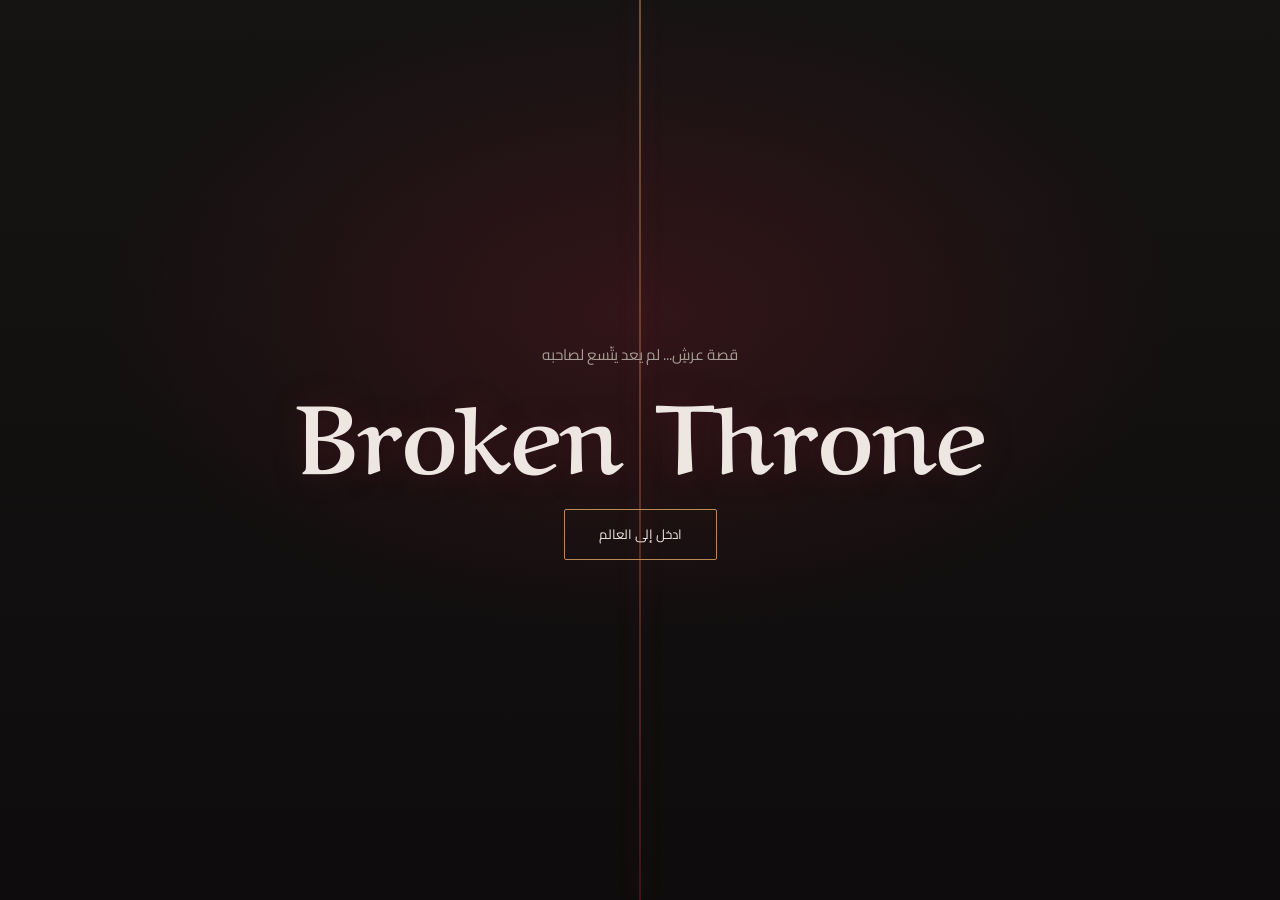
==== commit 221f86a6: "Update index.html" ====
--- a/index.html
+++ b/index.html
@@ -221,7 +221,34 @@
 
 
                             <div class="hero-actions">
-
+                                
+                             <div class="home-reading-card">
+
+    <div class="home-reading-info">
+
+        <span class="home-reading-label">
+            آخر قراءة
+        </span>
+
+        <strong id="lastReadingTitle">
+            لم تبدأ القراءة بعد
+        </strong>
+
+        <span id="lastReadingMeta">
+            ابدأ الرواية من الفصل الأول
+        </span>
+
+    </div>
+
+    <button
+        id="homeContinueBtn"
+        class="home-reading-btn"
+        type="button"
+    >
+        متابعة
+    </button>
+
+</div>
                                 <button
                                     id="startReading"
                                     class="btn btn-primary"
--- a/style.css
+++ b/style.css
@@ -1,5 +1,5 @@
 /* ==================================================
-   المتغيرات
+   VARIABLES
 ================================================== */
 
 :root{
@@ -27,37 +27,61 @@
     --transition-fast: 0.25s;
     --transition-normal: 0.35s;
 
-    --reader-font-size: 1.15rem;
-    --reader-line-height: 2.1;
-}
-
-
-/* ==================================================
-   Reset
+    --reader-size: 1.15rem;
+    --reader-line: 2.1;
+    --reader-paragraph: 30px;
+    --reader-width: 78ch;
+}
+
+
+/* ==================================================
+   RESET
 ================================================== */
 
 *{
     box-sizing: border-box;
 }
 
-html{
+html,
+body{
+
     margin: 0;
     padding: 0;
-    background: var(--black-1);
-    scroll-behavior: smooth;
-}
-
-body{
-    margin: 0;
-    padding: 0;
 
     background: var(--black-1);
     color: var(--text-main);
 
     font-family: var(--font-body);
-
-    overflow-x: hidden;
-}
+}
+
+html{
+    scroll-behavior: smooth;
+}
+
+/* إخفاء شريط التمرير مع إبقاء التمرير */
+
+html,
+body{
+
+    scrollbar-width: none;
+    -ms-overflow-style: none;
+}
+
+html::-webkit-scrollbar,
+body::-webkit-scrollbar{
+    width: 0;
+    height: 0;
+}
+
+*::-webkit-scrollbar{
+    width: 0;
+    height: 0;
+}
+
+*{
+    scrollbar-width: none;
+}
+
 
 button,
 input{
@@ -69,11 +93,8 @@
 }
 
 img{
+    display: block;
     max-width: 100%;
-}
-
-ul{
-    padding: 0;
 }
 
 .hidden{
@@ -82,7 +103,7 @@
 
 
 /* ==================================================
-   تقليل الحركة من النظام
+   REDUCED MOTION
 ================================================== */
 
 @media (prefers-reduced-motion: reduce){
@@ -97,25 +118,19 @@
         animation-duration: 0.001ms !important;
         animation-iteration-count: 1 !important;
         transition-duration: 0.001ms !important;
-        scroll-behavior: auto !important;
-    }
-}
-
-
-/* ==================================================
-   إيقاف الحركة من إعدادات الموقع
-================================================== */
+    }
+}
 
 .no-animations,
 .no-animations *{
+
     animation: none !important;
     transition: none !important;
-    scroll-behavior: auto !important;
-}
-
-
-/* ==================================================
-   شاشة الدخول
+}
+
+
+/* ==================================================
+   SPLASH
 ================================================== */
 
 .splash{
@@ -135,15 +150,14 @@
         ),
         linear-gradient(
             180deg,
-            var(--black-2) 0%,
-            var(--black-1) 100%
+            var(--black-2),
+            var(--black-1)
         );
 
+    overflow: hidden;
+
     z-index: 1000;
-
-    overflow: hidden;
-}
-
+}
 
 .splash-crack{
 
@@ -154,6 +168,8 @@
 
     width: 2px;
     height: 0;
+
+    transform: translateX(-50%);
 
     background:
         linear-gradient(
@@ -162,15 +178,12 @@
             var(--red-mid)
         );
 
-    transform: translateX(-50%);
-
     box-shadow:
         0 0 18px var(--red-mid);
 
     animation:
         crackGrow 1.8s ease-out forwards;
 }
-
 
 @keyframes crackGrow{
 
@@ -189,14 +202,13 @@
     }
 }
 
-
 .splash-content{
 
     position: relative;
 
+    padding: 0 24px;
+
     text-align: center;
-
-    padding: 0 24px;
 
     opacity: 0;
 
@@ -204,53 +216,35 @@
         splashReveal 1.4s ease-out 1.4s forwards;
 }
 
-
 @keyframes splashReveal{
 
-    0%{
+    from{
         opacity: 0;
         transform: translateY(14px);
     }
 
-    100%{
+    to{
         opacity: 1;
         transform: translateY(0);
     }
 }
 
-
 .splash-eyebrow{
 
-    margin:
-        0
-        0
-        10px;
+    margin: 0 0 10px;
 
     color: var(--text-muted);
 
     font-size: 0.95rem;
-
-    letter-spacing: 0.02em;
-}
-
+}
 
 .splash-title{
 
-    margin:
-        0
-        0
-        34px;
-
-    color: var(--text-main);
+    margin: 0 0 34px;
 
     font-family: var(--font-display);
 
-    font-size:
-        clamp(
-            3rem,
-            9vw,
-            6rem
-        );
+    font-size: clamp(3rem, 9vw, 6rem);
 
     line-height: 1;
 
@@ -258,51 +252,34 @@
         0 0 30px var(--red-glow);
 }
 
-
 .enter-btn{
 
-    padding:
-        12px
-        34px;
+    padding: 12px 34px;
 
     background: transparent;
 
+    border: 1px solid var(--gold);
+    border-radius: 2px;
+
     color: var(--text-main);
 
-    border:
-        1px solid var(--gold);
-
-    border-radius: 2px;
-
-    font-size: 1rem;
-
-    letter-spacing: 0.03em;
-
     transition:
-        background var(--transition-normal) ease,
-        color var(--transition-normal) ease,
-        transform var(--transition-fast) ease;
-}
-
+        background var(--transition-normal),
+        transform var(--transition-fast);
+}
 
 .enter-btn:hover{
+
     background: var(--red-deep);
+
     transform: translateY(-2px);
 }
-
-
-.enter-btn:focus-visible{
-    outline: 2px solid var(--gold);
-    outline-offset: 4px;
-}
-
 
 .splash.fade-out{
 
     animation:
         splashOut 0.8s ease forwards;
 }
-
 
 @keyframes splashOut{
 
@@ -314,17 +291,16 @@
 
 
 /* ==================================================
-   الموقع
+   SITE
 ================================================== */
 
 .site{
-
     min-height: 100vh;
 }
 
 
 /* ==================================================
-   الشريط الجانبي
+   SIDEBAR
 ================================================== */
 
 .sidebar{
@@ -337,13 +313,12 @@
 
     width: var(--sidebar-w);
 
+    padding: 30px 20px;
+
     display: flex;
-
     flex-direction: column;
 
     gap: 40px;
-
-    padding: 30px 20px;
 
     background:
         linear-gradient(
@@ -358,13 +333,10 @@
     z-index: 100;
 }
 
-
 .brand-title{
 
     display: block;
 
-    color: var(--text-main);
-
     font-family: var(--font-display);
 
     font-size: 1.6rem;
@@ -372,55 +344,41 @@
     white-space: nowrap;
 }
 
-
-.site-nav{
+.nav-list{
+
+    display: flex;
+    flex-direction: column;
+
+    gap: 6px;
+
+    margin: 0;
+    padding: 0;
+
+    list-style: none;
+}
+
+.nav-link{
+
     width: 100%;
-}
-
-
-.nav-list{
-
-    display: flex;
-
-    flex-direction: column;
-
-    gap: 6px;
-
-    margin: 0;
-
-    list-style: none;
-}
-
-
-.nav-link{
-
-    width: 100%;
-
-    padding:
-        12px
-        14px;
+
+    padding: 12px 14px;
+
+    background: transparent;
+
+    border: none;
+    border-right: 2px solid transparent;
+    border-radius: 4px;
+
+    color: var(--text-muted);
 
     text-align: right;
-
-    background: transparent;
-
-    border: none;
-
-    border-right:
-        2px solid transparent;
-
-    border-radius: 4px;
-
-    color: var(--text-muted);
-
     font-size: 1rem;
 
     transition:
-        color var(--transition-fast) ease,
-        background var(--transition-fast) ease,
-        border-color var(--transition-fast) ease;
-}
-
+        color var(--transition-fast),
+        background var(--transition-fast),
+        border-color var(--transition-fast);
+}
 
 .nav-link:hover{
 
@@ -430,7 +388,6 @@
         rgba(238, 231, 225, 0.04);
 }
 
-
 .nav-link.active{
 
     color: var(--text-main);
@@ -444,27 +401,23 @@
 
 
 /* ==================================================
-   المحتوى
+   CONTENT
 ================================================== */
 
 .content{
 
     width: calc(100% - var(--sidebar-w));
 
+    min-height: 100vh;
+
     margin-right: var(--sidebar-w);
 
-    min-height: 100vh;
-
-    padding:
-        50px
-        60px;
-}
-
+    padding: 50px 60px;
+}
 
 .content-inner{
 
     width: 100%;
-
     max-width: 1250px;
 
     margin: 0 auto;
@@ -472,14 +425,13 @@
 
 
 /* ==================================================
-   الصفحات
+   PAGES
 ================================================== */
 
 .page{
     display: none;
 }
 
-
 .page.active{
 
     display: block;
@@ -487,7 +439,6 @@
     animation:
         pageIn 0.4s ease;
 }
-
 
 @keyframes pageIn{
 
@@ -502,29 +453,30 @@
     }
 }
 
-
 .page-title{
 
-    margin:
-        0
-        0
-        30px;
+    margin: 0 0 8px;
 
     padding-bottom: 16px;
 
     border-bottom:
         1px solid var(--border-soft);
 
-    color: var(--text-main);
-
     font-family: var(--font-display);
 
     font-size: 2rem;
 }
 
-
-/* ==================================================
-   الصفحة الرئيسية
+.page-subtitle{
+
+    margin: 0 0 26px;
+
+    color: var(--text-muted);
+}
+
+
+/* ==================================================
+   HOME
 ================================================== */
 
 .hero{
@@ -539,58 +491,48 @@
 
     align-items: start;
 
-    min-height: 600px;
-
     padding-top: 30px;
 }
 
-
 .hero-cover{
 
     width: 260px;
 
+    aspect-ratio: 2 / 3;
+
     overflow: hidden;
 
     border-radius: 4px;
 
     box-shadow:
-        0 20px 50px rgba(0, 0, 0, 0.55),
+        0 20px 50px rgba(0,0,0,0.55),
         0 0 0 1px var(--border-soft);
 }
 
-
 .hero-cover img{
 
-    display: block;
-
     width: 100%;
-    height: auto;
-}
-
+    height: 100%;
+
+    object-fit: cover;
+}
 
 .hero-info{
     max-width: 720px;
 }
 
-
 .novel-label{
 
-    margin: 0 0 8px;
+    margin: 0 0 6px;
 
     color: var(--gold);
 
     font-size: 0.9rem;
 }
 
-
 .novel-title{
 
-    margin:
-        0
-        0
-        26px;
-
-    color: var(--text-main);
+    margin: 0 0 14px;
 
     font-family: var(--font-display);
 
@@ -601,18 +543,41 @@
             3.4rem
         );
 
-    line-height: 1.05;
-}
-
+    line-height: 1;
+}
+
+.novel-meta{
+
+    display: flex;
+
+    flex-wrap: wrap;
+
+    gap: 8px;
+
+    margin-bottom: 28px;
+}
+
+.novel-meta span{
+
+    padding:
+        5px
+        10px;
+
+    border:
+        1px solid var(--border-soft);
+
+    border-radius: 3px;
+
+    color: var(--text-muted);
+
+    font-size: 0.78rem;
+}
 
 .synopsis{
 
     max-width: 65ch;
 
-    margin:
-        0
-        0
-        20px;
+    margin: 0 0 18px;
 
     color: var(--text-muted);
 
@@ -621,7 +586,6 @@
     line-height: 2;
 }
 
-
 .hero-actions{
 
     display: flex;
@@ -632,7 +596,6 @@
 
     margin-top: 34px;
 }
-
 
 .btn{
 
@@ -647,23 +610,15 @@
     font-size: 1rem;
 
     transition:
-        transform var(--transition-fast) ease,
-        background var(--transition-fast) ease,
-        border-color var(--transition-fast) ease,
-        box-shadow var(--transition-fast) ease;
-}
-
+        transform var(--transition-fast),
+        background var(--transition-fast),
+        border-color var(--transition-fast),
+        box-shadow var(--transition-fast);
+}
 
 .btn:hover{
     transform: translateY(-2px);
 }
-
-
-.btn:focus-visible{
-    outline: 2px solid var(--gold);
-    outline-offset: 3px;
-}
-
 
 .btn-primary{
 
@@ -675,12 +630,10 @@
         );
 
     border:
-        1px solid
-        transparent;
+        1px solid transparent;
 
     color: var(--text-main);
 }
-
 
 .btn-primary:hover{
 
@@ -688,7 +641,6 @@
         0 10px 24px var(--red-glow);
 }
 
-
 .btn-ghost{
 
     background: transparent;
@@ -699,133 +651,322 @@
     color: var(--text-main);
 }
 
-
 .btn-ghost:hover{
-
     border-color: var(--gold);
 }
 
 
 /* ==================================================
-   الفصول
+   CHAPTER TOOLS
+================================================== */
+
+.chapters-header{
+
+    margin-bottom: 4px;
+}
+
+.chapter-tools{
+
+    display: flex;
+
+    flex-wrap: wrap;
+
+    gap: 12px;
+
+    margin-bottom: 24px;
+}
+
+.chapter-search{
+
+    flex: 1;
+
+    min-width: 260px;
+
+    display: flex;
+
+    gap: 8px;
+}
+
+.chapter-search input{
+
+    flex: 1;
+
+    min-width: 0;
+
+    padding:
+        11px
+        14px;
+
+    background: var(--black-2);
+
+    border:
+        1px solid var(--border-soft);
+
+    border-radius: 4px;
+
+    color: var(--text-main);
+
+    outline: none;
+}
+
+.chapter-search input:focus{
+
+    border-color:
+        var(--gold);
+}
+
+.chapter-search button,
+.chapter-index-btn{
+
+    padding:
+        10px
+        16px;
+
+    background: var(--red-deep);
+
+    border:
+        1px solid var(--red-mid);
+
+    border-radius: 4px;
+
+    color: var(--text-main);
+
+    transition:
+        background var(--transition-fast),
+        border-color var(--transition-fast);
+}
+
+.chapter-search button:hover,
+.chapter-index-btn:hover{
+
+    background: var(--red-mid);
+
+    border-color: var(--gold);
+}
+
+
+/* ==================================================
+   CHAPTER LIST
 ================================================== */
 
 .chapters-list{
 
     display: flex;
-
     flex-direction: column;
 
     gap: 10px;
 
     margin: 0;
+    padding: 0;
 
     list-style: none;
 }
 
-
 .chapter-item{
 
     width: 100%;
 
     display: flex;
-
     align-items: center;
 
     gap: 20px;
 
-    padding:
-        20px
-        18px;
+    padding: 20px 18px;
+
+    background: var(--black-2);
+
+    border:
+        1px solid var(--border-soft);
+
+    border-radius: 4px;
+
+    color: var(--text-main);
 
     text-align: right;
 
+    transition:
+        background var(--transition-fast),
+        border-color var(--transition-fast),
+        transform var(--transition-fast);
+}
+
+.chapter-item:hover{
+
+    background: var(--black-3);
+
+    border-color:
+        var(--red-mid);
+
+    transform: translateX(-3px);
+}
+
+.chapter-item.current{
+
+    border-color:
+        var(--gold);
+
+    background:
+        rgba(185, 138, 83, 0.06);
+}
+
+.chapter-num{
+
+    flex-shrink: 0;
+
+    color: var(--gold);
+
+    font-family: var(--font-display);
+
+    font-size: 1.3rem;
+}
+
+.chapter-info{
+
+    display: flex;
+    flex-direction: column;
+
+    gap: 3px;
+}
+
+.chapter-name{
+    font-size: 1.05rem;
+}
+
+.chapter-state{
+
+    color: var(--text-muted);
+
+    font-size: 0.75rem;
+}
+
+
+/* ==================================================
+   CHAPTER INDEX
+================================================== */
+
+.chapter-index{
+
+    margin-bottom: 24px;
+
+    padding: 20px;
+
     background: var(--black-2);
 
     border:
         1px solid var(--border-soft);
 
+    border-radius: 6px;
+}
+
+.chapter-index-header{
+
+    display: flex;
+
+    align-items: center;
+    justify-content: space-between;
+
+    margin-bottom: 18px;
+}
+
+.chapter-index-header h3{
+
+    margin: 0;
+
+    font-family: var(--font-display);
+}
+
+.chapter-index-header button{
+
+    background: transparent;
+
+    border: none;
+
+    color: var(--text-muted);
+}
+
+.chapter-grid{
+
+    display: grid;
+
+    grid-template-columns:
+        repeat(
+            auto-fill,
+            minmax(70px, 1fr)
+        );
+
+    gap: 8px;
+}
+
+.chapter-grid button{
+
+    padding: 9px;
+
+    background: var(--black-3);
+
+    border:
+        1px solid var(--border-soft);
+
     border-radius: 4px;
 
+    color: var(--text-muted);
+
+    transition:
+        border-color var(--transition-fast),
+        color var(--transition-fast),
+        background var(--transition-fast);
+}
+
+.chapter-grid button:hover{
+
     color: var(--text-main);
 
-    transition:
-        border-color var(--transition-fast) ease,
-        background var(--transition-fast) ease,
-        transform var(--transition-fast) ease;
-}
-
-
-.chapter-item:hover{
-
-    background: var(--black-3);
-
-    border-color: var(--red-mid);
-
-    transform: translateX(-3px);
-}
-
-
-.chapter-item:focus-visible{
-
-    outline:
-        2px solid var(--gold);
-
-    outline-offset: 3px;
-}
-
-
-.chapter-num{
-
-    flex-shrink: 0;
-
-    color: var(--gold);
-
-    font-family: var(--font-display);
-
-    font-size: 1.3rem;
-}
-
-
-.chapter-name{
-
-    font-size: 1.05rem;
-}
-
-
-/* ==================================================
-   القارئ
+    border-color:
+        var(--gold);
+}
+
+.chapter-grid button.current{
+
+    color: var(--text-main);
+
+    border-color:
+        var(--gold);
+
+    background:
+        var(--red-deep);
+}
+
+
+/* ==================================================
+   READER
 ================================================== */
 
 .reader{
-
     margin-top: 20px;
 }
 
-
 .reader-toolbar{
 
-    display: flex;
+    display: grid;
+
+    grid-template-columns:
+        auto
+        1fr
+        auto;
 
     align-items: center;
 
-    justify-content: space-between;
-
     gap: 20px;
 
-    margin-bottom: 24px;
+    margin-bottom: 15px;
 
     padding-bottom: 16px;
 
     border-bottom:
         1px solid var(--border-soft);
 }
-
 
 .reader-back,
 .reader-settings-btn{
-
-    flex-shrink: 0;
 
     padding:
         8px
@@ -841,10 +982,9 @@
     color: var(--text-main);
 
     transition:
-        border-color var(--transition-fast) ease,
-        background var(--transition-fast) ease;
-}
-
+        border-color var(--transition-fast),
+        background var(--transition-fast);
+}
 
 .reader-back:hover,
 .reader-settings-btn:hover{
@@ -852,31 +992,65 @@
     border-color: var(--gold);
 
     background:
-        rgba(238, 231, 225, 0.03);
-}
-
+        rgba(238,231,225,0.03);
+}
 
 .reader-title{
 
-    flex: 1;
-
     margin: 0;
 
     text-align: center;
 
     font-family: var(--font-display);
 
-    font-size: 1.4rem;
-}
-
+    font-size: 1.5rem;
+}
+
+
+/* ==================================================
+   READER PROGRESS
+================================================== */
+
+.reader-progress{
+
+    width: 100%;
+    height: 3px;
+
+    margin-bottom: 24px;
+
+    overflow: hidden;
+
+    background:
+        rgba(238,231,225,0.06);
+}
+
+.reader-progress span{
+
+    display: block;
+
+    width: 0;
+    height: 100%;
+
+    background: var(--gold);
+
+    transition:
+        width var(--transition-fast);
+}
+
+
+/* ==================================================
+   READER TEXT
+================================================== */
 
 .reader-text{
 
-    max-width: 78ch;
+    width: 100%;
+    max-width: var(--reader-width);
 
     margin: 0 auto;
 
-    padding: 45px;
+    padding:
+        45px;
 
     border-radius: 6px;
 
@@ -884,72 +1058,121 @@
 
     color: var(--text-main);
 
-    font-size: var(--reader-font-size);
-
-    line-height: var(--reader-line-height);
+    font-size: var(--reader-size);
+
+    line-height: var(--reader-line);
+
+    text-align: justify;
 
     transition:
-        background var(--transition-normal) ease,
-        color var(--transition-normal) ease;
-}
-
+        background var(--transition-normal),
+        color var(--transition-normal);
+}
 
 .reader-text p{
 
     margin:
         0
         0
-        30px;
-}
-
+        var(--reader-paragraph);
+}
 
 .reader-text p:last-child{
     margin-bottom: 0;
 }
 
-
-/* ==================================================
-   سمات القارئ
-================================================== */
-
 .reader-text.theme-dark{
 
     background: var(--black-2);
-
     color: var(--text-main);
 }
 
-
 .reader-text.theme-sepia{
 
     background: #2b2320;
-
     color: #ecdcc8;
 }
 
-
 .reader-text.theme-light{
 
     background: #ece7e1;
-
     color: #221c1c;
 }
 
-
 .reader-text.font-cairo{
-
-    font-family: var(--font-body);
-}
-
+    font-family: "Cairo", sans-serif;
+}
 
 .reader-text.font-ruqaa{
-
-    font-family: var(--font-display);
-}
-
-
-/* ==================================================
-   إعدادات القراءة
+    font-family: "Aref Ruqaa", serif;
+}
+
+
+/* ==================================================
+   READER NAVIGATION
+================================================== */
+
+.reader-navigation{
+
+    max-width: var(--reader-width);
+
+    margin:
+        24px
+        auto
+        60px;
+
+    display: grid;
+
+    grid-template-columns:
+        1fr
+        auto
+        1fr;
+
+    align-items: center;
+
+    gap: 12px;
+}
+
+.reader-nav-btn{
+
+    padding:
+        11px
+        16px;
+
+    background: var(--black-2);
+
+    border:
+        1px solid var(--border-soft);
+
+    border-radius: 4px;
+
+    color: var(--text-main);
+}
+
+.reader-nav-btn:first-child{
+    justify-self: start;
+}
+
+.reader-nav-btn:last-child{
+    justify-self: end;
+}
+
+.reader-nav-btn:hover{
+    border-color: var(--gold);
+}
+
+.reader-chapter-number{
+
+    color: var(--text-muted);
+
+    font-size: 0.85rem;
+
+    text-align: center;
+}
+
+
+/* ==================================================
+   READING SETTINGS
 ================================================== */
 
 .settings-panel{
@@ -959,7 +1182,12 @@
     left: 24px;
     bottom: 24px;
 
-    width: 300px;
+    width: 320px;
+
+    max-height:
+        calc(100vh - 48px);
+
+    overflow-y: auto;
 
     padding: 18px;
 
@@ -971,30 +1199,25 @@
     border-radius: 8px;
 
     box-shadow:
-        0 20px 50px rgba(0, 0, 0, 0.5);
-
-    z-index: 200;
-}
-
+        0 20px 50px rgba(0,0,0,0.5);
+
+    z-index: 700;
+}
 
 .settings-panel-header{
 
     display: flex;
 
     align-items: center;
-
     justify-content: space-between;
 
-    gap: 12px;
-
-    margin-bottom: 14px;
+    margin-bottom: 12px;
 
     font-family: var(--font-display);
 
     font-size: 1.1rem;
 }
 
-
 .panel-close{
 
     background: transparent;
@@ -1002,72 +1225,27 @@
     border: none;
 
     color: var(--text-muted);
-
-    font-size: 1rem;
-}
-
-
-.panel-close:hover{
-
-    color: var(--text-main);
-}
-
+}
 
 .settings-row{
 
     display: flex;
 
     align-items: center;
-
     justify-content: space-between;
 
     gap: 16px;
 
-    padding:
-        14px
-        0;
+    padding: 14px 0;
 
     border-top:
         1px solid var(--border-soft);
 }
 
-
-.settings-row:first-child{
-
+.settings-row:first-of-type{
     border-top: none;
 }
 
-
-.settings-action{
-
-    padding:
-        8px
-        12px;
-
-    background: transparent;
-
-    border:
-        1px solid var(--border-soft);
-
-    border-radius: 4px;
-
-    color: var(--text-main);
-
-    transition:
-        border-color var(--transition-fast) ease,
-        background var(--transition-fast) ease;
-}
-
-
-.settings-action:hover{
-
-    border-color: var(--gold);
-
-    background:
-        rgba(238, 231, 225, 0.03);
-}
-
-
 .btn-group{
 
     display: flex;
@@ -1076,13 +1254,12 @@
 
     gap: 6px;
 }
-
 
 .btn-group button{
 
     padding:
         6px
-        12px;
+        10px;
 
     background: transparent;
 
@@ -1093,36 +1270,45 @@
 
     color: var(--text-muted);
 
-    font-size: 0.85rem;
-
-    transition:
-        border-color var(--transition-fast) ease,
-        color var(--transition-fast) ease,
-        background var(--transition-fast) ease;
-}
-
-
-.btn-group button:hover{
+    font-size: 0.82rem;
+}
+
+.btn-group button.active{
+
+    border-color: var(--gold);
 
     color: var(--text-main);
 
-    border-color: var(--red-mid);
-}
-
-
-.btn-group button.active{
-
+    background:
+        rgba(185,138,83,0.08);
+}
+
+.reset-settings-btn{
+
+    width: 100%;
+
+    margin-top: 16px;
+
+    padding: 10px;
+
+    background: transparent;
+
+    border:
+        1px solid var(--border-soft);
+
+    border-radius: 4px;
+
+    color: var(--text-muted);
+}
+
+.reset-settings-btn:hover{
+    border-color: var(--gold);
     color: var(--text-main);
-
-    border-color: var(--gold);
-
-    background:
-        rgba(185, 138, 83, 0.08);
-}
-
-
-/* ==================================================
-   عالم الرواية
+}
+
+
+/* ==================================================
+   WORLD
 ================================================== */
 
 .world-grid{
@@ -1135,7 +1321,6 @@
     gap: 20px;
 }
 
-
 .world-card{
 
     padding: 26px;
@@ -1146,35 +1331,16 @@
         1px solid var(--border-soft);
 
     border-radius: 6px;
-
-    transition:
-        border-color var(--transition-fast) ease,
-        transform var(--transition-fast) ease;
-}
-
-
-.world-card:hover{
-
-    border-color: var(--red-mid);
-
-    transform: translateY(-3px);
-}
-
+}
 
 .world-card h3{
 
-    margin:
-        0
-        0
-        10px;
+    margin: 0 0 10px;
 
     color: var(--gold);
 
     font-family: var(--font-display);
-
-    font-size: 1.3rem;
-}
-
+}
 
 .world-card p{
 
@@ -1187,12 +1353,12 @@
 
 
 /* ==================================================
-   إعدادات الموقع
+   SITE SETTINGS
 ================================================== */
 
 .site-settings{
 
-    max-width: 800px;
+    max-width: 850px;
 
     padding:
         6px
@@ -1206,9 +1372,33 @@
     border-radius: 6px;
 }
 
-
-/* ==================================================
-   مفتاح التبديل
+.settings-action{
+
+    padding:
+        9px
+        14px;
+
+    background: transparent;
+
+    border:
+        1px solid var(--border-soft);
+
+    border-radius: 4px;
+
+    color: var(--text-main);
+}
+
+.settings-action:hover{
+    border-color: var(--gold);
+}
+
+.settings-action.danger:hover{
+    border-color: var(--red-mid);
+}
+
+
+/* ==================================================
+   SWITCH
 ================================================== */
 
 .switch{
@@ -1221,10 +1411,7 @@
     height: 26px;
 }
 
-
 .switch input{
-
-    position: absolute;
 
     width: 1px;
     height: 1px;
@@ -1232,26 +1419,20 @@
     opacity: 0;
 }
 
-
 .slider{
 
     position: absolute;
-
     inset: 0;
 
+    background: var(--black-3);
+
+    border:
+        1px solid var(--border-soft);
+
+    border-radius: 20px;
+
     cursor: pointer;
-
-    background: var(--black-3);
-
-    border:
-        1px solid var(--border-soft);
-
-    border-radius: 20px;
-
-    transition:
-        background var(--transition-fast) ease;
-}
-
+}
 
 .slider::before{
 
@@ -1270,27 +1451,26 @@
     border-radius: 50%;
 
     transition:
-        transform var(--transition-fast) ease,
-        background var(--transition-fast) ease;
-}
-
+        transform var(--transition-fast),
+        background var(--transition-fast);
+}
 
 .switch input:checked + .slider{
 
     background: var(--red-deep);
 }
 
-
 .switch input:checked + .slider::before{
 
-    transform: translateX(-20px);
+    transform:
+        translateX(-20px);
 
     background: var(--text-main);
 }
 
 
 /* ==================================================
-   الشاشات المتوسطة
+   TABLET
 ================================================== */
 
 @media (max-width: 1000px){
@@ -1302,33 +1482,28 @@
             35px;
     }
 
-
     .hero{
 
         grid-template-columns:
             220px
-            minmax(0, 1fr);
+            minmax(0,1fr);
 
         gap: 35px;
     }
 
-
     .hero-cover{
-
         width: 220px;
     }
 
-
     .world-grid{
-
         grid-template-columns:
-            repeat(2, minmax(0, 1fr));
-    }
-}
-
-
-/* ==================================================
-   الجوال
+            repeat(2,minmax(0,1fr));
+    }
+}
+
+
+/* ==================================================
+   MOBILE
 ================================================== */
 
 @media (max-width: 760px){
@@ -1341,11 +1516,6 @@
         left: 0;
 
         width: auto;
-        height: auto;
-
-        flex-direction: row;
-
-        justify-content: center;
 
         padding:
             8px
@@ -1355,41 +1525,25 @@
             1px solid var(--border-soft);
 
         border-left: none;
-
-        z-index: 500;
-    }
-
+    }
 
     .brand{
-
         display: none;
     }
 
-
-    .site-nav{
+    .nav-list{
 
         width: 100%;
-    }
-
-
-    .nav-list{
-
+
+        display: flex;
         flex-direction: row;
 
-        justify-content:
-            space-around;
-
         gap: 4px;
-
-        width: 100%;
-    }
-
+    }
 
     .nav-list li{
-
         flex: 1;
     }
-
 
     .nav-link{
 
@@ -1399,22 +1553,18 @@
 
         text-align: center;
 
-        font-size: 0.78rem;
+        font-size: 0.75rem;
 
         border-right: none;
-
         border-top:
             2px solid transparent;
     }
 
-
     .nav-link.active{
 
         border-top-color: var(--gold);
-
         border-right-color: transparent;
     }
-
 
     .content{
 
@@ -1428,82 +1578,87 @@
             100px;
     }
 
-
     .hero{
 
         grid-template-columns: 1fr;
 
+        text-align: center;
+
         gap: 30px;
-
-        text-align: center;
-
-        padding-top: 10px;
-    }
-
+    }
 
     .hero-cover{
 
-        width: min(
-            220px,
-            75vw
-        );
+        width: min(220px, 75vw);
 
         margin: 0 auto;
     }
 
-
     .hero-info{
-
         max-width: none;
     }
 
+    .novel-meta{
+        justify-content: center;
+    }
 
     .synopsis{
-
         max-width: none;
     }
 
-
     .hero-actions{
-
         justify-content: center;
     }
 
-
     .world-grid{
-
         grid-template-columns: 1fr;
     }
 
-
     .reader-toolbar{
-
-        display: grid;
 
         grid-template-columns:
             auto
             1fr
             auto;
-    }
-
-
-    .reader-title{
-
-        font-size: 1.15rem;
-    }
-
+
+        gap: 8px;
+    }
 
     .reader-text{
 
         padding:
             28px
-            22px;
-
-        font-size: var(--reader-font-size);
-
-        line-height: var(--reader-line-height);
-    }
-
+            20px;
+    }
+
+    .reader-navigation{
+
+        grid-template-columns:
+            1fr
+            1fr;
+    }
+
+    .reader-chapter-number{
+
+        grid-column:
+            1 / -1;
+
+        grid-row: 1;
+    }
+
+    .reader-nav-btn:first-child{
+        grid-column: 1;
+        grid-row: 2;
+
+        justify-self: stretch;
+    }
+
+    .reader-nav-btn:last-child{
+        grid-column: 2;
+        grid-row: 2;
+
+        justify-self: stretch;
+    }
 
     .settings-panel{
 
@@ -1513,95 +1668,54 @@
 
         width: auto;
 
-        max-height: calc(
-            100vh - 100px
-        );
-
-        overflow-y: auto;
-    }
-
-
-    .site-settings{
-
-        padding:
-            6px
-            18px;
-    }
-}
-
-
-/* ==================================================
-   الجوال الصغير
+        max-height:
+            calc(100vh - 100px);
+    }
+
+    .settings-row{
+        flex-direction: column;
+        align-items: flex-start;
+    }
+}
+
+
+/* ==================================================
+   SMALL MOBILE
 ================================================== */
 
 @media (max-width: 480px){
 
     .page-title{
-
         font-size: 1.7rem;
     }
 
-
     .novel-title{
-
         font-size: 2.5rem;
     }
 
-
     .hero-actions{
-
         flex-direction: column;
     }
 
-
     .hero-actions .btn{
-
         width: 100%;
     }
 
-
-    .chapter-item{
-
-        padding:
-            17px
-            14px;
-    }
-
-
-    .reader-toolbar{
-
-        grid-template-columns:
-            1fr
-            auto;
-    }
-
+    .chapter-search{
+        flex-direction: column;
+    }
+
+    .chapter-search button{
+        width: 100%;
+    }
 
     .reader-title{
-
-        grid-column: 1 / -1;
-
-        grid-row: 1;
-
-        order: -1;
-
-        margin-bottom: 8px;
-    }
-
+        font-size: 1.15rem;
+    }
 
     .reader-text{
-
         padding:
             24px
-            18px;
-    }
-
-
-    .settings-row{
-
-        align-items:
-            flex-start;
-
-        flex-direction: column;
-    }
-
-}
+            17px;
+    }
+}
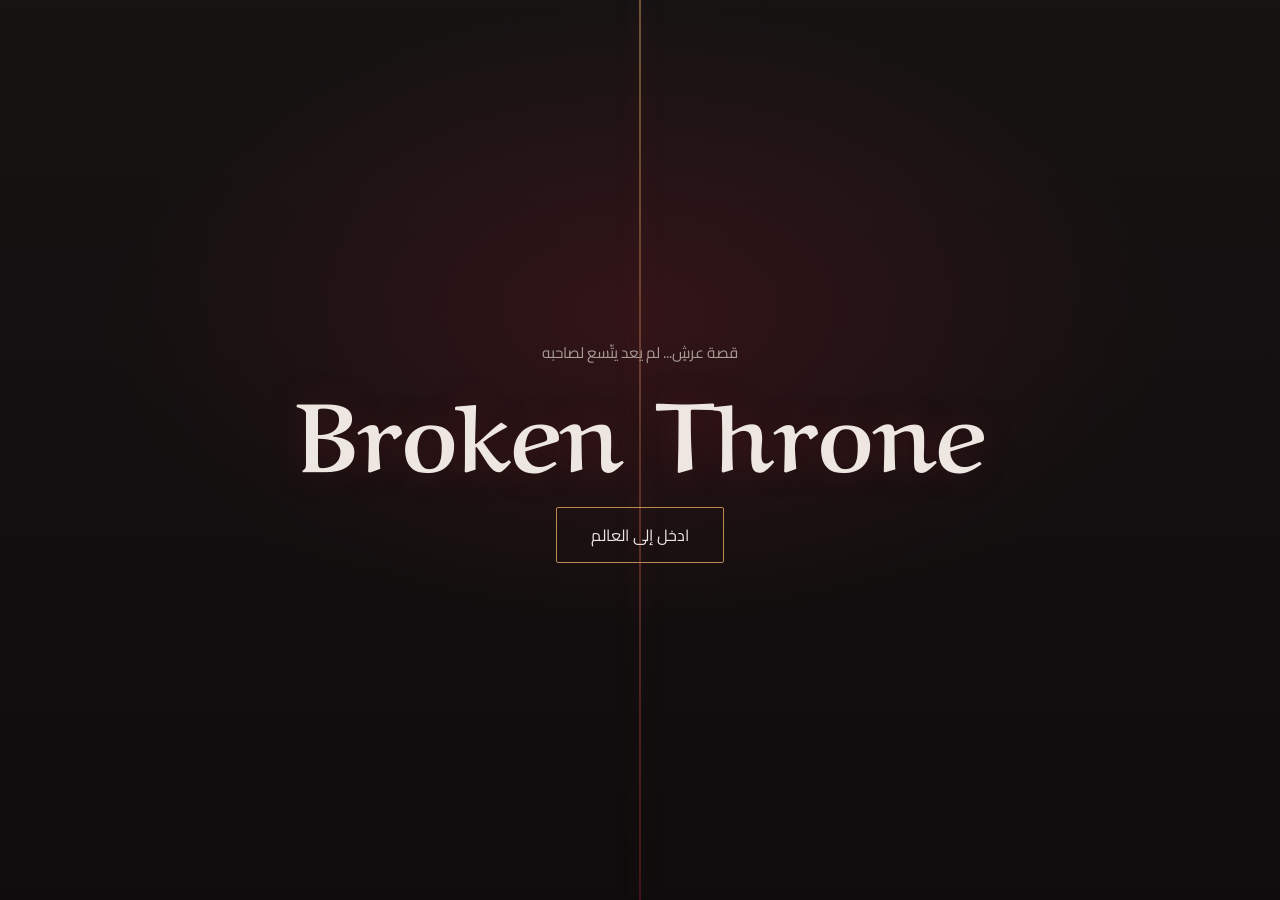
==== commit 881bf846: "Update index.html" ====
--- a/index.html
+++ b/index.html
@@ -2,6 +2,7 @@
 <html lang="ar" dir="rtl">
 
 <head>
+
     <meta charset="UTF-8">
 
     <meta
@@ -11,32 +12,49 @@
 
     <meta
         name="theme-color"
-        content="#0e0c0c"
+        content="#0b0909"
     >
 
     <meta
         name="description"
-        content="Broken Throne - عالم الرواية والقراءة"
+        content="Broken Throne — رواية وعالمها"
     >
 
     <title>Broken Throne</title>
 
+
+    <!-- ==================================================
+         FONTS
+    ================================================== -->
+
     <link rel="preconnect" href="https://fonts.googleapis.com">
-    <link rel="preconnect" href="https://fonts.gstatic.com" crossorigin>
 
     <link
-        href="https://fonts.googleapis.com/css2?family=Aref+Ruqaa:wght@400;700&family=Cairo:wght@300;400;600;700&family=Noto+Kufi+Arabic:wght@400;500;600;700&family=Tajawal:wght@400;500;700&display=swap"
+        rel="preconnect"
+        href="https://fonts.gstatic.com"
+        crossorigin
+    >
+
+    <link
+        href="https://fonts.googleapis.com/css2?family=Aref+Ruqaa:wght@400;700&family=Cairo:wght@300;400;500;600;700&family=Noto+Kufi+Arabic:wght@400;500;600;700&family=Tajawal:wght@400;500;700&display=swap"
         rel="stylesheet"
     >
 
-    <link rel="stylesheet" href="style.css">
+
+    <link
+        rel="stylesheet"
+        href="style.css"
+    >
+
 </head>
 
+
 <body>
 
-    <!-- =========================
-         شاشة الدخول
-    ========================== -->
+
+    <!-- ==================================================
+         SPLASH
+    ================================================== -->
 
     <section
         id="splash"
@@ -44,7 +62,21 @@
         aria-label="شاشة الدخول"
     >
 
-        <div class="splash-crack"></div>
+        <div
+            class="splash-noise"
+            aria-hidden="true"
+        ></div>
+
+
+        <div
+            class="splash-crack"
+            aria-hidden="true"
+        ></div>
+
+
+        <div class="splash-glow splash-glow-one"></div>
+        <div class="splash-glow splash-glow-two"></div>
+
 
         <div class="splash-content">
 
@@ -52,9 +84,14 @@
                 قصة عرشٍ... لم يعد يتّسع لصاحبه
             </p>
 
+
             <h1 class="splash-title">
                 Broken Throne
             </h1>
+
+
+            <div class="splash-line"></div>
+
 
             <button
                 id="enterBtn"
@@ -69,193 +106,306 @@
     </section>
 
 
-    <!-- =========================
-         الموقع
-    ========================== -->
+
+    <!-- ==================================================
+         SITE
+    ================================================== -->
 
     <div
         id="site"
         class="site hidden"
     >
 
-        <!-- =========================
-             الشريط الجانبي
-        ========================== -->
+
+        <!-- ==================================================
+             SIDEBAR
+        ================================================== -->
 
         <aside class="sidebar">
 
-            <div class="brand">
-                <span class="brand-title">
-                    Broken Throne
+
+            <div class="sidebar-top">
+
+                <div class="brand">
+
+                    <span class="brand-kicker">
+                        THE
+                    </span>
+
+                    <span class="brand-title">
+                        Broken Throne
+                    </span>
+
+                </div>
+
+
+                <div class="brand-divider"></div>
+
+
+                <nav
+                    class="site-nav"
+                    aria-label="التنقل الرئيسي"
+                >
+
+                    <ul class="nav-list">
+
+                        <li>
+                            <button
+                                class="nav-link active"
+                                type="button"
+                                data-target="home"
+                            >
+                                <span class="nav-number">01</span>
+                                <span>الرئيسية</span>
+                            </button>
+                        </li>
+
+
+                        <li>
+                            <button
+                                class="nav-link"
+                                type="button"
+                                data-target="chapters"
+                            >
+                                <span class="nav-number">02</span>
+                                <span>الفصول</span>
+                            </button>
+                        </li>
+
+
+                        <li>
+                            <button
+                                class="nav-link"
+                                type="button"
+                                data-target="world"
+                            >
+                                <span class="nav-number">03</span>
+                                <span>عالم الرواية</span>
+                            </button>
+                        </li>
+
+
+                        <li>
+                            <button
+                                class="nav-link"
+                                type="button"
+                                data-target="settings"
+                            >
+                                <span class="nav-number">04</span>
+                                <span>الإعدادات</span>
+                            </button>
+                        </li>
+
+                    </ul>
+
+                </nav>
+
+            </div>
+
+
+            <div class="sidebar-bottom">
+
+                <span>
+                    BROKEN THRONE
                 </span>
+
+                <small>
+                    A STORY OF A BROKEN KINGDOM
+                </small>
+
             </div>
 
-            <nav
-                class="site-nav"
-                aria-label="التنقل الرئيسي"
-            >
-
-                <ul class="nav-list">
-
-                    <li>
-                        <button
-                            class="nav-link active"
-                            type="button"
-                            data-target="home"
-                        >
-                            الرئيسية
-                        </button>
-                    </li>
-
-                    <li>
-                        <button
-                            class="nav-link"
-                            type="button"
-                            data-target="chapters"
-                        >
-                            الفصول
-                        </button>
-                    </li>
-
-                    <li>
-                        <button
-                            class="nav-link"
-                            type="button"
-                            data-target="world"
-                        >
-                            عالم الرواية
-                        </button>
-                    </li>
-
-                    <li>
-                        <button
-                            class="nav-link"
-                            type="button"
-                            data-target="settings"
-                        >
-                            الإعدادات
-                        </button>
-                    </li>
-
-                </ul>
-
-            </nav>
-
         </aside>
 
 
-        <!-- =========================
-             المحتوى الرئيسي
-        ========================== -->
+
+        <!-- ==================================================
+             MAIN
+        ================================================== -->
 
         <main class="content">
 
+
+            <div class="page-decoration page-decoration-one"></div>
+            <div class="page-decoration page-decoration-two"></div>
+
+
             <div class="content-inner">
 
 
-                <!-- =========================
-                     الرئيسية
-                ========================== -->
+                <!-- ==================================================
+                     HOME
+                ================================================== -->
 
                 <section
                     id="home"
                     class="page active"
                 >
 
+
+                    <div class="home-kicker">
+
+                        <span class="home-kicker-line"></span>
+
+                        <span>
+                            THE STORY BEGINS
+                        </span>
+
+                    </div>
+
+
                     <div class="hero">
 
-                        <div class="hero-cover">
-
-                            <img
-                                src="assets/cover.webp"
-                                alt="غلاف رواية Broken Throne"
-                            >
-
-                        </div>
-
+
+                        <!-- COVER -->
+
+                        <div class="hero-cover-wrap">
+
+                            <div class="hero-cover-shadow"></div>
+
+
+                            <div class="hero-cover">
+
+                                <img
+                                    src="assets/cover.webp"
+                                    alt="غلاف رواية Broken Throne"
+                                    loading="eager"
+                                >
+
+                            </div>
+
+
+                            <div class="cover-caption">
+
+                                <span>
+                                    BROKEN THRONE
+                                </span>
+
+                                <span>
+                                    ORIGINAL NOVEL
+                                </span>
+
+                            </div>
+
+                        </div>
+
+
+
+                        <!-- INFO -->
 
                         <div class="hero-info">
+
 
                             <p class="novel-label">
                                 رواية أصلية
                             </p>
 
+
                             <h1 class="novel-title">
                                 Broken Throne
                             </h1>
 
+
+                            <p class="novel-subtitle">
+                                حين ينكسر العرش، لا يعود السؤال:
+                                من سيجلس عليه؟
+                            </p>
+
+
                             <div class="novel-meta">
 
                                 <span>
+                                    <strong>
+                                        النوع
+                                    </strong>
+
                                     رواية
                                 </span>
 
+
                                 <span>
-                                    مكتملة قريبًا
-                                </span>
-
-                            </div>
-
-                            <p class="synopsis">
-                                طفلٌ صغير يقف أمام محكمةٍ عظيمة،
-                                محاطًا بالشيوخ والقضاة والوجوه التي
-                                تحدّق به بصمت.
-                            </p>
-
-                            <p class="synopsis">
-                                كانت تعابير وجهه مليئة بالفضول،
-                                وعيناه تتنقلان بين أرجاء القاعة،
-                                يتأمل المكان من حوله وكأنه يحاول فهم
-                                ما يحدث.
-                            </p>
-
-                            <p class="synopsis">
-                                لم يكن يعرف لماذا أُحضر إلى هنا،
-                                ولا ما الذي ينتظره.
-                            </p>
-
-                            <p class="synopsis">
-                                تُغلق أبواب المحكمة، ويسود الصمت…
-                                قبل أن يبدأ القاضي بالكلام.
-                            </p>
+                                    <strong>
+                                        الحالة
+                                    </strong>
+
+                                    مستمرة
+                                </span>
+
+
+                                <span>
+                                    <strong>
+                                        اللغة
+                                    </strong>
+
+                                    العربية
+                                </span>
+
+                            </div>
+
+
+                            <div class="hero-divider"></div>
+
+
+                            <div class="synopsis-block">
+
+                                <span class="synopsis-label">
+                                    نبذة
+                                </span>
+
+
+                                <p class="synopsis">
+
+                                    طفلٌ صغير يقف أمام محكمةٍ عظيمة،
+                                    محاطًا بالشيوخ والقضاة والوجوه
+                                    التي تحدّق به بصمت.
+
+                                </p>
+
+
+                                <p class="synopsis">
+
+                                    كانت تعابير وجهه مليئة بالفضول،
+                                    وعيناه تتنقلان بين أرجاء القاعة،
+                                    يتأمل المكان من حوله وكأنه يحاول
+                                    فهم ما يحدث.
+
+                                </p>
+
+
+                                <p class="synopsis">
+
+                                    لم يكن يعرف لماذا أُحضر إلى هنا،
+                                    ولا ما الذي ينتظره.
+
+                                </p>
+
+
+                                <p class="synopsis">
+
+                                    تُغلق أبواب المحكمة، ويسود الصمت…
+                                    قبل أن يبدأ القاضي بالكلام.
+
+                                </p>
+
+                            </div>
 
 
                             <div class="hero-actions">
-                                
-                             <div class="home-reading-card">
-
-    <div class="home-reading-info">
-
-        <span class="home-reading-label">
-            آخر قراءة
-        </span>
-
-        <strong id="lastReadingTitle">
-            لم تبدأ القراءة بعد
-        </strong>
-
-        <span id="lastReadingMeta">
-            ابدأ الرواية من الفصل الأول
-        </span>
-
-    </div>
-
-    <button
-        id="homeContinueBtn"
-        class="home-reading-btn"
-        type="button"
-    >
-        متابعة
-    </button>
-
-</div>
+
                                 <button
                                     id="startReading"
                                     class="btn btn-primary"
                                     type="button"
                                 >
-                                    ابدأ القراءة
+                                    <span>
+                                        ابدأ القراءة
+                                    </span>
+
+                                    <span>
+                                        ←
+                                    </span>
                                 </button>
+
 
                                 <button
                                     id="continueReading"
@@ -267,57 +417,146 @@
 
                             </div>
 
+
+                            <!-- LAST READING -->
+
+                            <div class="home-reading-card">
+
+
+                                <div class="home-reading-mark">
+                                    <span></span>
+                                </div>
+
+
+                                <div class="home-reading-info">
+
+                                    <span class="home-reading-label">
+                                        آخر قراءة
+                                    </span>
+
+
+                                    <strong id="lastReadingTitle">
+                                        لم تبدأ القراءة بعد
+                                    </strong>
+
+
+                                    <span id="lastReadingMeta">
+                                        ابدأ الرواية من الفصل الأول
+                                    </span>
+
+                                </div>
+
+
+                                <button
+                                    id="homeContinueBtn"
+                                    class="home-reading-btn"
+                                    type="button"
+                                >
+                                    متابعة
+                                </button>
+
+                            </div>
+
                         </div>
 
                     </div>
 
+
+
+                    <!-- HOME FOOTER -->
+
+                    <div class="home-bottom-line">
+
+                        <span>
+                            THE THRONE REMEMBERS
+                        </span>
+
+                        <span>
+                            /
+                        </span>
+
+                        <span>
+                            THE STORY CONTINUES
+                        </span>
+
+                    </div>
+
                 </section>
 
 
-                <!-- =========================
-                     الفصول
-                ========================== -->
+
+                <!-- ==================================================
+                     CHAPTERS
+                ================================================== -->
 
                 <section
                     id="chapters"
                     class="page"
                 >
 
-                    <div class="chapters-header">
+
+                    <div class="section-heading">
 
                         <div>
+
+                            <div class="section-eyebrow">
+                                ARCHIVE
+                            </div>
+
                             <h2 class="page-title">
                                 الفصول
                             </h2>
 
                             <p class="page-subtitle">
-                                اختر فصلًا أو انتقل مباشرة إلى الرقم الذي تريده.
+                                ابحث عن أي فصل مباشرة، أو استخدم
+                                الفهرس للوصول السريع.
                             </p>
+
+                        </div>
+
+
+                        <div class="chapter-total">
+
+                            <span id="chapterCount">
+                                0
+                            </span>
+
+                            <small>
+                                فصل
+                            </small>
+
                         </div>
 
                     </div>
 
 
-                    <!-- الوصول السريع -->
+
+                    <!-- TOOLS -->
 
                     <div class="chapter-tools">
 
+
                         <div class="chapter-search">
+
+                            <span class="search-icon">
+                                /
+                            </span>
+
 
                             <input
                                 id="chapterSearch"
                                 type="search"
-                                inputmode="numeric"
-                                placeholder="ابحث برقم الفصل..."
+                                placeholder="رقم الفصل أو اسمه..."
                                 aria-label="البحث عن فصل"
                                 autocomplete="off"
                             >
+
 
                             <button
                                 id="chapterSearchBtn"
                                 type="button"
                             >
-                                اذهب
+                                بحث
                             </button>
 
                         </div>
@@ -328,13 +567,31 @@
                             class="chapter-index-btn"
                             type="button"
                         >
-                            فهرس الفصول
+                            فتح الفهرس
                         </button>
 
                     </div>
 
 
-                    <!-- الفهرس -->
+
+                    <!-- SUMMARY -->
+
+                    <div class="chapter-summary">
+
+                        <span id="lastChapterLabel">
+                            آخر قراءة: —
+                        </span>
+
+
+                        <span>
+                            الوصول السريع متاح من الفهرس
+                        </span>
+
+                    </div>
+
+
+
+                    <!-- INDEX -->
 
                     <div
                         id="chapterIndex"
@@ -343,19 +600,29 @@
 
                         <div class="chapter-index-header">
 
-                            <h3>
-                                فهرس الفصول
-                            </h3>
+                            <div>
+
+                                <span class="section-eyebrow">
+                                    QUICK ACCESS
+                                </span>
+
+                                <h3>
+                                    فهرس الفصول
+                                </h3>
+
+                            </div>
+
 
                             <button
                                 id="closeChapterIndex"
                                 type="button"
-                                aria-label="إغلاق فهرس الفصول"
+                                aria-label="إغلاق الفهرس"
                             >
                                 ✕
                             </button>
 
                         </div>
+
 
                         <div
                             id="chapterGrid"
@@ -365,7 +632,8 @@
                     </div>
 
 
-                    <!-- القائمة -->
+
+                    <!-- LIST -->
 
                     <ul
                         id="chaptersList"
@@ -373,31 +641,62 @@
                     ></ul>
 
 
-                    <!-- =========================
-                         القارئ
-                    ========================== -->
+
+                    <!-- ==================================================
+                         READER
+                    ================================================== -->
 
                     <div
                         id="reader"
                         class="reader hidden"
                     >
 
+
+                        <div class="reader-top-line">
+
+                            <div class="reader-location">
+                                READING MODE
+                            </div>
+
+
+                            <div
+                                id="readerProgressLabel"
+                                class="reader-progress-label"
+                            >
+                                0%
+                            </div>
+
+                        </div>
+
+
                         <div class="reader-toolbar">
+
 
                             <button
                                 id="backToChapters"
                                 class="reader-back"
                                 type="button"
                             >
-                                ‹ الفصول
+                                ← الفصول
                             </button>
 
-                            <h3
-                                id="readerTitle"
-                                class="reader-title"
-                            >
-                                الفصل
-                            </h3>
+
+                            <div class="reader-heading">
+
+                                <span id="readerChapterNumber">
+                                    الفصل 01
+                                </span>
+
+
+                                <h3
+                                    id="readerTitle"
+                                    class="reader-title"
+                                >
+                                    الفصل
+                                </h3>
+
+                            </div>
+
 
                             <button
                                 id="readingSettingsBtn"
@@ -414,68 +713,93 @@
                         <div
                             id="readerProgress"
                             class="reader-progress"
+                            aria-hidden="true"
                         >
-                            <span id="readerProgressBar"></span>
+
+                            <span
+                                id="readerProgressBar"
+                            ></span>
+
                         </div>
 
 
                         <article
                             id="readerText"
-                            class="reader-text"
+                            class="reader-text theme-dark font-cairo"
                         >
                             جاري تحميل الفصل...
                         </article>
 
 
-                        <!-- التنقل داخل القارئ -->
+
+                        <!-- READER NAV -->
 
                         <div class="reader-navigation">
+
 
                             <button
                                 id="previousChapter"
                                 class="reader-nav-btn"
                                 type="button"
                             >
-                                الفصل السابق
+                                <span>
+                                    الفصل السابق
+                                </span>
                             </button>
 
-                            <span
-                                id="readerChapterNumber"
+
+                            <div
+                                id="readerChapterNumberBottom"
                                 class="reader-chapter-number"
                             >
-                                الفصل 01
-                            </span>
+                                01
+                            </div>
+
 
                             <button
                                 id="nextChapter"
                                 class="reader-nav-btn"
                                 type="button"
                             >
-                                الفصل التالي
+                                <span>
+                                    الفصل التالي
+                                </span>
                             </button>
 
                         </div>
 
 
-                        <!-- =========================
-                             إعدادات القراءة
-                        ========================== -->
+
+                        <!-- ==================================================
+                             READING SETTINGS
+                        ================================================== -->
 
                         <div
                             id="readingSettingsPanel"
                             class="settings-panel hidden"
                         >
 
+
                             <div class="settings-panel-header">
 
-                                <span>
-                                    إعدادات القراءة
-                                </span>
+                                <div>
+
+                                    <span class="section-eyebrow">
+                                        READER
+                                    </span>
+
+                                    <h3>
+                                        إعدادات القراءة
+                                    </h3>
+
+                                </div>
+
 
                                 <button
                                     id="closeReadingSettings"
                                     class="panel-close"
                                     type="button"
+                                    aria-label="إغلاق"
                                 >
                                     ✕
                                 </button>
@@ -483,20 +807,23 @@
                             </div>
 
 
+
                             <div class="settings-row">
 
                                 <span>
                                     حجم الخط
                                 </span>
 
+
                                 <div class="btn-group">
 
                                     <button
                                         type="button"
                                         data-font-step="-1"
                                     >
-                                        A-
-                                    </button>
+                                        A−
+                                    </button>
+
 
                                     <button
                                         type="button"
@@ -508,6 +835,7 @@
                                 </div>
 
                             </div>
+
 
 
                             <div class="settings-row">
@@ -516,14 +844,16 @@
                                     تباعد الأسطر
                                 </span>
 
+
                                 <div class="btn-group">
 
                                     <button
                                         type="button"
                                         data-line-step="-1"
                                     >
-                                        -
-                                    </button>
+                                        −
+                                    </button>
+
 
                                     <button
                                         type="button"
@@ -535,6 +865,7 @@
                                 </div>
 
                             </div>
+
 
 
                             <div class="settings-row">
@@ -543,14 +874,16 @@
                                     تباعد الفقرات
                                 </span>
 
+
                                 <div class="btn-group">
 
                                     <button
                                         type="button"
                                         data-paragraph-step="-1"
                                     >
-                                        -
-                                    </button>
+                                        −
+                                    </button>
+
 
                                     <button
                                         type="button"
@@ -562,6 +895,7 @@
                                 </div>
 
                             </div>
+
 
 
                             <div class="settings-row">
@@ -570,6 +904,7 @@
                                     عرض النص
                                 </span>
 
+
                                 <div class="btn-group">
 
                                     <button
@@ -579,6 +914,7 @@
                                         أضيق
                                     </button>
 
+
                                     <button
                                         type="button"
                                         data-width-step="1"
@@ -589,6 +925,7 @@
                                 </div>
 
                             </div>
+
 
 
                             <div class="settings-row">
@@ -597,6 +934,7 @@
                                     الخلفية
                                 </span>
 
+
                                 <div class="btn-group">
 
                                     <button
@@ -606,6 +944,7 @@
                                         داكنة
                                     </button>
 
+
                                     <button
                                         type="button"
                                         data-reader-theme="sepia"
@@ -613,6 +952,7 @@
                                         دافئة
                                     </button>
 
+
                                     <button
                                         type="button"
                                         data-reader-theme="light"
@@ -623,6 +963,7 @@
                                 </div>
 
                             </div>
+
 
 
                             <div class="settings-row">
@@ -631,6 +972,7 @@
                                     خط القراءة
                                 </span>
 
+
                                 <div class="btn-group">
 
                                     <button
@@ -640,6 +982,7 @@
                                         Cairo
                                     </button>
 
+
                                     <button
                                         type="button"
                                         data-reader-font="ruqaa"
@@ -650,6 +993,45 @@
                                 </div>
 
                             </div>
+
+
+
+                            <div class="settings-row">
+
+                                <span>
+                                    محاذاة النص
+                                </span>
+
+
+                                <div class="btn-group">
+
+                                    <button
+                                        type="button"
+                                        data-reader-align="right"
+                                    >
+                                        يمين
+                                    </button>
+
+
+                                    <button
+                                        type="button"
+                                        data-reader-align="justify"
+                                    >
+                                        ضبط
+                                    </button>
+
+
+                                    <button
+                                        type="button"
+                                        data-reader-align="center"
+                                    >
+                                        وسط
+                                    </button>
+
+                                </div>
+
+                            </div>
+
 
 
                             <button
@@ -660,6 +1042,7 @@
                                 إعادة ضبط إعدادات القراءة
                             </button>
 
+
                         </div>
 
                     </div>
@@ -667,40 +1050,91 @@
                 </section>
 
 
-                <!-- =========================
-                     عالم الرواية
-                ========================== -->
+
+                <!-- ==================================================
+                     WORLD PLACEHOLDER
+                ================================================== -->
 
                 <section
                     id="world"
                     class="page"
                 >
 
-                    <h2 class="page-title">
-                        عالم الرواية
-                    </h2>
+                    <div class="section-heading">
+
+                        <div>
+
+                            <div class="section-eyebrow">
+                                THE WORLD
+                            </div>
+
+                            <h2 class="page-title">
+                                عالم الرواية
+                            </h2>
+
+                            <p class="page-subtitle">
+                                هذه المنطقة ستتحول إلى موسوعة عالم
+                                Broken Throne في المرحلة القادمة.
+                            </p>
+
+                        </div>
+
+                    </div>
+
 
                     <div class="world-grid">
 
                         <article class="world-card">
-                            <h3>الشخصيات</h3>
+
+                            <span class="world-card-number">
+                                01
+                            </span>
+
+                            <h3>
+                                الشخصيات
+                            </h3>
+
                             <p>
-                                تعريف بأبطال Broken Throne وأدوارهم في القصة.
+                                الشخصيات الرئيسية والثانوية،
+                                أدوارها وعلاقاتها داخل القصة.
                             </p>
+
                         </article>
 
+
                         <article class="world-card">
-                            <h3>الممالك</h3>
+
+                            <span class="world-card-number">
+                                02
+                            </span>
+
+                            <h3>
+                                الممالك
+                            </h3>
+
                             <p>
-                                خريطة الممالك والصراعات التي تدور بينها.
+                                الممالك والأراضي والقوى التي
+                                تشكل عالم الرواية.
                             </p>
+
                         </article>
 
+
                         <article class="world-card">
-                            <h3>الأحداث</h3>
+
+                            <span class="world-card-number">
+                                03
+                            </span>
+
+                            <h3>
+                                الأحداث
+                            </h3>
+
                             <p>
-                                الخط الزمني للأحداث الكبرى في العالم.
+                                الخط الزمني للأحداث المهمة
+                                والتغييرات التي تصنع العالم.
                             </p>
+
                         </article>
 
                     </div>
@@ -708,27 +1142,57 @@
                 </section>
 
 
-                <!-- =========================
-                     إعدادات الموقع
-                ========================== -->
+
+                <!-- ==================================================
+                     SETTINGS
+                ================================================== -->
 
                 <section
                     id="settings"
                     class="page"
                 >
 
-                    <h2 class="page-title">
-                        إعدادات الموقع
-                    </h2>
+                    <div class="section-heading">
+
+                        <div>
+
+                            <div class="section-eyebrow">
+                                CONTROL
+                            </div>
+
+                            <h2 class="page-title">
+                                إعدادات الموقع
+                            </h2>
+
+                            <p class="page-subtitle">
+                                خصّص تجربة الموقع بالطريقة التي تناسبك.
+                            </p>
+
+                        </div>
+
+                    </div>
 
 
                     <div class="site-settings">
 
+
+                        <!-- MOTION -->
+
                         <div class="settings-row">
 
-                            <span>
-                                التأثيرات الحركية
-                            </span>
+                            <div class="settings-label">
+
+                                <strong>
+                                    التأثيرات الحركية
+                                </strong>
+
+                                <small>
+                                    التحكم بالحركات والانتقالات
+                                    داخل الموقع.
+                                </small>
+
+                            </div>
+
 
                             <label class="switch">
 
@@ -744,11 +1208,23 @@
                         </div>
 
 
+
+                        <!-- SITE FONT -->
+
                         <div class="settings-row">
 
-                            <span>
-                                خط الموقع
-                            </span>
+                            <div class="settings-label">
+
+                                <strong>
+                                    خط الموقع
+                                </strong>
+
+                                <small>
+                                    الخط المستخدم في واجهة الموقع.
+                                </small>
+
+                            </div>
+
 
                             <div class="btn-group">
 
@@ -759,6 +1235,7 @@
                                     Cairo
                                 </button>
 
+
                                 <button
                                     type="button"
                                     data-site-font="tajawal"
@@ -766,6 +1243,7 @@
                                     Tajawal
                                 </button>
 
+
                                 <button
                                     type="button"
                                     data-site-font="kufi"
@@ -778,11 +1256,71 @@
                         </div>
 
 
+
+                        <!-- UI DENSITY -->
+
                         <div class="settings-row">
 
-                            <span>
-                                شاشة الدخول
-                            </span>
+                            <div class="settings-label">
+
+                                <strong>
+                                    كثافة الواجهة
+                                </strong>
+
+                                <small>
+                                    التحكم بمسافات وعرض عناصر الموقع.
+                                </small>
+
+                            </div>
+
+
+                            <div class="btn-group">
+
+                                <button
+                                    type="button"
+                                    data-ui-density="compact"
+                                >
+                                    مضغوط
+                                </button>
+
+
+                                <button
+                                    type="button"
+                                    data-ui-density="normal"
+                                >
+                                    عادي
+                                </button>
+
+
+                                <button
+                                    type="button"
+                                    data-ui-density="relaxed"
+                                >
+                                    واسع
+                                </button>
+
+                            </div>
+
+                        </div>
+
+
+
+                        <!-- SPLASH -->
+
+                        <div class="settings-row">
+
+                            <div class="settings-label">
+
+                                <strong>
+                                    شاشة الدخول
+                                </strong>
+
+                                <small>
+                                    إعادة تشغيل شاشة الدخول الآن.
+                                </small>
+
+                            </div>
+
 
                             <button
                                 id="replayIntro"
@@ -795,11 +1333,24 @@
                         </div>
 
 
+
+                        <!-- RESET -->
+
                         <div class="settings-row">
 
-                            <span>
-                                إعادة الإعدادات
-                            </span>
+                            <div class="settings-label">
+
+                                <strong>
+                                    إعادة الإعدادات
+                                </strong>
+
+                                <small>
+                                    إعادة إعدادات الموقع والقارئ
+                                    إلى الوضع الافتراضي.
+                                </small>
+
+                            </div>
+
 
                             <button
                                 id="resetAllSettings"
@@ -811,10 +1362,12 @@
 
                         </div>
 
+
                     </div>
 
                 </section>
 
+
             </div>
 
         </main>
@@ -825,4 +1378,5 @@
     <script src="script.js"></script>
 
 </body>
+
 </html>
--- a/style.css
+++ b/style.css
@@ -31,6 +31,7 @@
     --reader-line: 2.1;
     --reader-paragraph: 30px;
     --reader-width: 78ch;
+    --reader-align: justify;
 }
 
 
@@ -58,46 +59,63 @@
     scroll-behavior: smooth;
 }
 
+
 /* إخفاء شريط التمرير مع إبقاء التمرير */
 
 html,
 body{
 
     scrollbar-width: none;
+
     -ms-overflow-style: none;
 }
 
 html::-webkit-scrollbar,
 body::-webkit-scrollbar{
+
     width: 0;
     height: 0;
 }
 
+*{
+
+    scrollbar-width: none;
+}
+
 *::-webkit-scrollbar{
+
     width: 0;
     height: 0;
 }
 
-*{
-    scrollbar-width: none;
-}
-
 
 button,
 input{
+
     font-family: inherit;
 }
 
 button{
+
     cursor: pointer;
 }
 
+button:disabled{
+
+    cursor: not-allowed;
+}
+
+
 img{
+
     display: block;
+
     max-width: 100%;
 }
 
+
 .hidden{
+
     display: none !important;
 }
 
@@ -115,17 +133,26 @@
     *,
     *::before,
     *::after{
+
         animation-duration: 0.001ms !important;
+
         animation-iteration-count: 1 !important;
+
         transition-duration: 0.001ms !important;
-    }
-}
+
+        scroll-behavior: auto !important;
+    }
+}
+
 
 .no-animations,
 .no-animations *{
 
     animation: none !important;
+
     transition: none !important;
+
+    scroll-behavior: auto !important;
 }
 
 
@@ -136,10 +163,13 @@
 .splash{
 
     position: fixed;
+
     inset: 0;
 
     display: flex;
+
     align-items: center;
+
     justify-content: center;
 
     background:
@@ -159,6 +189,7 @@
     z-index: 1000;
 }
 
+
 .splash-crack{
 
     position: absolute;
@@ -169,7 +200,8 @@
     width: 2px;
     height: 0;
 
-    transform: translateX(-50%);
+    transform:
+        translateX(-50%);
 
     background:
         linear-gradient(
@@ -185,22 +217,29 @@
         crackGrow 1.8s ease-out forwards;
 }
 
+
 @keyframes crackGrow{
 
     0%{
+
         height: 0;
+
         opacity: 0;
     }
 
     15%{
+
         opacity: 1;
     }
 
     100%{
+
         height: 100%;
+
         opacity: 0.55;
     }
 }
+
 
 .splash-content{
 
@@ -216,18 +255,26 @@
         splashReveal 1.4s ease-out 1.4s forwards;
 }
 
+
 @keyframes splashReveal{
 
     from{
+
         opacity: 0;
-        transform: translateY(14px);
+
+        transform:
+            translateY(14px);
     }
 
     to{
+
         opacity: 1;
-        transform: translateY(0);
-    }
-}
+
+        transform:
+            translateY(0);
+    }
+}
+
 
 .splash-eyebrow{
 
@@ -238,13 +285,19 @@
     font-size: 0.95rem;
 }
 
+
 .splash-title{
 
     margin: 0 0 34px;
 
     font-family: var(--font-display);
 
-    font-size: clamp(3rem, 9vw, 6rem);
+    font-size:
+        clamp(
+            3rem,
+            9vw,
+            6rem
+        );
 
     line-height: 1;
 
@@ -252,28 +305,48 @@
         0 0 30px var(--red-glow);
 }
 
+
 .enter-btn{
 
-    padding: 12px 34px;
+    padding:
+        12px
+        34px;
 
     background: transparent;
 
-    border: 1px solid var(--gold);
+    border:
+        1px solid var(--gold);
+
     border-radius: 2px;
 
     color: var(--text-main);
+
+    font-size: 1rem;
 
     transition:
         background var(--transition-normal),
         transform var(--transition-fast);
 }
 
+
 .enter-btn:hover{
 
-    background: var(--red-deep);
-
-    transform: translateY(-2px);
-}
+    background:
+        var(--red-deep);
+
+    transform:
+        translateY(-2px);
+}
+
+
+.enter-btn:focus-visible{
+
+    outline:
+        2px solid var(--gold);
+
+    outline-offset: 4px;
+}
+
 
 .splash.fade-out{
 
@@ -281,10 +354,13 @@
         splashOut 0.8s ease forwards;
 }
 
+
 @keyframes splashOut{
 
     to{
+
         opacity: 0;
+
         visibility: hidden;
     }
 }
@@ -295,6 +371,7 @@
 ================================================== */
 
 .site{
+
     min-height: 100vh;
 }
 
@@ -311,14 +388,17 @@
     right: 0;
     bottom: 0;
 
-    width: var(--sidebar-w);
-
-    padding: 30px 20px;
+    width:
+        var(--sidebar-w);
 
     display: flex;
+
     flex-direction: column;
 
     gap: 40px;
+
+    padding:
+        30px 20px;
 
     background:
         linear-gradient(
@@ -333,45 +413,65 @@
     z-index: 100;
 }
 
+
 .brand-title{
 
     display: block;
 
-    font-family: var(--font-display);
+    color: var(--text-main);
+
+    font-family:
+        var(--font-display);
 
     font-size: 1.6rem;
 
     white-space: nowrap;
 }
 
+
+.site-nav{
+
+    width: 100%;
+}
+
+
 .nav-list{
 
     display: flex;
+
     flex-direction: column;
 
     gap: 6px;
 
     margin: 0;
+
     padding: 0;
 
     list-style: none;
 }
 
+
 .nav-link{
 
     width: 100%;
 
-    padding: 12px 14px;
+    padding:
+        12px 14px;
 
     background: transparent;
 
     border: none;
-    border-right: 2px solid transparent;
+
+    border-right:
+        2px solid transparent;
+
     border-radius: 4px;
 
-    color: var(--text-muted);
+    color:
+        var(--text-muted);
 
     text-align: right;
+
     font-size: 1rem;
 
     transition:
@@ -380,20 +480,34 @@
         border-color var(--transition-fast);
 }
 
+
 .nav-link:hover{
 
-    color: var(--text-main);
-
-    background:
-        rgba(238, 231, 225, 0.04);
-}
+    color:
+        var(--text-main);
+
+    background:
+        rgba(
+            238,
+            231,
+            225,
+            0.04
+        );
+}
+
 
 .nav-link.active{
 
-    color: var(--text-main);
-
-    background:
-        rgba(110, 28, 38, 0.18);
+    color:
+        var(--text-main);
+
+    background:
+        rgba(
+            110,
+            28,
+            38,
+            0.18
+        );
 
     border-right-color:
         var(--gold);
@@ -406,18 +520,26 @@
 
 .content{
 
-    width: calc(100% - var(--sidebar-w));
+    width:
+        calc(
+            100% -
+            var(--sidebar-w)
+        );
 
     min-height: 100vh;
 
-    margin-right: var(--sidebar-w);
-
-    padding: 50px 60px;
-}
+    margin-right:
+        var(--sidebar-w);
+
+    padding:
+        50px 60px;
+}
+
 
 .content-inner{
 
     width: 100%;
+
     max-width: 1250px;
 
     margin: 0 auto;
@@ -429,8 +551,10 @@
 ================================================== */
 
 .page{
+
     display: none;
 }
+
 
 .page.active{
 
@@ -440,38 +564,54 @@
         pageIn 0.4s ease;
 }
 
+
 @keyframes pageIn{
 
     from{
+
         opacity: 0;
-        transform: translateY(8px);
+
+        transform:
+            translateY(8px);
     }
 
     to{
+
         opacity: 1;
-        transform: translateY(0);
-    }
-}
+
+        transform:
+            translateY(0);
+    }
+}
+
 
 .page-title{
 
-    margin: 0 0 8px;
-
-    padding-bottom: 16px;
+    margin:
+        0 0 8px;
+
+    padding-bottom:
+        16px;
 
     border-bottom:
         1px solid var(--border-soft);
 
-    font-family: var(--font-display);
+    font-family:
+        var(--font-display);
 
     font-size: 2rem;
 }
 
+
 .page-subtitle{
 
-    margin: 0 0 26px;
-
-    color: var(--text-muted);
+    margin:
+        0 0 26px;
+
+    color:
+        var(--text-muted);
+
+    line-height: 1.8;
 }
 
 
@@ -485,7 +625,10 @@
 
     grid-template-columns:
         260px
-        minmax(0, 1fr);
+        minmax(
+            0,
+            1fr
+        );
 
     gap: 50px;
 
@@ -494,6 +637,7 @@
     padding-top: 30px;
 }
 
+
 .hero-cover{
 
     width: 260px;
@@ -505,36 +649,53 @@
     border-radius: 4px;
 
     box-shadow:
-        0 20px 50px rgba(0,0,0,0.55),
-        0 0 0 1px var(--border-soft);
-}
+        0 20px 50px
+        rgba(0,0,0,0.55),
+
+        0 0 0 1px
+        var(--border-soft);
+}
+
 
 .hero-cover img{
 
     width: 100%;
+
     height: 100%;
 
     object-fit: cover;
 }
 
+
 .hero-info{
+
     max-width: 720px;
 }
 
+
 .novel-label{
 
-    margin: 0 0 6px;
-
-    color: var(--gold);
-
-    font-size: 0.9rem;
-}
+    margin:
+        0 0 6px;
+
+    color:
+        var(--gold);
+
+    font-size:
+        0.9rem;
+}
+
 
 .novel-title{
 
-    margin: 0 0 14px;
-
-    font-family: var(--font-display);
+    margin:
+        0 0 14px;
+
+    color:
+        var(--text-main);
+
+    font-family:
+        var(--font-display);
 
     font-size:
         clamp(
@@ -546,6 +707,7 @@
     line-height: 1;
 }
 
+
 .novel-meta{
 
     display: flex;
@@ -557,34 +719,43 @@
     margin-bottom: 28px;
 }
 
+
 .novel-meta span{
 
     padding:
-        5px
-        10px;
+        5px 10px;
 
     border:
         1px solid var(--border-soft);
 
     border-radius: 3px;
 
-    color: var(--text-muted);
-
-    font-size: 0.78rem;
-}
+    color:
+        var(--text-muted);
+
+    font-size:
+        0.78rem;
+}
+
 
 .synopsis{
 
-    max-width: 65ch;
-
-    margin: 0 0 18px;
-
-    color: var(--text-muted);
-
-    font-size: 1.02rem;
-
-    line-height: 2;
-}
+    max-width:
+        65ch;
+
+    margin:
+        0 0 18px;
+
+    color:
+        var(--text-muted);
+
+    font-size:
+        1.02rem;
+
+    line-height:
+        2;
+}
+
 
 .hero-actions{
 
@@ -597,17 +768,18 @@
     margin-top: 34px;
 }
 
+
 .btn{
 
     min-height: 48px;
 
     padding:
-        12px
-        30px;
+        12px 30px;
 
     border-radius: 3px;
 
-    font-size: 1rem;
+    font-size:
+        1rem;
 
     transition:
         transform var(--transition-fast),
@@ -616,9 +788,22 @@
         box-shadow var(--transition-fast);
 }
 
+
 .btn:hover{
-    transform: translateY(-2px);
-}
+
+    transform:
+        translateY(-2px);
+}
+
+
+.btn:focus-visible{
+
+    outline:
+        2px solid var(--gold);
+
+    outline-offset: 3px;
+}
+
 
 .btn-primary{
 
@@ -632,27 +817,151 @@
     border:
         1px solid transparent;
 
-    color: var(--text-main);
-}
+    color:
+        var(--text-main);
+}
+
 
 .btn-primary:hover{
 
     box-shadow:
-        0 10px 24px var(--red-glow);
-}
+        0 10px 24px
+        var(--red-glow);
+}
+
 
 .btn-ghost{
 
-    background: transparent;
+    background:
+        transparent;
 
     border:
         1px solid var(--border-soft);
 
-    color: var(--text-main);
-}
+    color:
+        var(--text-main);
+}
+
 
 .btn-ghost:hover{
-    border-color: var(--gold);
+
+    border-color:
+        var(--gold);
+}
+
+
+/* ==================================================
+   LAST READING
+================================================== */
+
+.home-reading-card{
+
+    display: flex;
+
+    align-items: center;
+
+    justify-content: space-between;
+
+    gap: 20px;
+
+    max-width: 720px;
+
+    margin-top: 28px;
+
+    padding:
+        18px 20px;
+
+    background:
+        linear-gradient(
+            135deg,
+            rgba(
+                110,
+                28,
+                38,
+                0.13
+            ),
+            var(--black-2)
+        );
+
+    border:
+        1px solid
+        var(--border-soft);
+
+    border-radius: 6px;
+}
+
+
+.home-reading-info{
+
+    display: flex;
+
+    flex-direction: column;
+
+    gap: 4px;
+}
+
+
+.home-reading-label{
+
+    color:
+        var(--gold);
+
+    font-size:
+        0.78rem;
+}
+
+
+.home-reading-info strong{
+
+    color:
+        var(--text-main);
+
+    font-size:
+        1rem;
+}
+
+
+.home-reading-info span:last-child{
+
+    color:
+        var(--text-muted);
+
+    font-size:
+        0.78rem;
+}
+
+
+.home-reading-btn{
+
+    flex-shrink: 0;
+
+    padding:
+        9px 16px;
+
+    background:
+        var(--red-deep);
+
+    border:
+        1px solid var(--red-mid);
+
+    border-radius: 4px;
+
+    color:
+        var(--text-main);
+
+    transition:
+        background var(--transition-fast),
+        border-color var(--transition-fast);
+}
+
+
+.home-reading-btn:hover{
+
+    background:
+        var(--red-mid);
+
+    border-color:
+        var(--gold);
 }
 
 
@@ -665,6 +974,7 @@
     margin-bottom: 4px;
 }
 
+
 .chapter-tools{
 
     display: flex;
@@ -673,8 +983,9 @@
 
     gap: 12px;
 
-    margin-bottom: 24px;
-}
+    margin-bottom: 14px;
+}
+
 
 .chapter-search{
 
@@ -687,6 +998,7 @@
     gap: 8px;
 }
 
+
 .chapter-search input{
 
     flex: 1;
@@ -694,20 +1006,29 @@
     min-width: 0;
 
     padding:
-        11px
-        14px;
-
-    background: var(--black-2);
+        11px 14px;
+
+    background:
+        var(--black-2);
 
     border:
         1px solid var(--border-soft);
 
     border-radius: 4px;
 
-    color: var(--text-main);
+    color:
+        var(--text-main);
 
     outline: none;
 }
+
+
+.chapter-search input::placeholder{
+
+    color:
+        var(--text-muted);
+}
+
 
 .chapter-search input:focus{
 
@@ -715,33 +1036,62 @@
         var(--gold);
 }
 
+
 .chapter-search button,
 .chapter-index-btn{
 
     padding:
-        10px
-        16px;
-
-    background: var(--red-deep);
+        10px 16px;
+
+    background:
+        var(--red-deep);
 
     border:
         1px solid var(--red-mid);
 
     border-radius: 4px;
 
-    color: var(--text-main);
+    color:
+        var(--text-main);
 
     transition:
         background var(--transition-fast),
         border-color var(--transition-fast);
 }
 
+
 .chapter-search button:hover,
 .chapter-index-btn:hover{
 
-    background: var(--red-mid);
-
-    border-color: var(--gold);
+    background:
+        var(--red-mid);
+
+    border-color:
+        var(--gold);
+}
+
+
+/* ==================================================
+   CHAPTER SUMMARY
+================================================== */
+
+.chapter-summary{
+
+    display: flex;
+
+    justify-content:
+        space-between;
+
+    gap: 15px;
+
+    margin:
+        0 0 18px;
+
+    color:
+        var(--text-muted);
+
+    font-size:
+        0.8rem;
 }
 
 
@@ -752,35 +1102,42 @@
 .chapters-list{
 
     display: flex;
+
     flex-direction: column;
 
     gap: 10px;
 
     margin: 0;
+
     padding: 0;
 
     list-style: none;
 }
 
+
 .chapter-item{
 
     width: 100%;
 
     display: flex;
+
     align-items: center;
 
     gap: 20px;
 
-    padding: 20px 18px;
-
-    background: var(--black-2);
+    padding:
+        20px 18px;
+
+    background:
+        var(--black-2);
 
     border:
         1px solid var(--border-soft);
 
     border-radius: 4px;
 
-    color: var(--text-main);
+    color:
+        var(--text-main);
 
     text-align: right;
 
@@ -790,53 +1147,101 @@
         transform var(--transition-fast);
 }
 
+
 .chapter-item:hover{
 
-    background: var(--black-3);
+    background:
+        var(--black-3);
 
     border-color:
         var(--red-mid);
 
-    transform: translateX(-3px);
-}
+    transform:
+        translateX(-3px);
+}
+
 
 .chapter-item.current{
+
+    background:
+        rgba(
+            185,
+            138,
+            83,
+            0.06
+        );
 
     border-color:
         var(--gold);
-
-    background:
-        rgba(185, 138, 83, 0.06);
-}
+}
+
+
+.chapter-item:focus-visible{
+
+    outline:
+        2px solid var(--gold);
+
+    outline-offset: 3px;
+}
+
 
 .chapter-num{
 
     flex-shrink: 0;
 
-    color: var(--gold);
-
-    font-family: var(--font-display);
-
-    font-size: 1.3rem;
-}
+    color:
+        var(--gold);
+
+    font-family:
+        var(--font-display);
+
+    font-size:
+        1.3rem;
+}
+
 
 .chapter-info{
 
     display: flex;
+
     flex-direction: column;
 
     gap: 3px;
 }
 
+
 .chapter-name{
-    font-size: 1.05rem;
-}
+
+    font-size:
+        1.05rem;
+}
+
 
 .chapter-state{
 
-    color: var(--text-muted);
-
-    font-size: 0.75rem;
+    color:
+        var(--text-muted);
+
+    font-size:
+        0.75rem;
+}
+
+
+.chapter-error{
+
+    padding:
+        20px;
+
+    color:
+        var(--text-muted);
+
+    background:
+        var(--black-2);
+
+    border:
+        1px solid var(--border-soft);
+
+    border-radius: 5px;
 }
 
 
@@ -846,11 +1251,14 @@
 
 .chapter-index{
 
-    margin-bottom: 24px;
-
-    padding: 20px;
-
-    background: var(--black-2);
+    margin-bottom:
+        24px;
+
+    padding:
+        20px;
+
+    background:
+        var(--black-2);
 
     border:
         1px solid var(--border-soft);
@@ -858,31 +1266,46 @@
     border-radius: 6px;
 }
 
+
 .chapter-index-header{
 
     display: flex;
 
     align-items: center;
-    justify-content: space-between;
-
-    margin-bottom: 18px;
-}
+
+    justify-content:
+        space-between;
+
+    margin-bottom:
+        18px;
+}
+
 
 .chapter-index-header h3{
 
     margin: 0;
 
-    font-family: var(--font-display);
-}
+    font-family:
+        var(--font-display);
+}
+
 
 .chapter-index-header button{
 
-    background: transparent;
+    padding: 5px;
+
+    background:
+        transparent;
 
     border: none;
 
-    color: var(--text-muted);
-}
+    color:
+        var(--text-muted);
+
+    font-size:
+        1rem;
+}
+
 
 .chapter-grid{
 
@@ -891,24 +1314,31 @@
     grid-template-columns:
         repeat(
             auto-fill,
-            minmax(70px, 1fr)
+            minmax(
+                65px,
+                1fr
+            )
         );
 
     gap: 8px;
 }
 
+
 .chapter-grid button{
 
-    padding: 9px;
-
-    background: var(--black-3);
+    padding:
+        9px;
+
+    background:
+        var(--black-3);
 
     border:
         1px solid var(--border-soft);
 
     border-radius: 4px;
 
-    color: var(--text-muted);
+    color:
+        var(--text-muted);
 
     transition:
         border-color var(--transition-fast),
@@ -916,17 +1346,21 @@
         background var(--transition-fast);
 }
 
+
 .chapter-grid button:hover{
 
-    color: var(--text-main);
+    color:
+        var(--text-main);
 
     border-color:
         var(--gold);
 }
 
+
 .chapter-grid button.current{
 
-    color: var(--text-main);
+    color:
+        var(--text-main);
 
     border-color:
         var(--gold);
@@ -941,8 +1375,11 @@
 ================================================== */
 
 .reader{
-    margin-top: 20px;
-}
+
+    margin-top:
+        20px;
+}
+
 
 .reader-toolbar{
 
@@ -957,43 +1394,56 @@
 
     gap: 20px;
 
-    margin-bottom: 15px;
-
-    padding-bottom: 16px;
+    margin-bottom:
+        15px;
+
+    padding-bottom:
+        16px;
 
     border-bottom:
         1px solid var(--border-soft);
 }
 
+
 .reader-back,
 .reader-settings-btn{
 
     padding:
-        8px
-        14px;
-
-    background: transparent;
+        8px 14px;
+
+    background:
+        transparent;
 
     border:
         1px solid var(--border-soft);
 
-    border-radius: 4px;
-
-    color: var(--text-main);
+    border-radius:
+        4px;
+
+    color:
+        var(--text-main);
 
     transition:
         border-color var(--transition-fast),
         background var(--transition-fast);
 }
 
+
 .reader-back:hover,
 .reader-settings-btn:hover{
 
-    border-color: var(--gold);
-
-    background:
-        rgba(238,231,225,0.03);
-}
+    border-color:
+        var(--gold);
+
+    background:
+        rgba(
+            238,
+            231,
+            225,
+            0.03
+        );
+}
+
 
 .reader-title{
 
@@ -1001,9 +1451,11 @@
 
     text-align: center;
 
-    font-family: var(--font-display);
-
-    font-size: 1.5rem;
+    font-family:
+        var(--font-display);
+
+    font-size:
+        1.5rem;
 }
 
 
@@ -1014,24 +1466,34 @@
 .reader-progress{
 
     width: 100%;
+
     height: 3px;
 
-    margin-bottom: 24px;
+    margin-bottom:
+        24px;
 
     overflow: hidden;
 
     background:
-        rgba(238,231,225,0.06);
-}
+        rgba(
+            238,
+            231,
+            225,
+            0.06
+        );
+}
+
 
 .reader-progress span{
 
     display: block;
 
     width: 0;
+
     height: 100%;
 
-    background: var(--gold);
+    background:
+        var(--gold);
 
     transition:
         width var(--transition-fast);
@@ -1045,66 +1507,96 @@
 .reader-text{
 
     width: 100%;
-    max-width: var(--reader-width);
-
-    margin: 0 auto;
+
+    max-width:
+        var(--reader-width);
+
+    margin:
+        0 auto;
 
     padding:
         45px;
 
-    border-radius: 6px;
-
-    background: var(--black-2);
-
-    color: var(--text-main);
-
-    font-size: var(--reader-size);
-
-    line-height: var(--reader-line);
-
-    text-align: justify;
+    border-radius:
+        6px;
+
+    background:
+        var(--black-2);
+
+    color:
+        var(--text-main);
+
+    font-size:
+        var(--reader-size);
+
+    line-height:
+        var(--reader-line);
+
+    text-align:
+        var(--reader-align);
 
     transition:
         background var(--transition-normal),
         color var(--transition-normal);
 }
 
+
 .reader-text p{
 
     margin:
-        0
-        0
-        var(--reader-paragraph);
-}
+        0 0 var(--reader-paragraph);
+}
+
 
 .reader-text p:last-child{
+
     margin-bottom: 0;
 }
 
+
 .reader-text.theme-dark{
 
-    background: var(--black-2);
-    color: var(--text-main);
-}
+    background:
+        var(--black-2);
+
+    color:
+        var(--text-main);
+}
+
 
 .reader-text.theme-sepia{
 
-    background: #2b2320;
-    color: #ecdcc8;
-}
+    background:
+        #2b2320;
+
+    color:
+        #ecdcc8;
+}
+
 
 .reader-text.theme-light{
 
-    background: #ece7e1;
-    color: #221c1c;
-}
+    background:
+        #ece7e1;
+
+    color:
+        #221c1c;
+}
+
 
 .reader-text.font-cairo{
-    font-family: "Cairo", sans-serif;
-}
+
+    font-family:
+        "Cairo",
+        sans-serif;
+}
+
 
 .reader-text.font-ruqaa{
-    font-family: "Aref Ruqaa", serif;
+
+    font-family:
+        "Aref Ruqaa",
+        serif;
 }
 
 
@@ -1114,12 +1606,13 @@
 
 .reader-navigation{
 
-    max-width: var(--reader-width);
+    width: 100%;
+
+    max-width:
+        var(--reader-width);
 
     margin:
-        24px
-        auto
-        60px;
+        24px auto 60px;
 
     display: grid;
 
@@ -1128,46 +1621,74 @@
         auto
         1fr;
 
-    align-items: center;
+    align-items:
+        center;
 
     gap: 12px;
 }
 
+
 .reader-nav-btn{
 
     padding:
-        11px
-        16px;
-
-    background: var(--black-2);
+        11px 16px;
+
+    background:
+        var(--black-2);
 
     border:
         1px solid var(--border-soft);
 
-    border-radius: 4px;
-
-    color: var(--text-main);
-}
+    border-radius:
+        4px;
+
+    color:
+        var(--text-main);
+
+    transition:
+        border-color var(--transition-fast),
+        background var(--transition-fast);
+}
+
+
+.reader-nav-btn:hover:not(:disabled){
+
+    border-color:
+        var(--gold);
+
+    background:
+        var(--black-3);
+}
+
+
+.reader-nav-btn:disabled{
+
+    opacity: 0.4;
+}
+
 
 .reader-nav-btn:first-child{
+
     justify-self: start;
 }
 
+
 .reader-nav-btn:last-child{
+
     justify-self: end;
 }
 
-.reader-nav-btn:hover{
-    border-color: var(--gold);
-}
 
 .reader-chapter-number{
 
-    color: var(--text-muted);
-
-    font-size: 0.85rem;
-
-    text-align: center;
+    color:
+        var(--text-muted);
+
+    font-size:
+        0.85rem;
+
+    text-align:
+        center;
 }
 
 
@@ -1185,103 +1706,165 @@
     width: 320px;
 
     max-height:
-        calc(100vh - 48px);
+        calc(
+            100vh - 48px
+        );
 
     overflow-y: auto;
 
-    padding: 18px;
-
-    background: var(--black-3);
+    padding:
+        18px;
+
+    background:
+        var(--black-3);
 
     border:
         1px solid var(--border-soft);
 
-    border-radius: 8px;
+    border-radius:
+        8px;
 
     box-shadow:
-        0 20px 50px rgba(0,0,0,0.5);
+        0 20px 50px
+        rgba(0,0,0,0.5);
 
     z-index: 700;
 }
 
+
 .settings-panel-header{
 
     display: flex;
 
-    align-items: center;
-    justify-content: space-between;
-
-    margin-bottom: 12px;
-
-    font-family: var(--font-display);
-
-    font-size: 1.1rem;
-}
+    align-items:
+        center;
+
+    justify-content:
+        space-between;
+
+    margin-bottom:
+        12px;
+
+    font-family:
+        var(--font-display);
+
+    font-size:
+        1.1rem;
+}
+
 
 .panel-close{
 
-    background: transparent;
+    padding: 4px;
+
+    background:
+        transparent;
 
     border: none;
 
-    color: var(--text-muted);
-}
+    color:
+        var(--text-muted);
+}
+
+
+.panel-close:hover{
+
+    color:
+        var(--text-main);
+}
+
 
 .settings-row{
 
     display: flex;
 
-    align-items: center;
-    justify-content: space-between;
+    align-items:
+        center;
+
+    justify-content:
+        space-between;
 
     gap: 16px;
 
-    padding: 14px 0;
+    padding:
+        14px 0;
 
     border-top:
         1px solid var(--border-soft);
 }
 
+
 .settings-row:first-of-type{
+
     border-top: none;
 }
 
+
 .btn-group{
 
     display: flex;
 
-    flex-wrap: wrap;
+    flex-wrap:
+        wrap;
 
     gap: 6px;
 }
 
+
 .btn-group button{
 
     padding:
-        6px
-        10px;
-
-    background: transparent;
+        6px 10px;
+
+    background:
+        transparent;
 
     border:
         1px solid var(--border-soft);
 
-    border-radius: 4px;
-
-    color: var(--text-muted);
-
-    font-size: 0.82rem;
-}
+    border-radius:
+        4px;
+
+    color:
+        var(--text-muted);
+
+    font-size:
+        0.82rem;
+
+    transition:
+        border-color var(--transition-fast),
+        color var(--transition-fast),
+        background var(--transition-fast);
+}
+
+
+.btn-group button:hover{
+
+    color:
+        var(--text-main);
+
+    border-color:
+        var(--red-mid);
+}
+
 
 .btn-group button.active{
 
-    border-color: var(--gold);
-
-    color: var(--text-main);
-
-    background:
-        rgba(185,138,83,0.08);
-}
+    color:
+        var(--text-main);
+
+    border-color:
+        var(--gold);
+
+    background:
+        rgba(
+            185,
+            138,
+            83,
+            0.08
+        );
+}
+
 
 .reset-settings-btn{
 
@@ -1289,21 +1872,34 @@
 
     margin-top: 16px;
 
-    padding: 10px;
-
-    background: transparent;
+    padding:
+        10px;
+
+    background:
+        transparent;
 
     border:
         1px solid var(--border-soft);
 
-    border-radius: 4px;
-
-    color: var(--text-muted);
-}
+    border-radius:
+        4px;
+
+    color:
+        var(--text-muted);
+
+    transition:
+        border-color var(--transition-fast),
+        color var(--transition-fast);
+}
+
 
 .reset-settings-btn:hover{
-    border-color: var(--gold);
-    color: var(--text-main);
+
+    border-color:
+        var(--gold);
+
+    color:
+        var(--text-main);
 }
 
 
@@ -1316,39 +1912,59 @@
     display: grid;
 
     grid-template-columns:
-        repeat(3, minmax(0, 1fr));
+        repeat(
+            3,
+            minmax(
+                0,
+                1fr
+            )
+        );
 
     gap: 20px;
 }
 
+
 .world-card{
 
-    padding: 26px;
-
-    background: var(--black-2);
+    padding:
+        26px;
+
+    background:
+        var(--black-2);
 
     border:
         1px solid var(--border-soft);
 
-    border-radius: 6px;
-}
+    border-radius:
+        6px;
+}
+
 
 .world-card h3{
 
-    margin: 0 0 10px;
-
-    color: var(--gold);
-
-    font-family: var(--font-display);
-}
+    margin:
+        0 0 10px;
+
+    color:
+        var(--gold);
+
+    font-family:
+        var(--font-display);
+
+    font-size:
+        1.3rem;
+}
+
 
 .world-card p{
 
     margin: 0;
 
-    color: var(--text-muted);
-
-    line-height: 1.8;
+    color:
+        var(--text-muted);
+
+    line-height:
+        1.8;
 }
 
 
@@ -1358,42 +1974,57 @@
 
 .site-settings{
 
-    max-width: 850px;
+    max-width:
+        850px;
 
     padding:
-        6px
-        24px;
-
-    background: var(--black-2);
+        6px 24px;
+
+    background:
+        var(--black-2);
 
     border:
         1px solid var(--border-soft);
 
-    border-radius: 6px;
-}
+    border-radius:
+        6px;
+}
+
 
 .settings-action{
 
     padding:
-        9px
-        14px;
-
-    background: transparent;
+        9px 14px;
+
+    background:
+        transparent;
 
     border:
         1px solid var(--border-soft);
 
-    border-radius: 4px;
-
-    color: var(--text-main);
-}
+    border-radius:
+        4px;
+
+    color:
+        var(--text-main);
+
+    transition:
+        border-color var(--transition-fast),
+        background var(--transition-fast);
+}
+
 
 .settings-action:hover{
-    border-color: var(--gold);
-}
+
+    border-color:
+        var(--gold);
+}
+
 
 .settings-action.danger:hover{
-    border-color: var(--red-mid);
+
+    border-color:
+        var(--red-mid);
 }
 
 
@@ -1411,6 +2042,7 @@
     height: 26px;
 }
 
+
 .switch input{
 
     width: 1px;
@@ -1419,20 +2051,25 @@
     opacity: 0;
 }
 
+
 .slider{
 
     position: absolute;
+
     inset: 0;
 
-    background: var(--black-3);
+    background:
+        var(--black-3);
 
     border:
         1px solid var(--border-soft);
 
-    border-radius: 20px;
+    border-radius:
+        20px;
 
     cursor: pointer;
 }
+
 
 .slider::before{
 
@@ -1446,26 +2083,32 @@
     width: 18px;
     height: 18px;
 
-    background: var(--text-muted);
-
-    border-radius: 50%;
+    background:
+        var(--text-muted);
+
+    border-radius:
+        50%;
 
     transition:
         transform var(--transition-fast),
         background var(--transition-fast);
 }
 
+
 .switch input:checked + .slider{
 
-    background: var(--red-deep);
-}
+    background:
+        var(--red-deep);
+}
+
 
 .switch input:checked + .slider::before{
 
     transform:
         translateX(-20px);
 
-    background: var(--text-main);
+    background:
+        var(--text-main);
 }
 
 
@@ -1478,27 +2121,43 @@
     .content{
 
         padding:
-            40px
-            35px;
-    }
+            40px 35px;
+    }
+
 
     .hero{
 
         grid-template-columns:
             220px
-            minmax(0,1fr);
-
-        gap: 35px;
-    }
+            minmax(
+                0,
+                1fr
+            );
+
+        gap:
+            35px;
+    }
+
 
     .hero-cover{
-        width: 220px;
-    }
+
+        width:
+            220px;
+    }
+
 
     .world-grid{
+
         grid-template-columns:
-            repeat(2,minmax(0,1fr));
-    }
+            repeat(
+                2,
+                minmax(
+                    0,
+                    1fr
+                )
+            );
+    }
+
 }
 
 
@@ -1511,6 +2170,7 @@
     .sidebar{
 
         top: auto;
+
         right: 0;
         bottom: 0;
         left: 0;
@@ -1518,8 +2178,7 @@
         width: auto;
 
         padding:
-            8px
-            10px;
+            8px 10px;
 
         border-top:
             1px solid var(--border-soft);
@@ -1527,44 +2186,59 @@
         border-left: none;
     }
 
+
     .brand{
+
         display: none;
     }
 
+
     .nav-list{
 
         width: 100%;
 
         display: flex;
-        flex-direction: row;
+
+        flex-direction:
+            row;
 
         gap: 4px;
     }
 
+
     .nav-list li{
+
         flex: 1;
     }
 
+
     .nav-link{
 
         padding:
-            8px
-            4px;
-
-        text-align: center;
-
-        font-size: 0.75rem;
+            8px 4px;
+
+        text-align:
+            center;
+
+        font-size:
+            0.75rem;
 
         border-right: none;
+
         border-top:
             2px solid transparent;
     }
 
+
     .nav-link.active{
 
-        border-top-color: var(--gold);
-        border-right-color: transparent;
-    }
+        border-top-color:
+            var(--gold);
+
+        border-right-color:
+            transparent;
+    }
+
 
     .content{
 
@@ -1573,46 +2247,81 @@
         margin-right: 0;
 
         padding:
-            30px
-            20px
-            100px;
-    }
+            30px 20px 100px;
+    }
+
 
     .hero{
 
-        grid-template-columns: 1fr;
-
-        text-align: center;
-
-        gap: 30px;
-    }
+        grid-template-columns:
+            1fr;
+
+        gap:
+            30px;
+
+        padding-top:
+            10px;
+
+        text-align:
+            center;
+    }
+
 
     .hero-cover{
 
-        width: min(220px, 75vw);
-
-        margin: 0 auto;
-    }
+        width:
+            min(
+                220px,
+                75vw
+            );
+
+        margin:
+            0 auto;
+    }
+
 
     .hero-info{
+
         max-width: none;
     }
 
+
     .novel-meta{
-        justify-content: center;
-    }
+
+        justify-content:
+            center;
+    }
+
 
     .synopsis{
+
         max-width: none;
     }
 
+
     .hero-actions{
-        justify-content: center;
-    }
+
+        justify-content:
+            center;
+    }
+
+
+    .home-reading-card{
+
+        max-width:
+            100%;
+
+        text-align:
+            right;
+    }
+
 
     .world-grid{
-        grid-template-columns: 1fr;
-    }
+
+        grid-template-columns:
+            1fr;
+    }
+
 
     .reader-toolbar{
 
@@ -1621,15 +2330,24 @@
             1fr
             auto;
 
-        gap: 8px;
-    }
+        gap:
+            8px;
+    }
+
+
+    .reader-title{
+
+        font-size:
+            1.15rem;
+    }
+
 
     .reader-text{
 
         padding:
-            28px
-            20px;
-    }
+            28px 20px;
+    }
+
 
     .reader-navigation{
 
@@ -1638,6 +2356,7 @@
             1fr;
     }
 
+
     .reader-chapter-number{
 
         grid-column:
@@ -1646,36 +2365,69 @@
         grid-row: 1;
     }
 
+
     .reader-nav-btn:first-child{
+
         grid-column: 1;
+
         grid-row: 2;
 
-        justify-self: stretch;
-    }
+        justify-self:
+            stretch;
+    }
+
 
     .reader-nav-btn:last-child{
+
         grid-column: 2;
+
         grid-row: 2;
 
-        justify-self: stretch;
-    }
+        justify-self:
+            stretch;
+    }
+
 
     .settings-panel{
 
-        left: 12px;
-        right: 12px;
-        bottom: 78px;
-
-        width: auto;
+        left:
+            12px;
+
+        right:
+            12px;
+
+        bottom:
+            78px;
+
+        width:
+            auto;
 
         max-height:
-            calc(100vh - 100px);
-    }
+            calc(
+                100vh - 100px
+            );
+    }
+
 
     .settings-row{
-        flex-direction: column;
-        align-items: flex-start;
-    }
+
+        align-items:
+            flex-start;
+
+        flex-direction:
+            column;
+    }
+
+
+    .chapter-summary{
+
+        flex-direction:
+            column;
+
+        align-items:
+            flex-start;
+    }
+
 }
 
 
@@ -1686,36 +2438,75 @@
 @media (max-width: 480px){
 
     .page-title{
-        font-size: 1.7rem;
-    }
+
+        font-size:
+            1.7rem;
+    }
+
 
     .novel-title{
-        font-size: 2.5rem;
-    }
+
+        font-size:
+            2.5rem;
+    }
+
 
     .hero-actions{
-        flex-direction: column;
-    }
+
+        flex-direction:
+            column;
+    }
+
 
     .hero-actions .btn{
-        width: 100%;
-    }
+
+        width:
+            100%;
+    }
+
+
+    .home-reading-card{
+
+        align-items:
+            flex-start;
+
+        flex-direction:
+            column;
+    }
+
+
+    .home-reading-btn{
+
+        width:
+            100%;
+    }
+
 
     .chapter-search{
-        flex-direction: column;
-    }
+
+        flex-direction:
+            column;
+    }
+
 
     .chapter-search button{
-        width: 100%;
-    }
+
+        width:
+            100%;
+    }
+
 
     .reader-title{
-        font-size: 1.15rem;
-    }
+
+        font-size:
+            1.15rem;
+    }
+
 
     .reader-text{
+
         padding:
-            24px
-            17px;
-    }
-}
+            24px 17px;
+    }
+
+}
